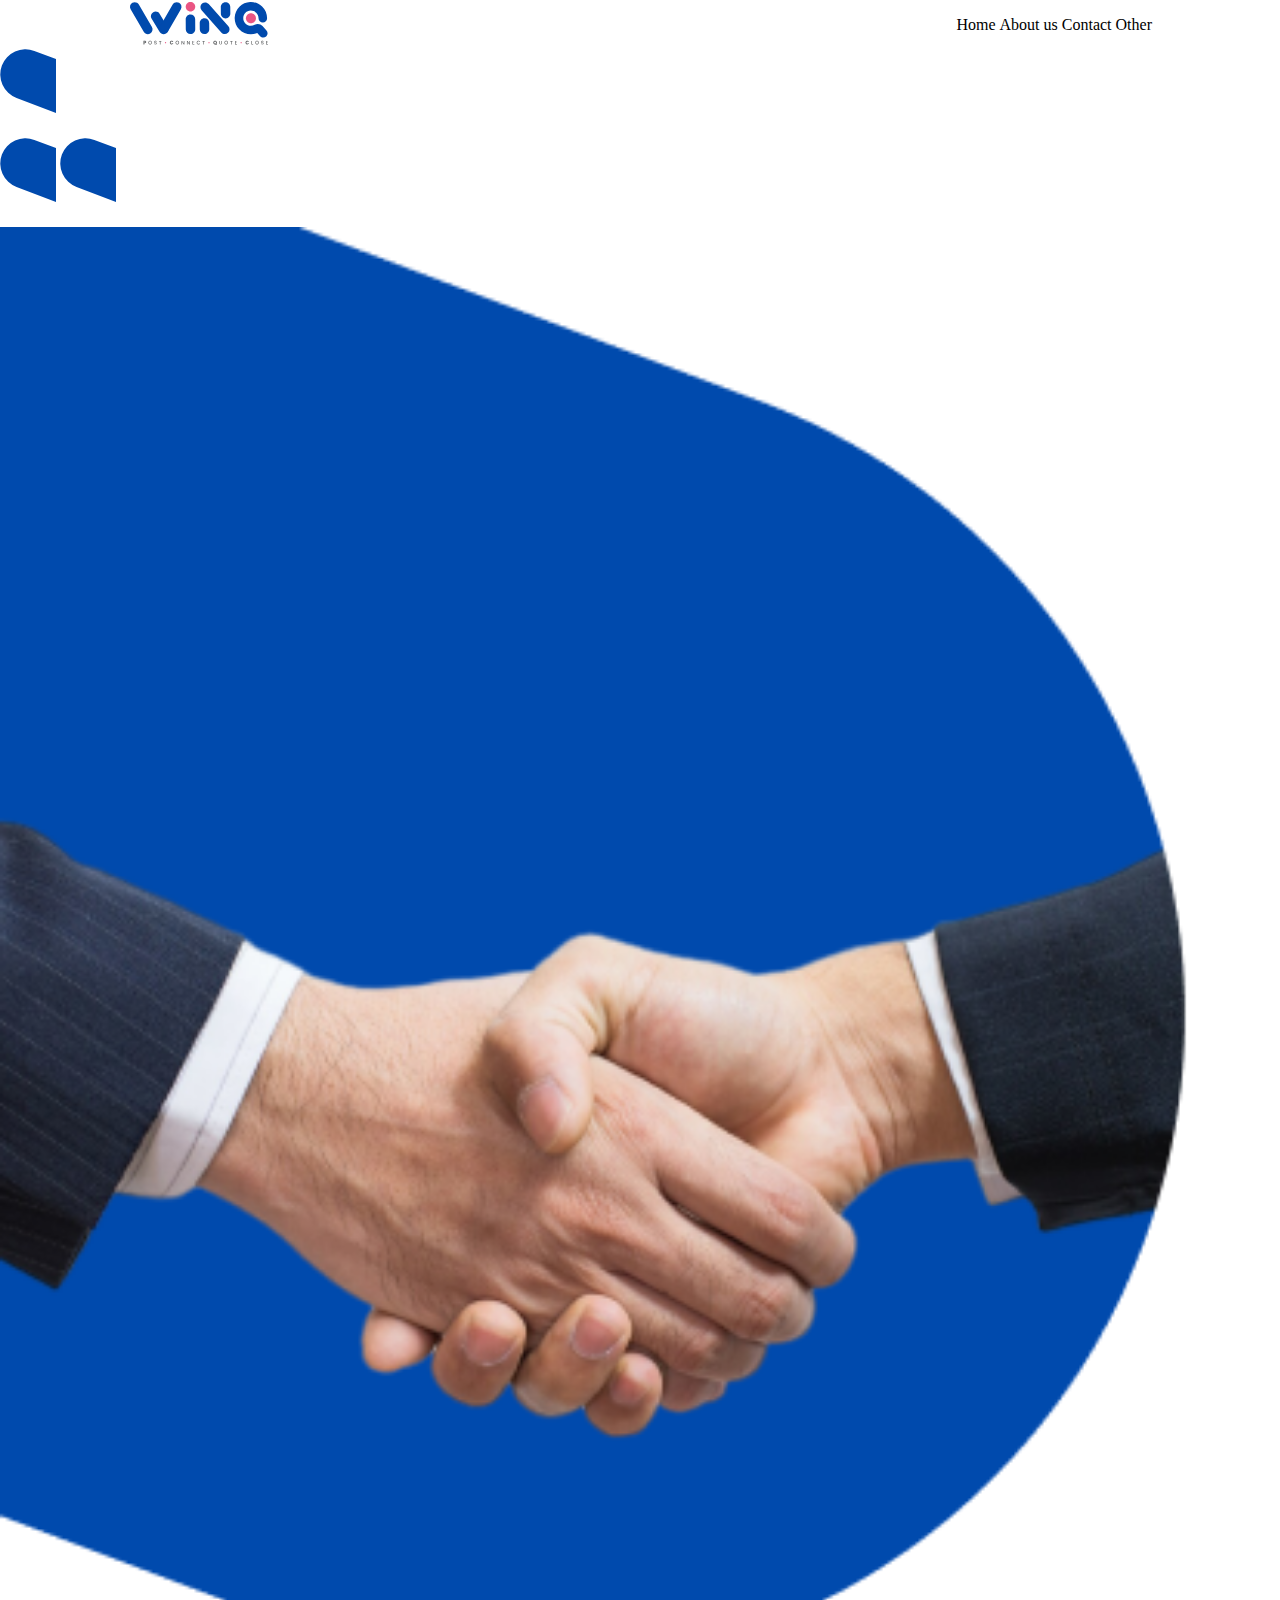
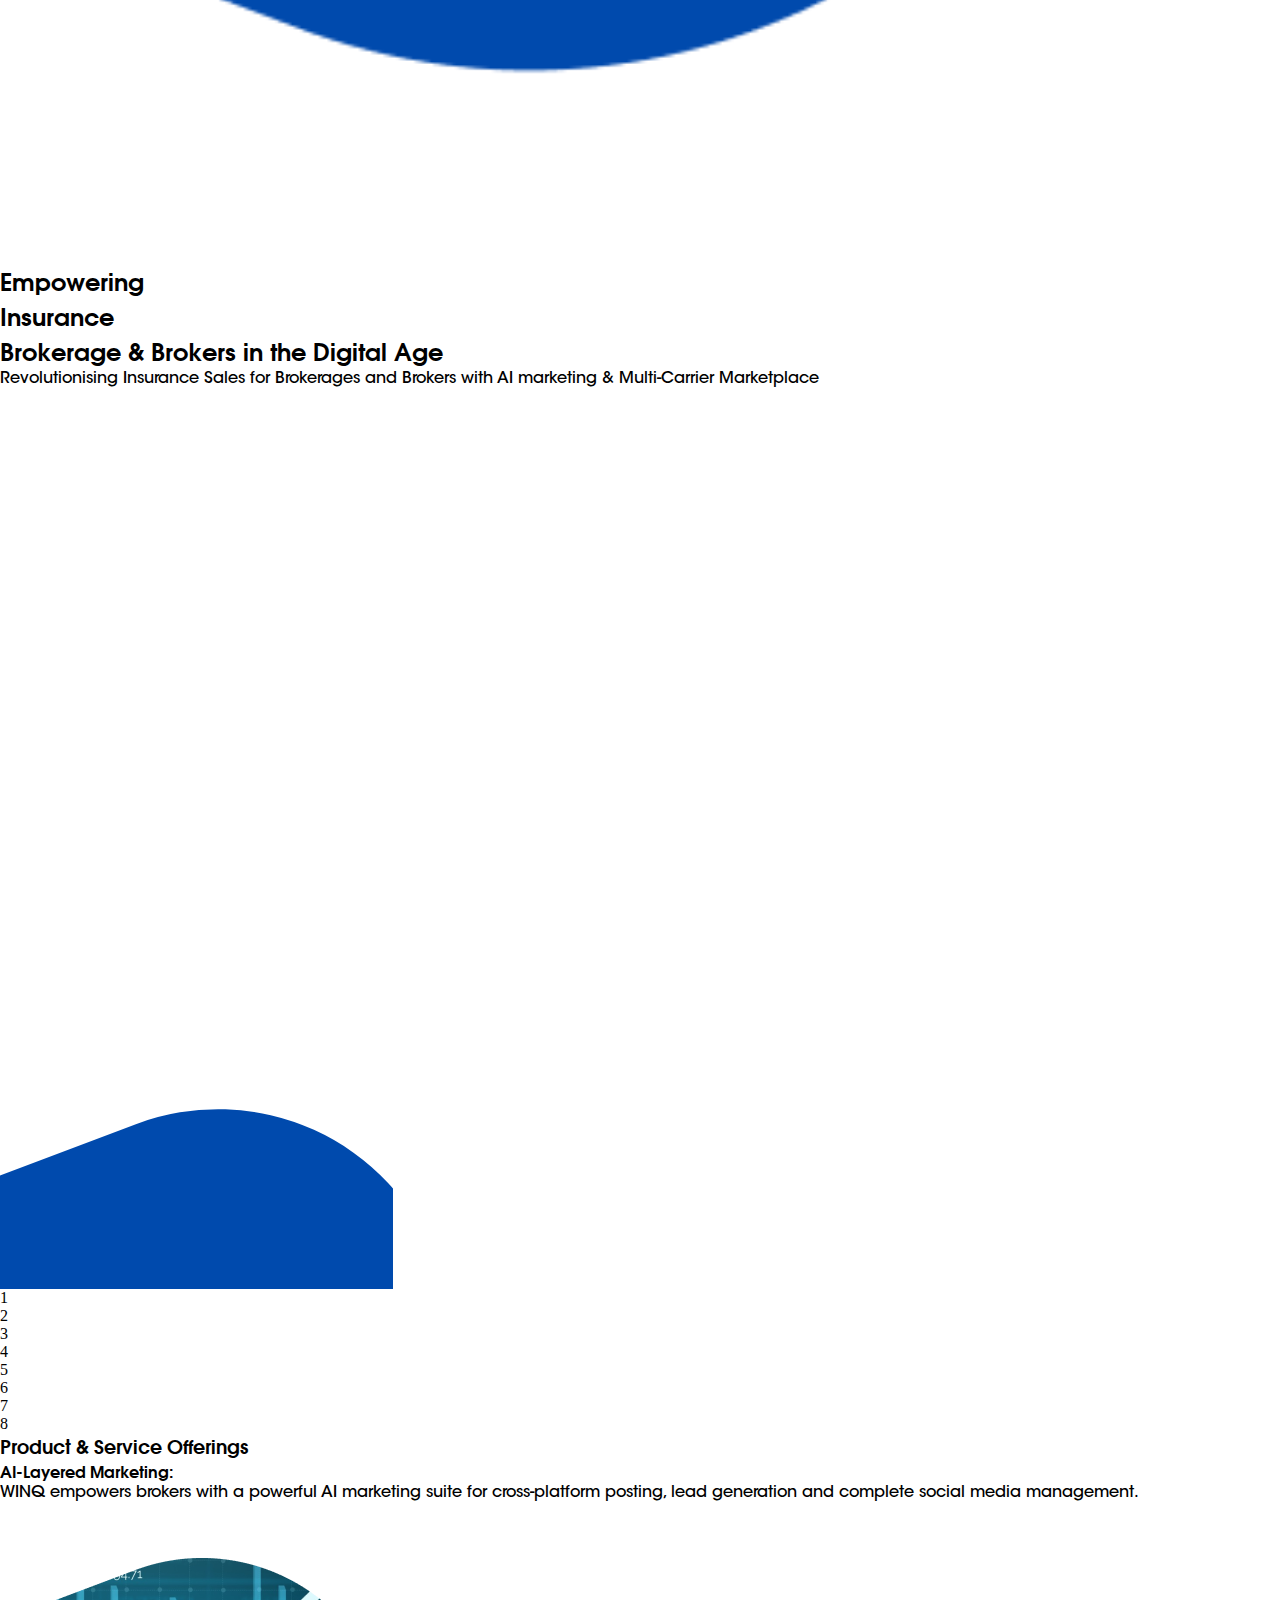
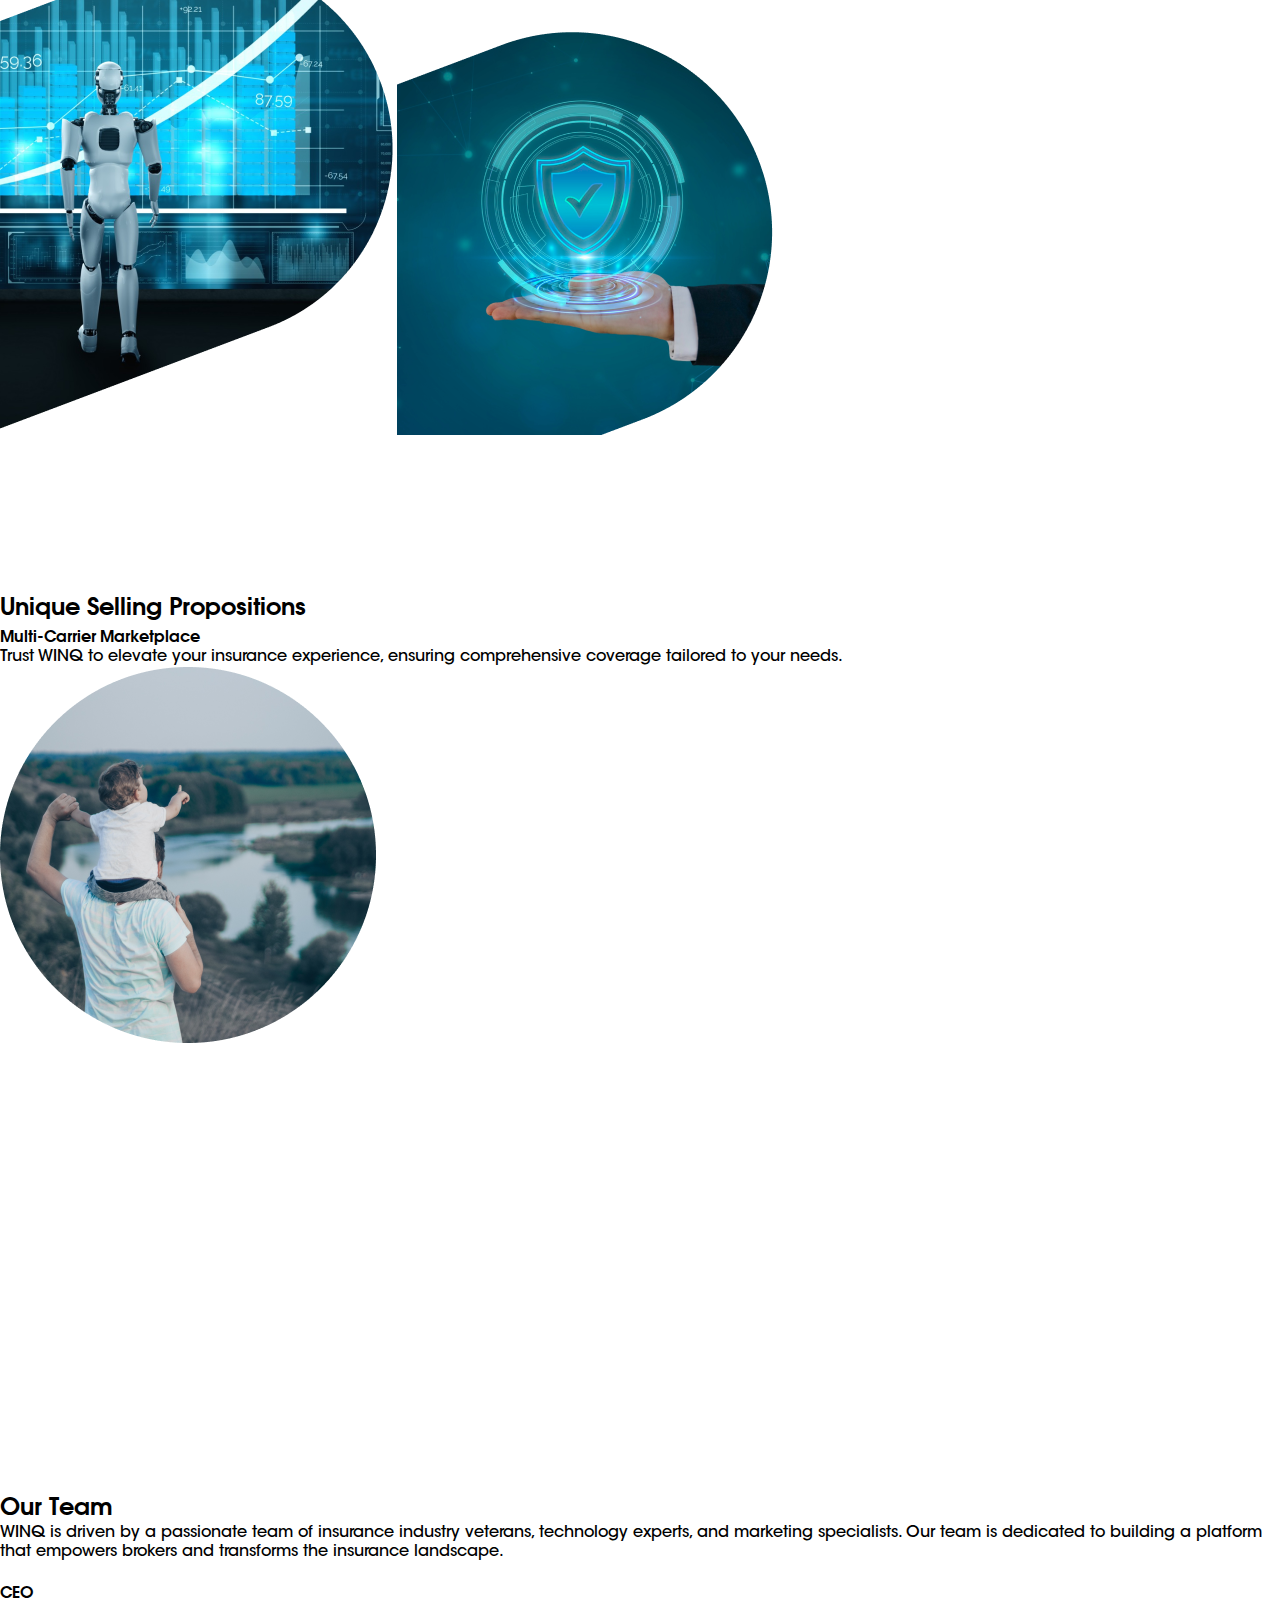
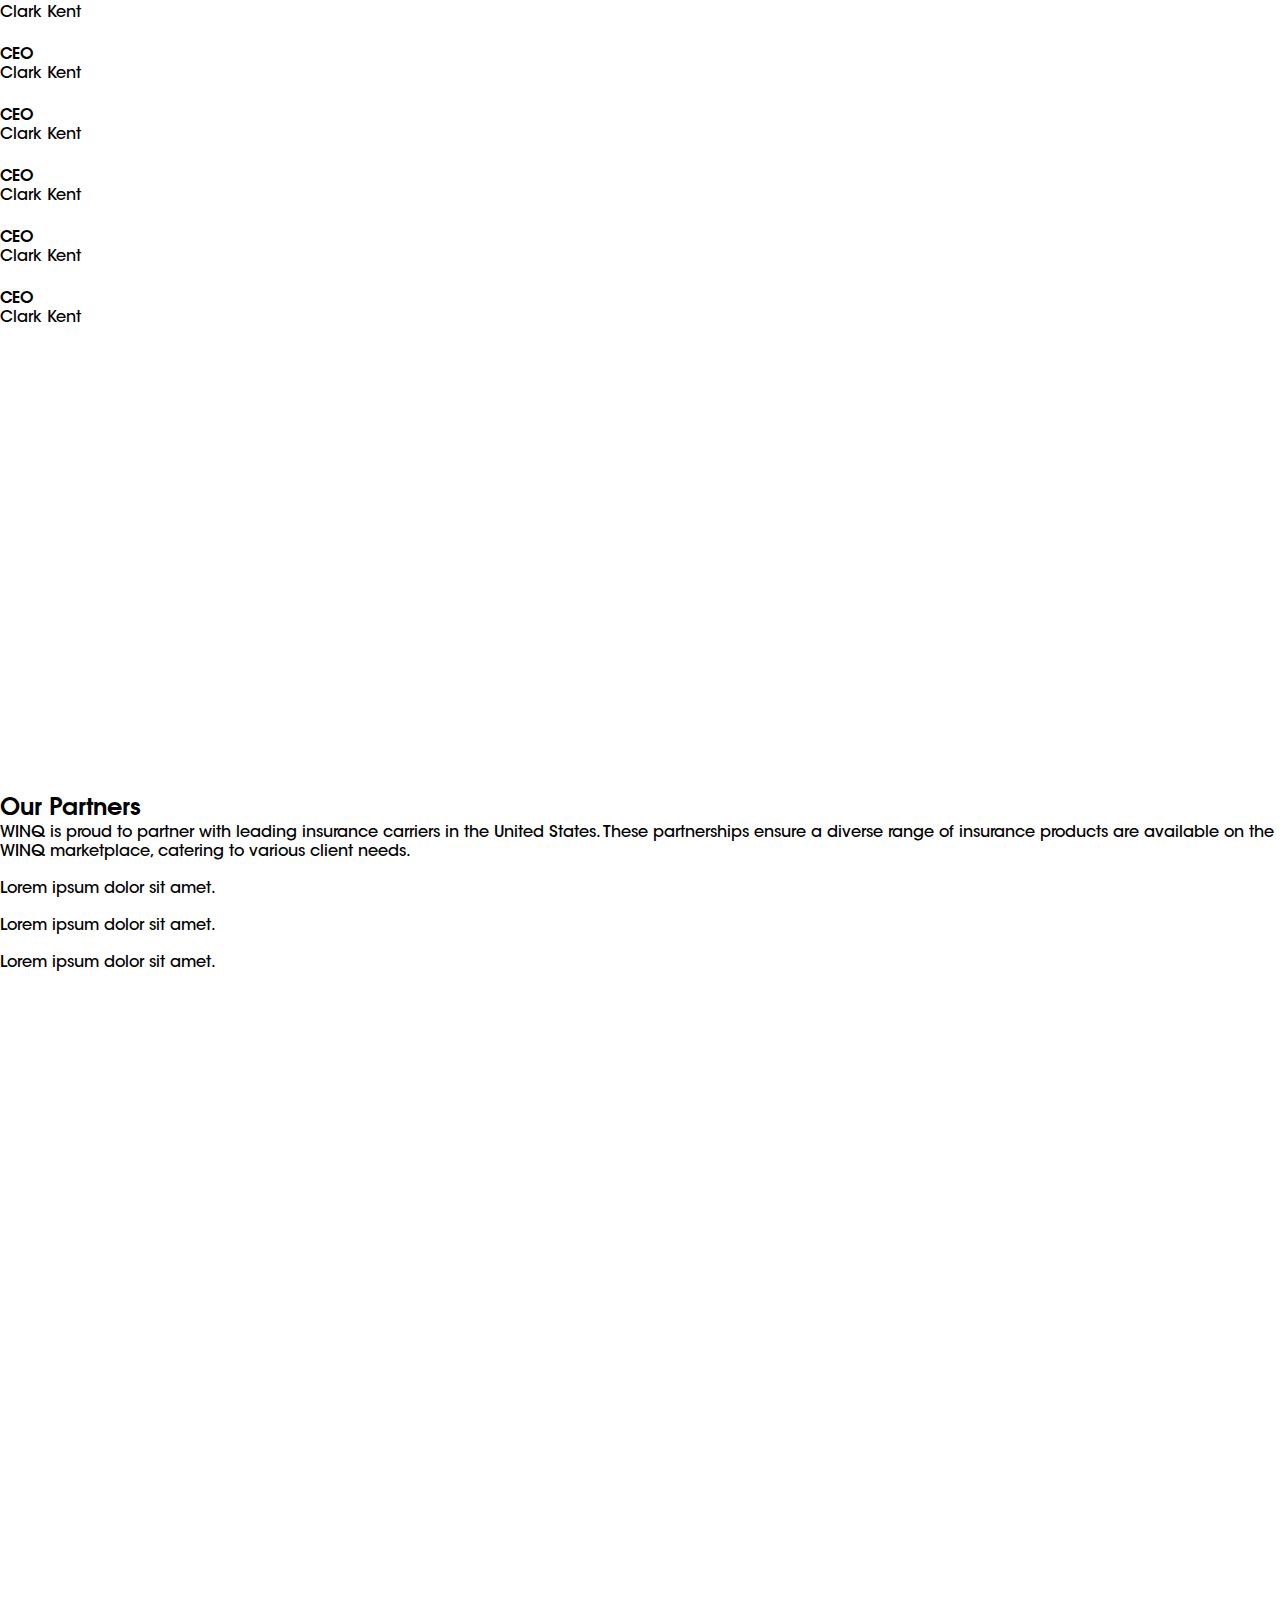
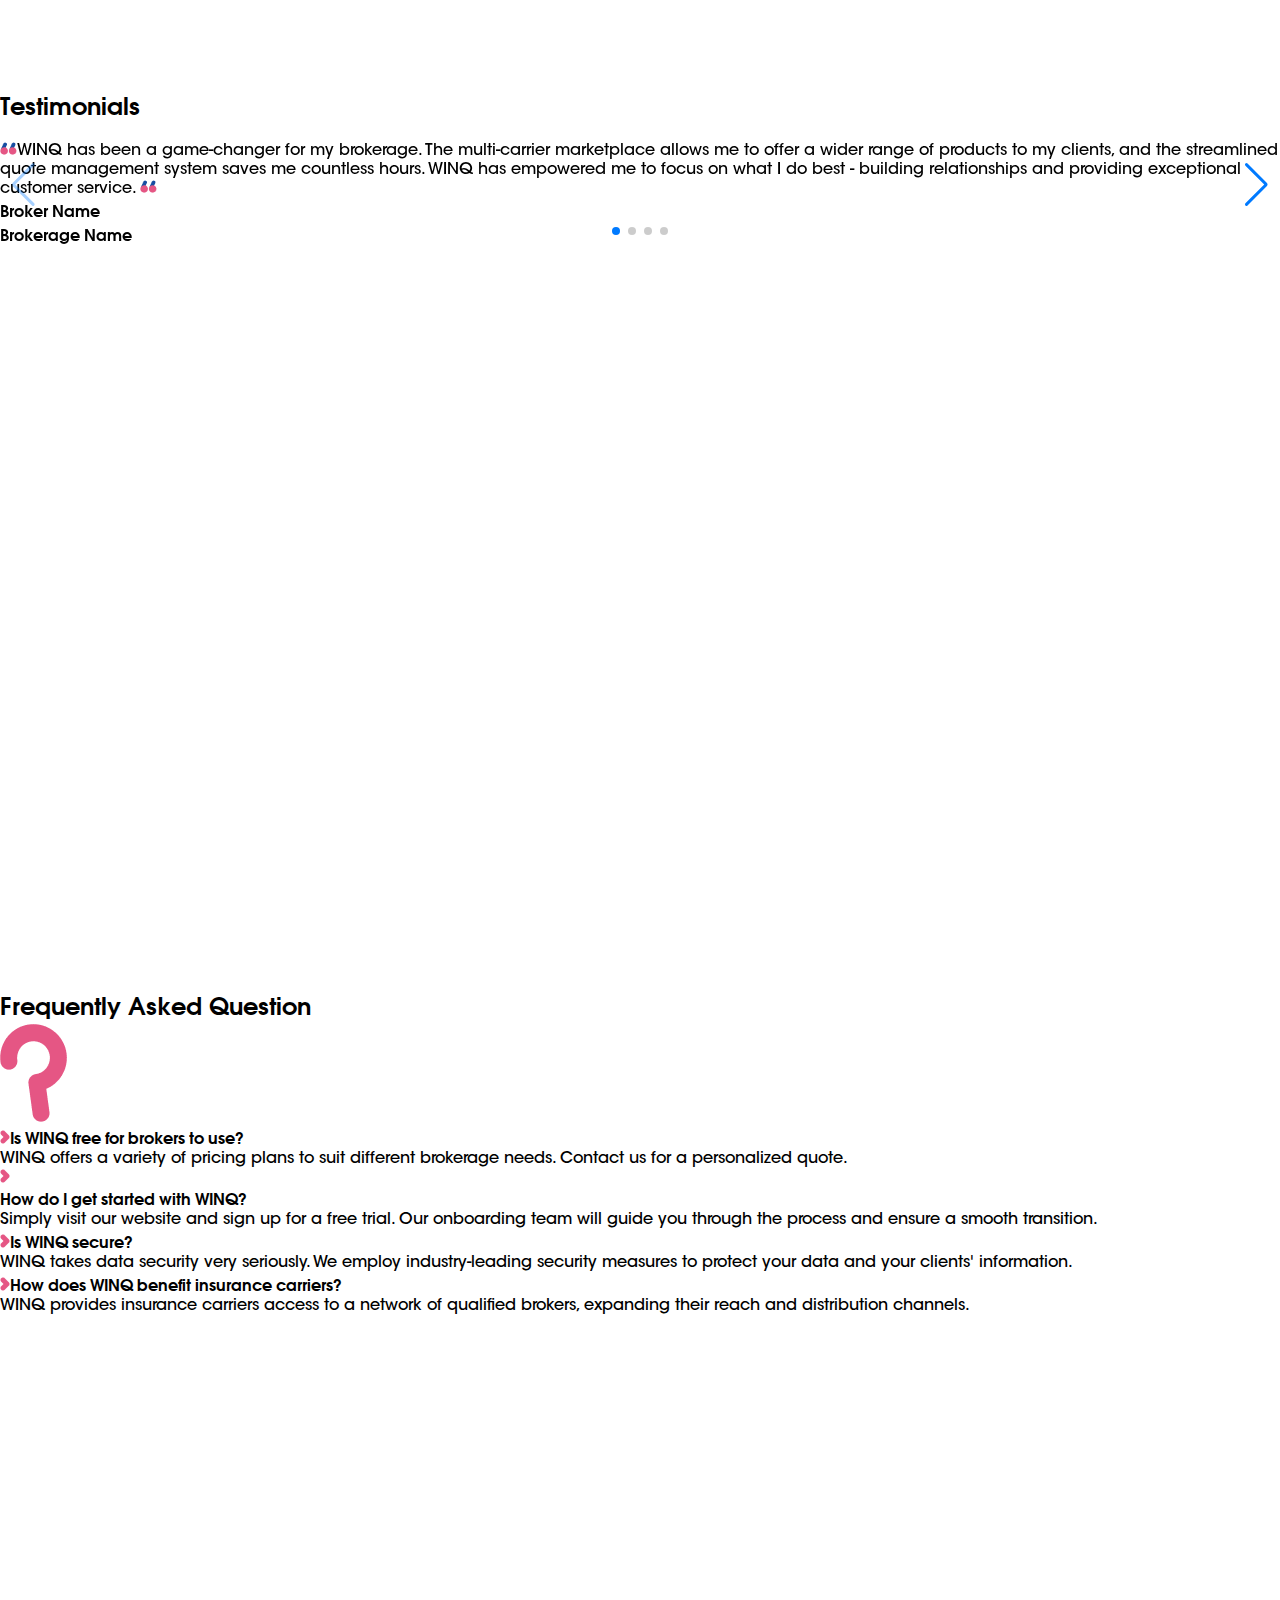
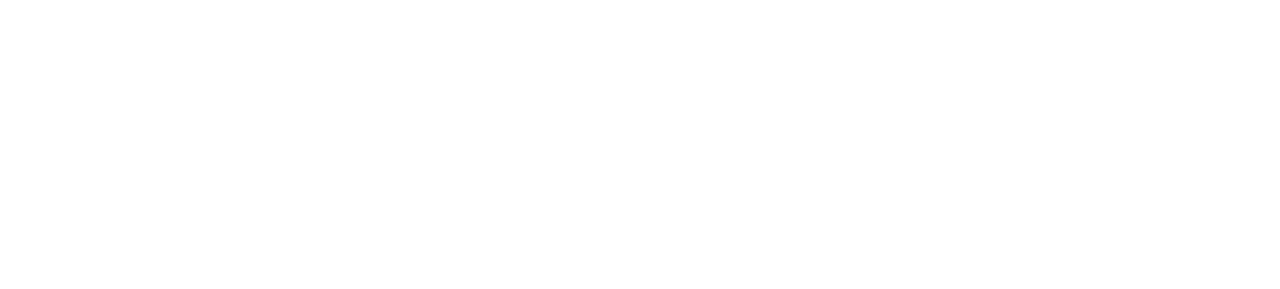
==== index.html @ 621f25bf "all section minus footer" ====
<!DOCTYPE html>
<html lang="en">
<head>
    <meta charset="UTF-8">
    <meta name="viewport" content="width=device-width, initial-scale=1.0">
    <link rel="stylesheet" href="https://cdn.jsdelivr.net/npm/swiper@11/swiper-bundle.min.css" />
    <title>WINQ</title>
    <link rel="stylesheet" href="./styles/styles.css">
</head>
<body>
    <nav>
        <div class="close">
            <span class="bar"></span>
            <span class="bar"></span>
            <span class="bar"></span>
        </div>
        <div class="navbar">
            <div class="logo">
                <img src="./assets/logo.svg" alt="">
            </div>
          
            <div class="navlinks">
                <ul>
                   <li>Home</li>
                   <li>About us</li>
                   <li>Contact</li>
                   <li>Other</li> 
                </ul>
            </div>
        </div>
    </nav>
    <div class="page">
        <!-- <img class="circle" src="./assets/circle.png" alt=""> -->
        <div class="circle"></div>
        
      
        <div class="left-rect-holder">
            
            <img src="./assets/rectangle.svg" alt="">
        </div>
        <section id="hero">
            <div class="right-rect-holder">
                <img src="./assets/rectangle.svg" alt="">
                <img src="./assets/rectangle.svg" alt="">
            </div>
            <div class="hero-holder">

            
            <div class="holder">
                <img src="./assets/handshake.png" alt="">
                

            </div>
            <div class="text-holder">
                <h2>Empowering <br>Insurance <br> Brokerage & Brokers in the Digital Age</h2>
                <p>Revolutionising Insurance Sales for Brokerages and Brokers with AI marketing & Multi-Carrier Marketplace</p>
            </div>
            
        </div>
        </section>
        <section id="us">
<div class="section-holder">
    <h1>Why Us <span></span></h1>
    <div class="p-holder">
        <p>WINQ is an innovative insurtech platform dedicated to empowering insurance brokerages and brokers across the United States, with plans to expand to the United Kingdom and Europe.</p>
        <p>Designed to demystify the complexities of social media marketing, WINQ leverages AI-driven features to enhance brokers' outreach. Additionally, it fosters multi-carrier partnerships through a customised marketplace, enabling brokers to offer an extensive range of insurance products.</p>
        <p> With its dynamic workflow and intuitive quote management system, WINQ creates a vibrant ecosystem that streamlines operations, amplifies sales potential, and enriches the consumer experience.</p>
    </div>
    
</div>

    <img src="./assets/rectangle2.svg" alt="">
  
        </section>
        <section id="products">
            <div class="left-arrow arrow"></div>
            <div class="right-arrow arrow"></div>
            <div class="products-holder">
                <div class="prods-bg">
                    
                </div>
                <!-- <img src="./assets/rectangle2.svg" alt=""> -->
                 <div class="prodcuts-wrapper">
                    <div class="prods-list">
                        <ul>
                            <li>1</li>
                            <li>2</li>
                            <li>3</li>
                            <li>4</li>
                            <li>5</li>
                            <li>6</li>
                            <li>7</li>
                            <li>8</li>
                        </ul>
                    </div>
                    <div class="slide">
                        <div class="product">
                            <div class="text-holder">
                                <h3 id="prod-head">Product & Service Offerings</h3>
                                
                                <h4 id="prod-sub" class="exp" style="position: relative;z-index: 10;">AI-Layered Marketing: </h4>
                                <p id="prod-p">WINQ empowers brokers with a powerful AI marketing suite for cross-platform posting, lead generation and complete social media management.</p>
                            </div>
                            <div class="image-holder">
                                
                                <img src="./assets/bot.png" alt="">
                                <img src="./assets/prods-hand.png" alt="">
                                
                            </div>
                         </div>
                    </div>
                    
                    
                     
                 </div>
                 
                
                
            </div>
            
        </section>
        <section id="usp">
            <!-- <div class="usp-list">
                <ul>
                    <li>1</li>
                    <li>2</li>
                    <li>3</li>
                    <li>4</li>
                </ul>
            </div> -->
            <div class="usp-left-arrow arrow"></div>
            <div class="usp-right-arrow arrow"></div>    
            <div class="usp-text-holder">
                <h2>Unique Selling Propositions</h2>    

                <h4 id="usp-sub">Multi-Carrier Marketplace </h4>
                <p id="usp-p">Trust WINQ to elevate your insurance experience, ensuring comprehensive coverage tailored to your needs.</p>


            </div>
            <div class="usp-holder">
                <div class="usp-image-holder">
                    <div class="usp-overlay"></div>
                    <img src="./assets/usp-img.png" alt="">

                </div>
            </div>
        </section>
        <section id="team">
            <div class="team-bg">

            </div>
            <div class="team-desc">
                <h2>Our Team</h2>
                <p>WINQ is driven by a passionate team of insurance industry veterans, technology experts, and marketing specialists. Our team is dedicated to building a platform that empowers brokers and transforms the insurance landscape. 
                </p>
            </div>
            <div class="team-holder">
<div class="col">
    <div class="team-person">
    <img src="" alt="">
    <div class="person-desc">
        <h4>CEO</h4>
        <p>Clark Kent</p>
    </div>
</div>
<div class="team-person">
    <img src="" alt="">
    <div class="person-desc">
        <h4>CEO</h4>
        <p>Clark Kent</p>
    </div>
</div>
<div class="team-person">
    <img src="" alt="">
    <div class="person-desc">
        <h4>CEO</h4>
        <p>Clark Kent</p>
    </div>
</div></div>
<div class="col">
    <div class="team-person">
        <img src="" alt="">
        <div class="person-desc">
            <h4>CEO</h4>
            <p>Clark Kent</p>
        </div>
    </div>
    <div class="team-person">
        <img src="" alt="">
        <div class="person-desc">
            <h4>CEO</h4>
            <p>Clark Kent</p>
        </div>
    </div>
    <div class="team-person">
        <img src="" alt="">
        <div class="person-desc">
            <h4>CEO</h4>
            <p>Clark Kent</p>
        </div>
    </div>
</div>
            </div>
        </section>
        <section id="partners">
            <div class="partners-bg">

            </div>
            <div class="partners-desc">
                <h2>Our Partners</h2>
                <p>WINQ is proud to partner with leading insurance carriers in the United States. These partnerships ensure a diverse range of insurance products are available on the WINQ marketplace, catering to various client needs.</p>
            </div>
            <div class="partners-holder">
                <div class="partner">
                    <img class="partner-logo" src="" alt="">
                    <p class="partner">Lorem ipsum dolor sit amet.</p>
                </div>
                <div class="partner">
                    <img class="partner-logo" src="" alt="">
                    <p class="partner">Lorem ipsum dolor sit amet.</p>
                </div>
                <div class="partner">
                    <img class="partner-logo" src="" alt="">
                    <p class="partner">Lorem ipsum dolor sit amet.</p>
                </div>
            </div>
        </section>
        <section id="testimonials">
            <h2>Testimonials</h2>
            <div class="testimonials-holder">
                <div class="swiper mySwiper">
                    <div class="swiper-wrapper">
                      <div class="swiper-slide">
                        <div class="slider-image-holder">
                           
                            <div class="inner-holder">
                                <div class="decor"></div>
                                <div class="decor-2"></div>
                                <div class="decor-3"></div>
                                <img src="" alt="">
                            </div>
                            <div class="testi-p-holder">
                                
                                <p>
                                    <span><img src="./assets/quotes.png" alt=""></span>WINQ has been a game-changer for my brokerage. The multi-carrier marketplace allows me to offer a wider range of products to my clients, and the streamlined quote management system saves me countless hours. WINQ has empowered me to focus on what I do best - building relationships and providing exceptional customer service. <span><img class="two" src="./assets/quotes.png" alt=""></span>
                                </p>
                                <h4>Broker Name</h4>
                                <h4>Brokerage Name</h4>
                            </div>
                        </div>
                        
                        <p></p>
                      </div>
                      <div class="swiper-slide">
                        <div class="slider-image-holder">
                           
                            <div class="inner-holder">
                                <div class="decor"></div>
                                <div class="decor-2"></div>
                                <div class="decor-3"></div>
                                <img src="" alt="">
                            </div>
                            <div class="testi-p-holder">
                                
                                <p>
                                    <span><img src="./assets/quotes.png" alt=""></span>WINQ has been a game-changer for my brokerage. The multi-carrier marketplace allows me to offer a wider range of products to my clients, and the streamlined quote management system saves me countless hours. WINQ has empowered me to focus on what I do best - building relationships and providing exceptional customer service. <span><img class="two" src="./assets/quotes.png" alt=""></span>
                                </p>
                                <h4>Broker Name</h4>
                                <h4>Brokerage Name</h4>
                            </div>
                        </div>
                        
                        <p></p>
                      </div>
                      <div class="swiper-slide">
                        <div class="slider-image-holder">
                           
                            <div class="inner-holder">
                                <div class="decor"></div>
                                <div class="decor-2"></div>
                                <div class="decor-3"></div>
                                <img src="" alt="">
                            </div>
                            <div class="testi-p-holder">
                                
                                <p>
                                    <span><img src="./assets/quotes.png" alt=""></span>WINQ has been a game-changer for my brokerage. The multi-carrier marketplace allows me to offer a wider range of products to my clients, and the streamlined quote management system saves me countless hours. WINQ has empowered me to focus on what I do best - building relationships and providing exceptional customer service. <span><img class="two" src="./assets/quotes.png" alt=""></span>
                                </p>
                                <h4>Broker Name</h4>
                                <h4>Brokerage Name</h4>
                            </div>
                        </div>
                        
                        <p></p>
                      </div>
                      <div class="swiper-slide">
                        <div class="slider-image-holder">
                           
                            <div class="inner-holder">
                                <div class="decor"></div>
                                <div class="decor-2"></div>
                                <div class="decor-3"></div>
                                <img src="" alt="">
                            </div>
                            <div class="testi-p-holder">
                                
                                <p>
                                    <span><img src="./assets/quotes.png" alt=""></span>WINQ has been a game-changer for my brokerage. The multi-carrier marketplace allows me to offer a wider range of products to my clients, and the streamlined quote management system saves me countless hours. WINQ has empowered me to focus on what I do best - building relationships and providing exceptional customer service. <span><img class="two" src="./assets/quotes.png" alt=""></span>
                                </p>
                                <h4>Broker Name</h4>
                                <h4>Brokerage Name</h4>
                            </div>
                        </div>
                        
                        <p></p>
                      </div>
                    </div>
                    <div class="swiper-button-next"></div>
    <div class="swiper-button-prev"></div>
                    <div class="swiper-pagination"></div>
                  </div>
            </div>
        </section>
        <section id="faqs">
            <h2>Frequently Asked Question</h2>
            <div class="faqs-bg">
                <div class="bg-holder">
                    <img src="./assets/question.png" alt="">
                    <div class="q-circle"></div>
                </div>
                
                    
            </div>
            <div class="faqs-holder">
                
                
                <div class="faqs-wrapper">
                    <div class="question">
                        <h4><span><img src="./assets/Vector.png" alt=""></span>Is WINQ free for brokers to use?</h4>
                        <div class="answer">
                            <p>WINQ offers a variety of pricing plans to suit different brokerage needs. Contact us for a personalized quote.</p>
                        </div>
                    </div>
                   
                    <div class="question">
                        <span><img src="./assets/Vector.png" alt=""></span><h4>How do I get started with WINQ?</h4>
                        <div class="answer">
                            <p>Simply visit our website and sign up for a free trial. Our onboarding team will guide you through the process and ensure a smooth transition.</p>
                        </div>
                    </div>

                    <div class="question">
                        <h4><span><img src="./assets/Vector.png" alt=""></span>Is WINQ secure?</h4>
                        <div class="answer">
                            <p>WINQ takes data security very seriously. We employ industry-leading security measures to protect your data and your clients' information.</p>
                        </div>
                    </div>
                    <div class="question">
                        <h4><span><img src="./assets/Vector.png" alt=""></span>How does WINQ benefit insurance carriers?</h4>
                        <div class="answer">
                            <p>WINQ provides insurance carriers access to a network of qualified brokers, expanding their reach and distribution channels.</p>
                        </div>
                    </div>
                </div>
            </div>
        </section>
    </div>
    
    <script src="https://cdn.jsdelivr.net/npm/swiper@11/swiper-bundle.min.js"></script>
    <script src="https://cdn.jsdelivr.net/npm/gsap@3.12.5/dist/gsap.min.js"></script>

    <script src="https://cdn.jsdelivr.net/npm/gsap@3.12.5/dist/ScrollTrigger.min.js"></script>
    <script src="https://cdn.jsdelivr.net/npm/gsap@3.12.5/dist/ScrollToPlugin.min.js"></script>
    <script src="./scripts/script.js"></script>
    <script src="./scripts/homePageScript.js"></script>
    <script>
        var swiper = new Swiper(".mySwiper", {
          navigation: {
            nextEl: ".swiper-button-next",
            prevEl: ".swiper-button-prev",
          },
          pagination: {
        el: ".swiper-pagination",
      },
        });
      </script>
</body>
</html>
---- styles/styles.css ----
*{
    margin: 0;
    padding: 0;
    box-sizing: border-box;
}
html{
    overflow-x: hidden;
}
body{
    overflow-x: hidden;
    width:100%;
}
.page{
    margin: auto;
    overflow-x: hidden;
}
@font-face {
    font-family: 'ITC';
    src: url(../fonts/avantgarde_demi.ttf);
}
@font-face {
    font-family: 'ITC-med';
    src: url(../fonts/ITC\ Avant\ Garde\ Gothic\ Std\ Medium.otf);
}
h1,h2,h3,h4,h5,h6{
    font-family: 'ITC';
}
p{
    font-family: 'ITC-med';
}
nav{
    display: flex;
    justify-content: center;
}
.navbar{
    display: flex;
    justify-content: space-between;
    align-items: center;
    width: 80%;
}
.navlinks{

}
.navlinks ul li{
    list-style-type: none;
    display: inline;
}
.close{
    display: none;
    z-index: 1000;
}
#hero{
    height: 100%;
    /* margin-bottom:100px; */
}
section{
    width:100vw;
    height: 100vh;
    position: relative;
    overflow: hidden;
    
}
.holder{
    width:95%;
    height: 100%;
    position: relative;
    /* bottom:60px; */
}
.holder img{
    width: 100%;
    object-fit: contain;
}
.section-holder{
    width:80%;
    height: 80%;
    position: relative;
    top: 10%;
    display: flex;
    flex-direction: column;
    gap:10px;
    margin:auto;
    opacity: 0;
}
.section-holder p{
    opacity: 1;
}
.p-holder{
    display: flex;
   
}

.section-holder span{
    background: #EA5583;
    width:10px;
    height: 10px;
    display: inline-block;
    border-radius: 50%;
    opacity: 0;    
}



@media screen and (min-width:320px) and (max-width:480px) {
h1{
    font-size:3rem;
}
    h2{
    font-size: 2rem;
}
h
p{
    font-size: 1.1rem;
    font-weight: 400;
}
    nav{
        height:60px;
        width:100vw;
        position: fixed;
        /* display: flex; */
        top:0;
        left:0;
        z-index: 1000; 
        background-color: white;;
    }
    .close{
        display: flex;
        flex-direction: column;
        justify-content: center;
        align-items: center;
        position: absolute;
        width:80px;
        height:30px;
        right:0;
        top:15%;
        transition: .3s ease;
    }
    .bar{
        width:30px;
        height: 5px;
        background: #004AAD;
        margin:2px auto;
        transition: .3s ease;
        border-radius: 25px;
    }
    .close.active .bar:nth-of-type(1){
        transform: rotateZ(45deg) translateY(13px);
    }
    .close.active .bar:nth-of-type(2){
        opacity: 0;
    }
    .close.active .bar:nth-of-type(3){
        transform: rotateZ(-45deg) translateY(-13px);
    }
    .navbar{
        justify-content: center;
    }
    .navlinks ul{
        margin-bottom:200px;
        /* margin:auto; */
    }
    .navlinks ul li{
        display: block;
        font-size: 2rem;
        text-align: center;
        margin:5px auto;
        font-family: 'ITC';
    }
    .navlinks{
        width:100vw;
        height: 100vh;
        position: absolute;
        top:-250vh;
        left:0;
        transition: .3s ease;
        display: grid;
        place-items: center;
        background: white;
        z-index: 999;
    }
    .navlinks.active{
        top:0;
        
    }
    .circle{
        position: absolute;
        top:10%;
        right: 5%;
        scale:.5;
        z-index: 10;
        width:50px;
        height: 50px;
        background: #EA5583;
        border-radius: 50%;
    }
    .black{
        background: black;
    }
    .hero-holder{
        position: relative;
        width:100%;
        height: 100%;
    }
    #hero{
        /* margin-top:100px; */
        z-index: 11;
    }
    #hero .text-holder{
        width:85%;
        height: 100%;
        margin: auto;
        position: relative;
        bottom:50px;
        display: flex;
        flex-direction: column;
        gap:10px 0;
    }
    .right-rect-holder,.left-rect-holder{
        display: flex;
        flex-direction: column;
        width: 100px;
        height: 50px;
        position: absolute;
        right: 5%;
        top: 48vh;
    }
    .right-rect-holder img,.left-rect-holder img{
        width: 100%;
        height: 120%;
    }
    .right-rect-holder img:nth-of-type(2){
        position: relative;
        bottom:10px;
    }
    .left-rect-holder{
        top: 88vh;
        right:auto;
        left: -5%!important;
        transform: rotateZ(180deg);
    }
    /* #products{
        bottom:30vh;
    } */
     #us img{
        width: 100%;
        position: relative;
        /* bottom:5%; */
        
     }
     .arrow {
        border: solid #EA5583;
        border-width: 0 5px 5px 0;
        display: inline-block;
        padding: 15px;
        z-index: 101;
        position: absolute;
        top:50%;
        transform: translateY(50%);
      }
      .right-arrow,.usp-right-arrow{
        transform: rotate(-45deg);
        -webkit-transform: rotate(-45deg);
        right:5%;
      }
      .left-arrow,.usp-left-arrow{
        transform: rotate(135deg);
        -webkit-transform: rotate(135deg);
        left:5%;
      }
     .prods-head{
        color:white;
        position: absolute;
        top:15%;
        left:15%;
        width:80%;
        z-index: 11;
     }
     #prod-p,#prod-head{
        padding:0.5rem;
     }
     .product{
        width: 100%;
        height: 80vh;
        position: relative;
        display: flex;
        flex-direction: column;
     }
     .p-holder{
        display: flex;
        flex-direction: column;
        justify-content: space-around;
        align-items: flex-start;
        gap:10px;
        margin:10px auto;
        height: 65%;
        z-index: 11;
    }
    .products-holder{
        width:100%;
        height: 100%;
        position: relative;
        /* bottom:72vh; */
        display: flex;
        justify-content: center;
        align-items: center;
        /* overflow: hidden; */
    }
    /* .products-holder img{
        width: 100%;
        object-position: -150px;
        object-fit: contain;
    } */
    .prods-bg{
        position: absolute;
        width: 830px;
        height: 1300px;
        background: #004AAD;
        /* transform: rotateZ(-110deg);
        border-radius: 25%; */
    }
    .prods-list{
        display: none;
        justify-content: center;
        align-items: center;
        position: absolute;
        top: 45%;
        left: 95%;
        transform: translateX(-50%);
        /* width:80%; */
        height: 35%;
        color:white;
        z-index: 15;
    }
    .prods-list ul{
        display: flex;
        flex-direction: column;
        justify-content: space-evenly;
        height: 100%;
    }
    .prods-list ul li{
        font-family: 'ITC';
        font-size: 1.2rem;
        list-style-type: none;
        z-index: 11;
        display: inline;
        margin:auto 5px;
        text-align: center;
        transition: .2s ease;
        width:100%;
        height:100%;
        vertical-align: middle;
    }
    .prods-list ul li.active{
        /* font-size:1.8rem; */
        color:#EA5583;
        /* border-radius: 50%; */
    }
    .products-holder .text-holder{
        position: relative;
        height: auto;
        width:80%;
        height:30%;
        margin:auto;
        top:-220px;
        opacity: 0;
        color:white;
        display: flex;
        flex-direction: column;
        gap:10px;
        /* padding-left: .5rem; */
    }
    /* .products-holder .text-holder > *{
        padding-left:1rem;
    } */
    #products .image-holder{
        width:80%;
        height: 60%;
        position: absolute;
        z-index: 100;
        top:52%;
        left:-100%;   
    }
    #products .image-holder img{
        width: 100%;
        height: 100%;
        position: absolute;
        opacity: 0;
        object-fit: cover;
        object-position: center;
    }
    #products .image-holder img:nth-of-type(1){
        opacity: 1;
    }
    #prod-p{
        /* height:200px; */
        /* overflow-y: scroll; */
        font-size: 0.8rem;
    }
    h3,h4{
        /* color:white; */
    }
    h3{
        font-size: 2rem;
        /* width:78%; */
    }
    h4{
        font-size: 1.2rem;
        /* background: #EA5583; */
        border-radius: 50px;
        /* padding-left: .5rem; */
    }
    p{
        font-size: .9rem;
    }
    .exp{
        position: absolute;
        width:100%;
        height: auto;
        max-height: 100px;
        z-index: -1;
        transform-origin: right;
        padding: .5rem 0;
        font-size: 1rem;
        /* right:15px; */
        
    }
    /* usp section */
    #usp{
        background:linear-gradient( #004AAD 50%, transparent);
        /* border-radius: 0 0 50% 50%; */
    }
    .usp-holder{
        position: absolute;
        width: 150%;
        height: 50%;
        background: #004AAD;
        border-radius: 0 0 50% 50% ;
        left:50%;
        transform: translateX(-50%);

        /* transform: rotate(-110deg); */
        bottom:0;
    }
    .usp-image-holder{
        /* width: 85vw; */
        height: 70%;
        margin: auto;
        position: absolute;
        left:50%;
        bottom:7%;
        transform: translateX(-50%);
    }
    .usp-overlay{
        position: absolute;
        width:100%;
        height: 100%;
        top:50%;
        left:50%;
        transform: translate(-50%,-50%);
        border-radius: 50%;
        background: #EA5583;
    }
    .usp-image-holder img{
        width: 100%;
        /* height: 100%; */
        object-fit: contain;
        
    }
    #usp{
        color:white;
    }
    #usp h2{
        position: relative;
        width:80%;
        /* margin: auto; */
        /* top:70px; */
    }
    .usp-text-holder{
        position: relative;
        top:80px;
        width:80%;
        margin: auto;
        height:30vh;
        display: flex;
        flex-direction: column;
        justify-content: flex-start;
        align-items: flex-start;
        gap:20px;
        
    }
    .usp-list{
        
        font-family: 'ITC';
        position: absolute;
        top:40%;
        transform: translateY(-40%);
        right:0;
        z-index: 10;
     
        height: 150px;
    }

    .usp-list ul{
        display: flex;
        flex-direction: column;
        justify-content: space-between  ;
        align-items: center;
        height: 100%;
    }
    .usp-list ul li{
        list-style-type: none;
        display:block;
        width:2rem;
        font-size: 1.2rem;
        text-align: center;
    }
    #usp h4{
        font-size: 1rem;
    }
    #usp p{
        font-size: .8rem;
        font-family: 'ITC-med';
    }
    /* team section */
    #team{
        color:white;
        display: flex;
        flex-direction: column;
        justify-content: center;
        height:130vh;
        min-height: 150vh;
        /* overflow: scroll; */

    }
    .team-bg,.partners-bg{
    position: relative;
    width: 450px;
    height: 454px;
    border-radius: 0 350px 350px 0;
    background: #004aad;
    transform: rotateZ(15deg);
    left: -12%;
    top:8vh;
    }
    .team-desc,.partners-desc{
        position: relative;
        width: 300px;
        top: -20vh;
        left: 8%;
        color:white;
        display: flex;
        flex-direction: column;
        /* justify-content: center;
        align-items: flex-start; */
        gap:10px;
    }
    .person-desc{
        color:black;
    }
    .team-holder{
        width: 100%;
        height: 100%;
        /* background: red; */
        display: grid;
        grid-template-columns: repeat(2,1fr);
        place-items:center;
        position: relative;
        bottom:50px;
    }
    .col{
        display: flex;
        flex-direction: column;
        justify-content: space-around;
        align-items: center;
        width:100%;
        height: 90%;
        margin: 0 auto 100px auto;
        position: relative;
    }
    .col:nth-of-type(2){
        top:80px;
    }
    .team-person{
        display: flex;
        flex-direction: column;
        justify-content: center;
        align-items: center;
        text-align: center;
        gap:10px;
    }
    .team-person img{
        width:150px;
        height: 150px;
        border-radius: 100%;
        background: #004AAD;
        /* border:1px solid #004AAD */

    }
    .person-desc{
        border:1px solid #004AAD;
        width:150px;
        border-radius: 40px;
        padding:.2rem;
    }
 /* partners section */
 #partners{
    height: 100%;
 }
 .partners-bg{
height: 300px;
 }
 .partners-holder{
    width:80%;
    /* height: 100%; */
    display: flex;
    justify-content: center;
    align-items: center;
    flex-direction: column;
    gap:10px;
    margin: auto;
 }

 .partner{
    display: flex;
    justify-content: space-between;
    align-items: center;
    gap: 10px;
    padding: 1rem;

 }
 .partner:nth-last-of-type(odd){
    flex-direction: row-reverse;
 }
 .partner img{
    width:120px;
    height: 120px;
    border-radius: 50%;
    background: gray;
 }
 /* testimonials section  */
 #testimonials{
    display: flex;
    flex-direction: column;
    justify-content: center;
    /* align-items: center; */
 }
 #testimonials h3, #testimonials h4{
    color:#004AAD;
 }
 #testimonials h2{
    width:80%;
    margin: auto;
    color:#004AAD;
    position: relative;
    top: 50px;
 }
 .testimonials-holder{
    height:80%;
    width:80%;
    margin:auto;
 }
 .swiper {
    width: 100%;
    height: 100%;
  }

  .swiper-slide {
    text-align: center;
    font-size: 18px;
    background: #fff;
    display: flex;
    justify-content: center;
    align-items: center;
    /* width:80%!important; */
    /* margin: auto; */
  }

  .swiper-slide img {
    display: block;
    width: 100%;
    height: 100%;
    object-fit: cover;
  }
  .slider-image-holder{
    width: 80%;
    height: 80%;
    display: flex;
    flex-direction: column;
    position: relative;
    bottom:35px;
  }
  .inner-holder {
    display: grid;
    place-items:center;
    width: 80%;
    height:200px;
    margin: auto;
    position: relative;
  }
  .inner-holder img{
    width:200px;
    height: 200px;
    border-radius: 100%;
    background: gray;
  }
  .testi-p-holder p{
    position: relative;
  }
  .testi-p-holder p img{
    width:15px;
    height: 12px;
    display: inline;
    margin:0 5px;
    position: relative;
    object-fit: contain;
  }

  .two{
    transform: rotateZ(180deg)!important;
  }
  .swiper-button-next,.swiper-button-prev{
    color:#EA5583;
    height:20px;
  }
  .swiper-button-next{
    right:0;
  }
  .swiper-button-prev{
    left:0;
  }
  .swiper-pagination-bullet-active{
    background: #EA5583;
  }
  .decor,.decor-2,.decor-3{
    position: absolute;
    background: #004AAD;
  }
  .decor{
    width:17px;
    height: 37px;
    border-radius: 25px;
    transform: rotateZ(-45deg);
    top: 5%;
    left: -5%;
  }
  .decor-2{
    width:17px;
    height:17px;
    border-radius: 100%;
    top: 5%;
    left: 5%;
  }
  .decor-3{
    width: 36px;
    height: 36px;
    border-radius: 100%;
    bottom: -5%;
    right: -5%;
  }
  /* faqs section */
  #faqs h2{
    color:white;
    position: relative;
    width: 80%;
    margin: auto;
    top:50px;
  }
  .faqs-bg{
    background: #004AAD;
    width: 100%;
    height:300px;
    border-radius: 0 25% 25% 0;
    position: absolute;
    top:-15%;
    z-index: -1;
  }
  .bg-holder{
    position: absolute;
    right:0;
    bottom:-5%;
    display: grid;
    place-items:center;
  }
  
  .faqs-bg img.active{
    bottom:0;
  }
  .q-circle{
    width:20px;
    height: 20px;
    border-radius: 50%;
    background: #EA5583;
    position: relative;
    left:10px;
  }
  .faqs-holder{
    position: relative;
    top:15%;
    width:80%;
    margin:auto
  }
  .faqs-wrapper{
    width: 100%;
    height: 100%;
    display: flex;
    flex-direction: column;
    justify-content: center;
    align-items: center;
    gap:10px;
  }
  .question{
    margin:10px auto;
    transition:.2s ease;
  }
  
  .question span{
    margin-right:10px;
    display: inline;
    position: absolute;
    left:-5%
  }
  .question h4{
    color:#004AAD;
  }
  .answer{
    height: 0;
    opacity: 0;
  }
  .answer.active{
    height:auto;
    opacity: 1;
    transition: .3s ease;
    /* margin-left:10px; */
  }
}
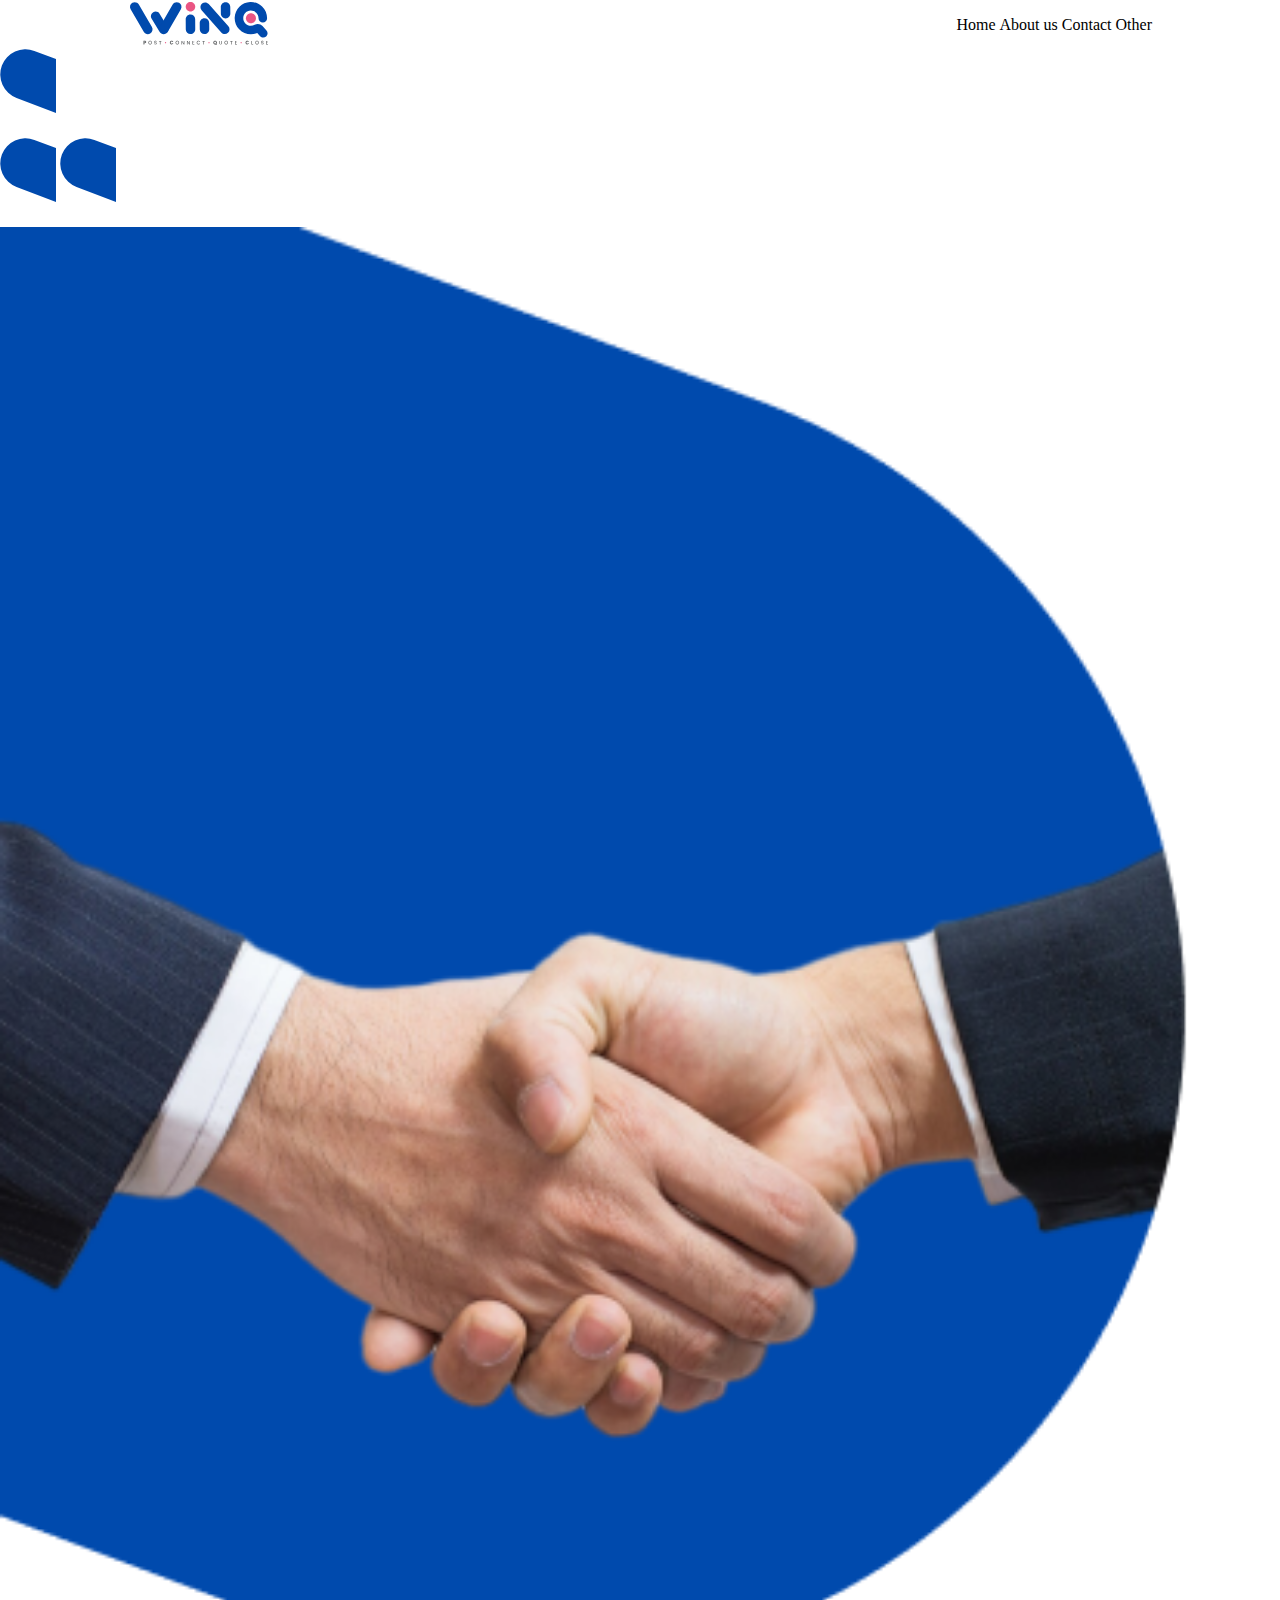
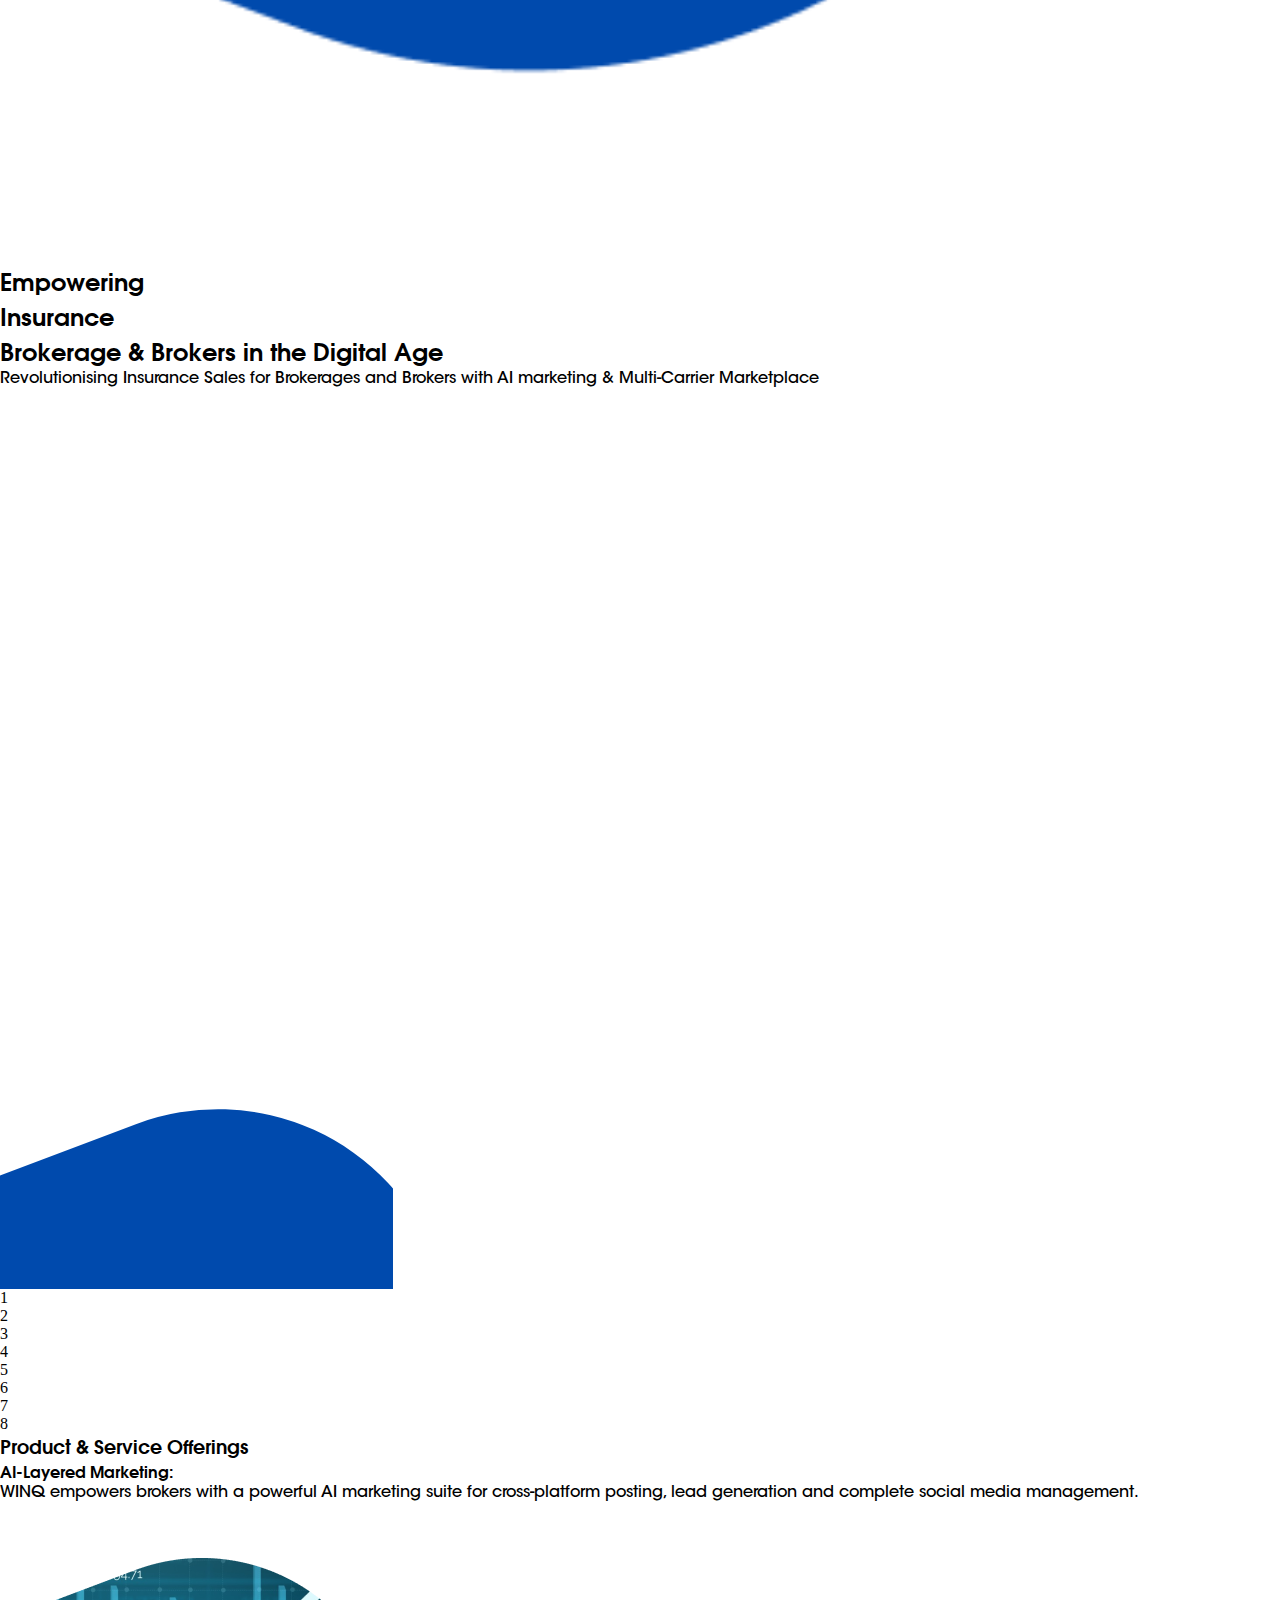
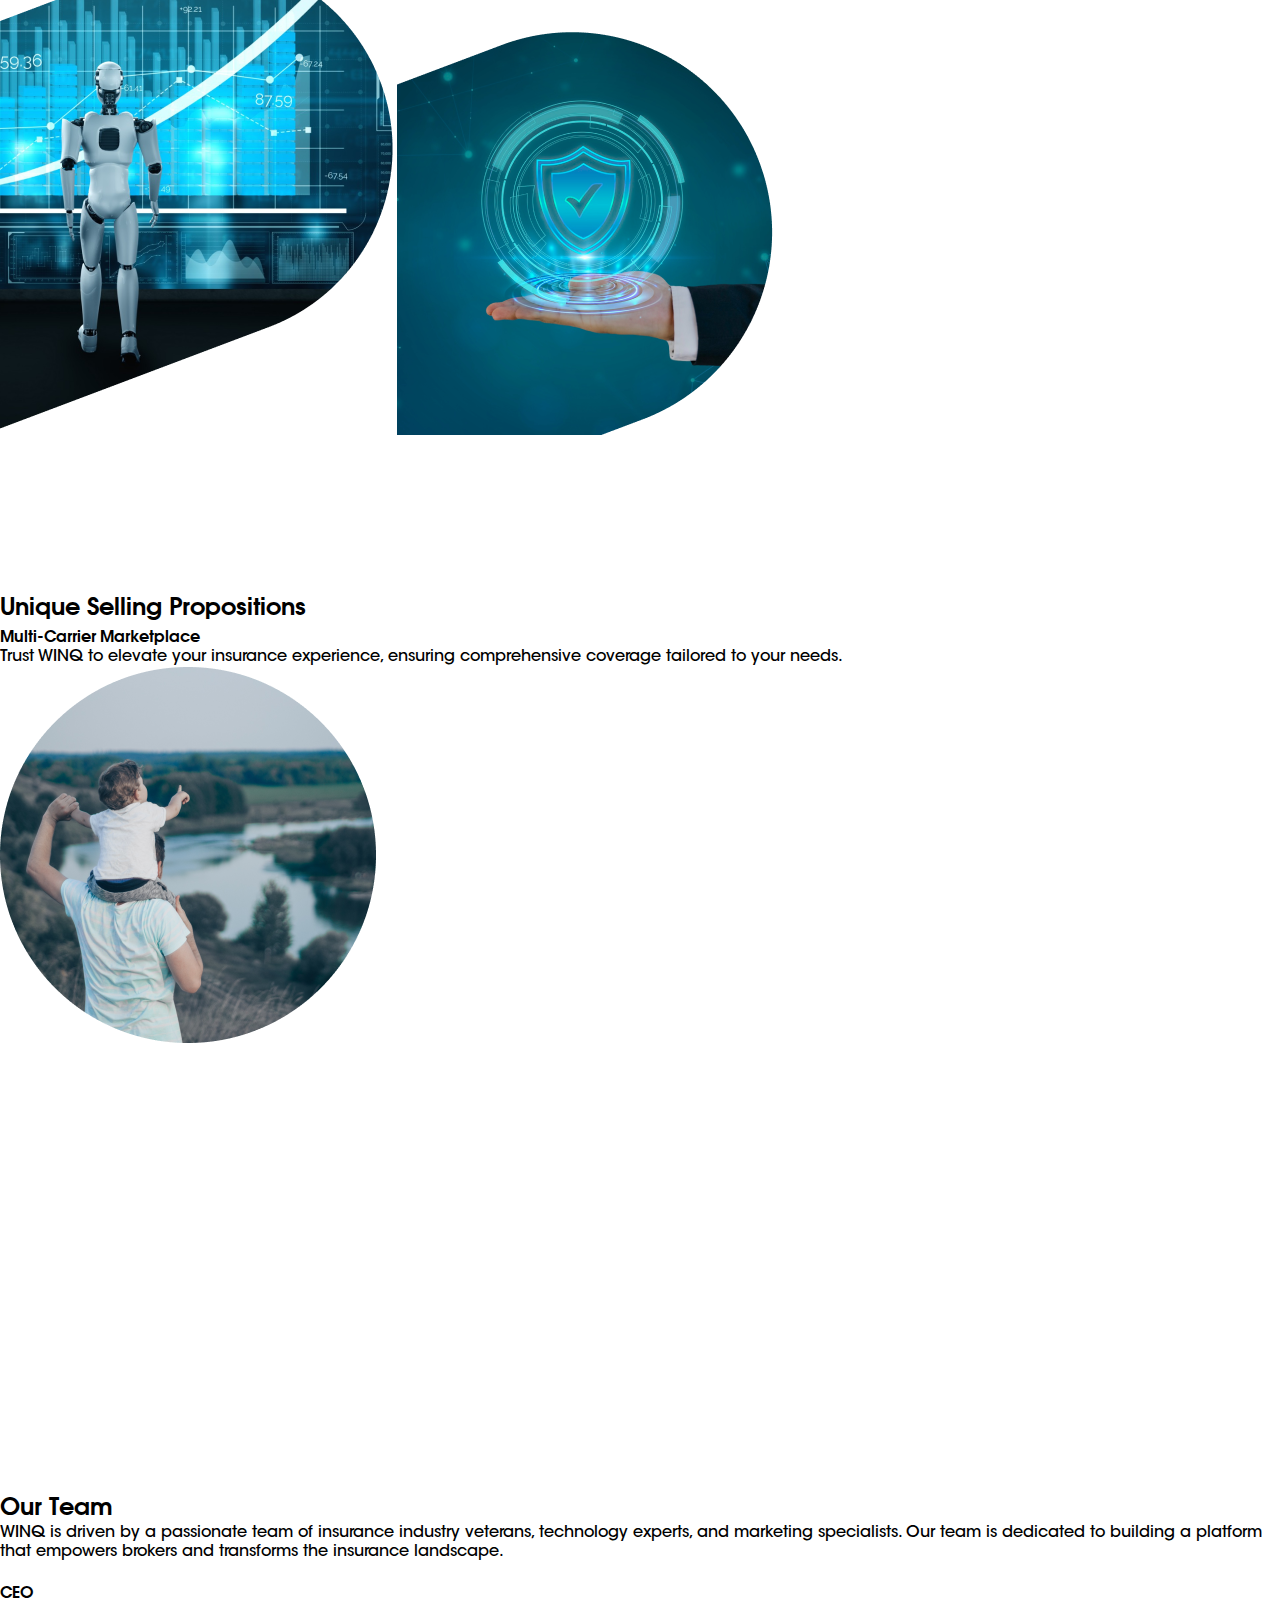
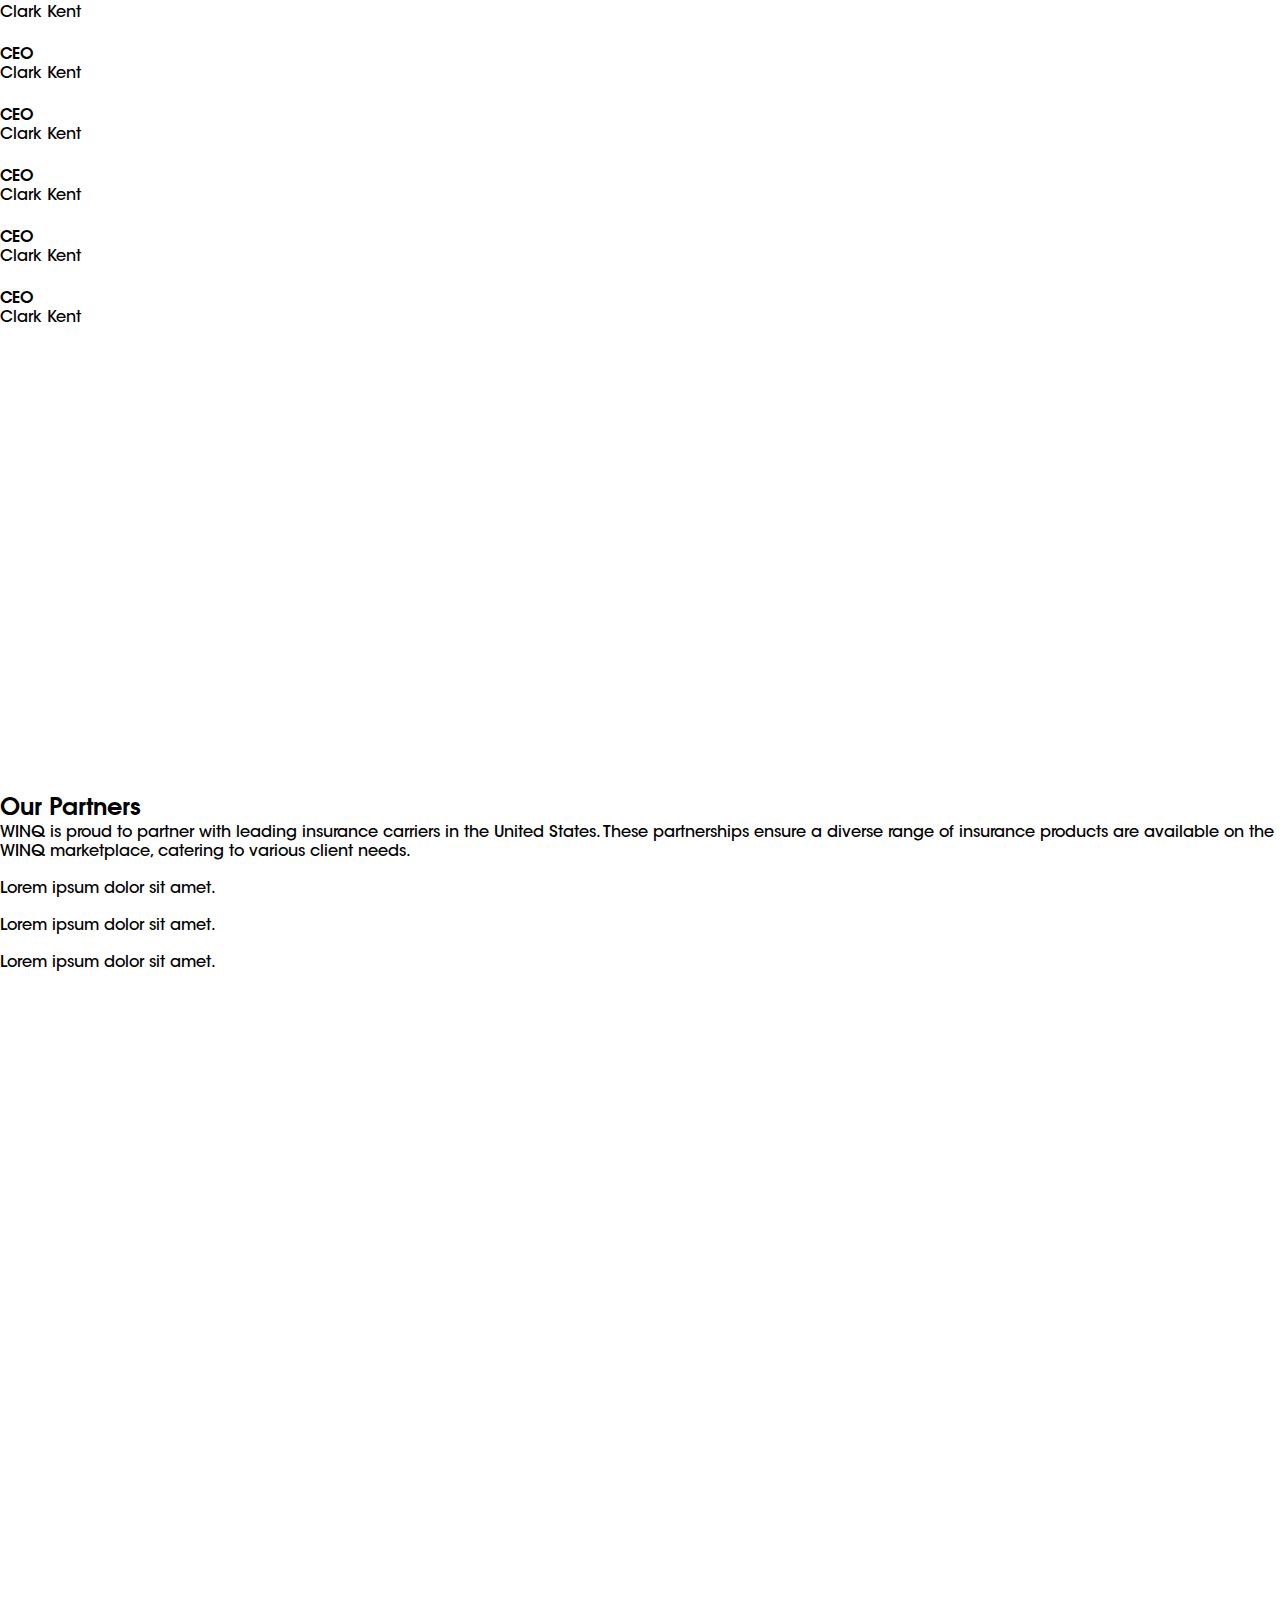
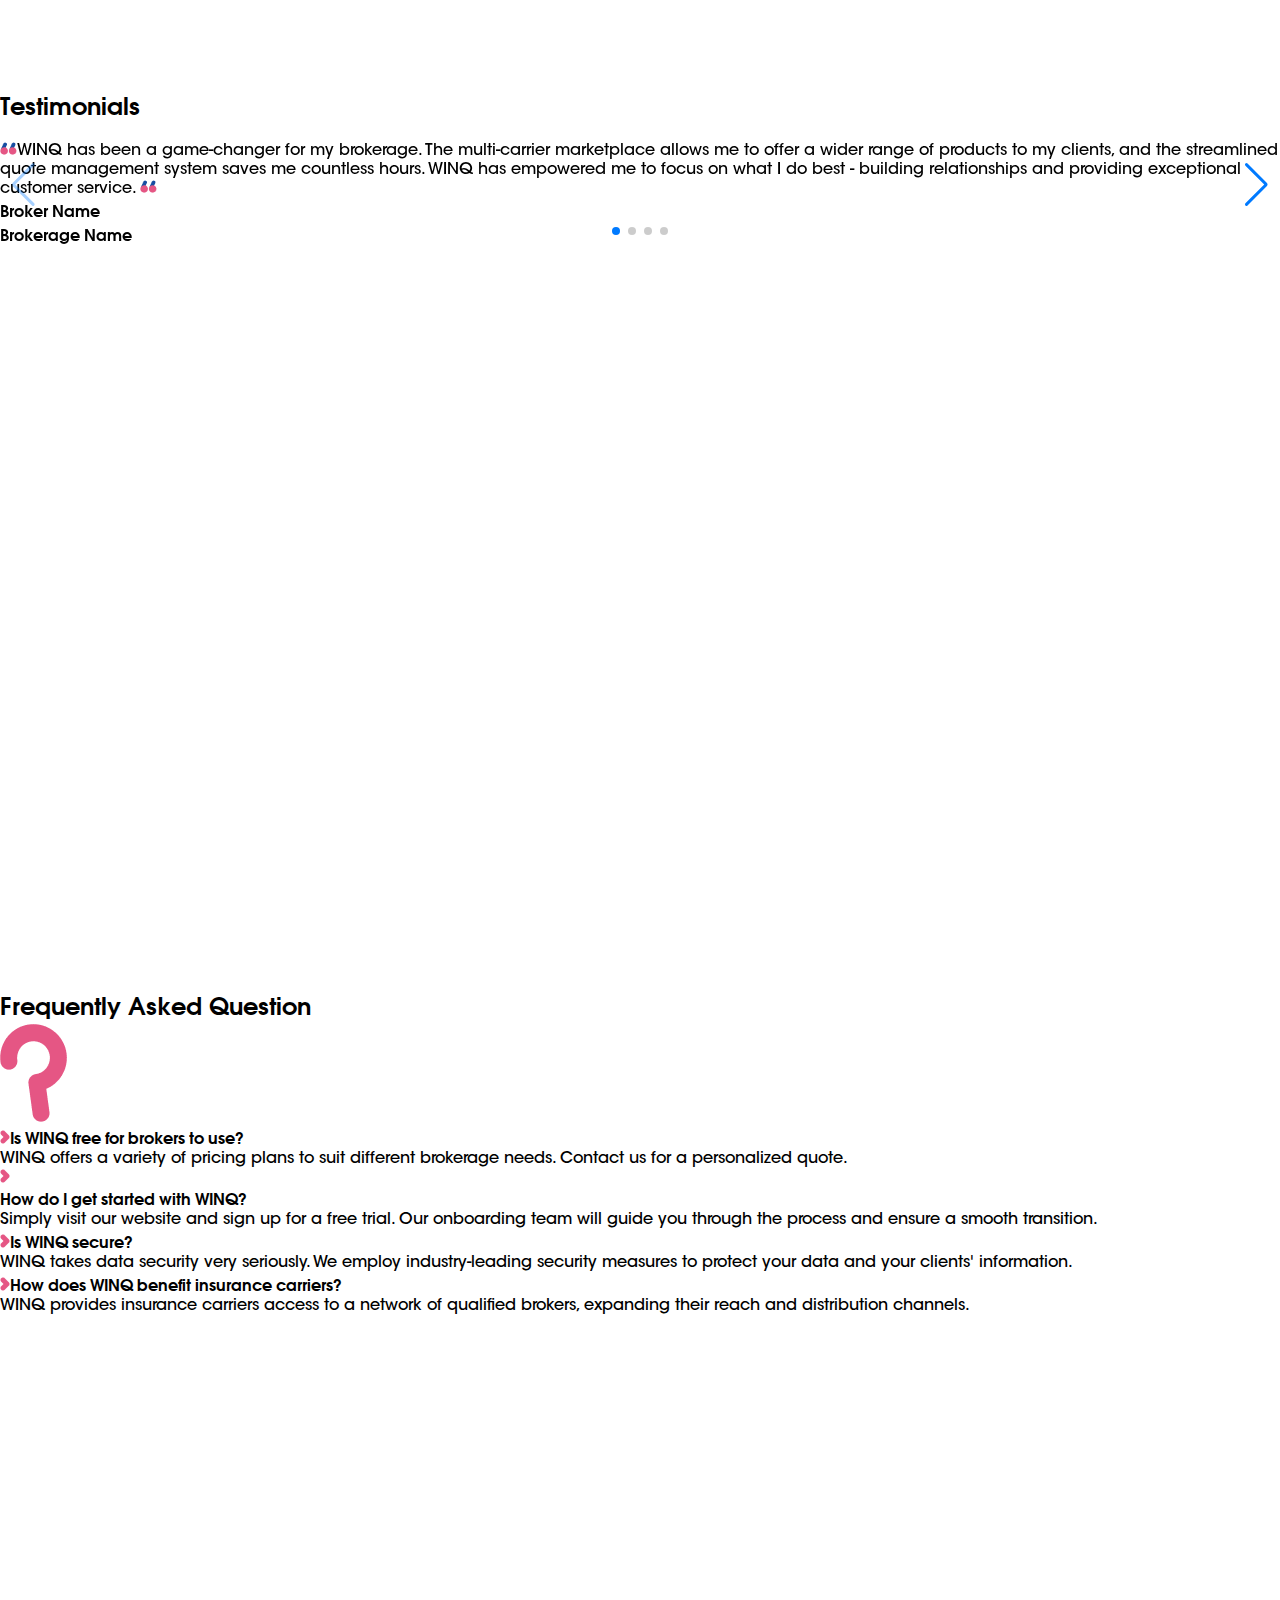
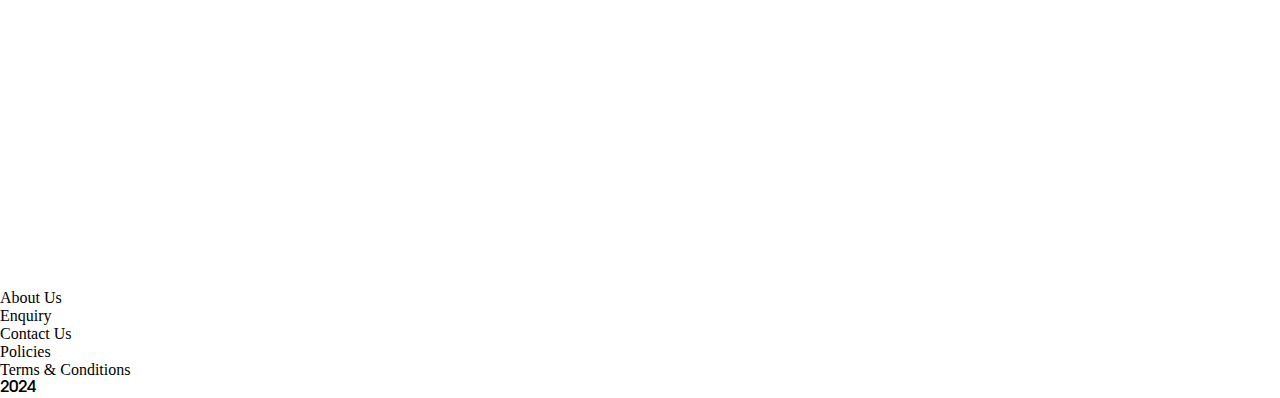
==== commit 51f90b1b: "complete section with animations" ====
--- a/index.html
+++ b/index.html
@@ -365,6 +365,18 @@
                 </div>
             </div>
         </section>
+        <footer>
+            <div class="footer-links">
+                <ul>
+                <li>About Us</li>
+                <li>Enquiry</li>
+                <li>Contact Us</li>
+                <li>Policies</li>
+                <li>Terms & Conditions</li>
+            </ul>
+            <p>2024</p>
+            </div>
+        </footer>
     </div>
     
     <script src="https://cdn.jsdelivr.net/npm/swiper@11/swiper-bundle.min.js"></script>
--- a/styles/styles.css
+++ b/styles/styles.css
@@ -762,7 +762,7 @@
     position: relative;
     width: 80%;
     margin: auto;
-    top:50px;
+    top:80px;
   }
   .faqs-bg{
     background: #004AAD;
@@ -775,12 +775,18 @@
   }
   .bg-holder{
     position: absolute;
-    right:0;
-    bottom:-5%;
+    right:5%;
+    bottom:-8%;
     display: grid;
     place-items:center;
-  }
-  
+    transition: .3s ease;
+    transform: rotateZ(20deg);
+  }
+  .bg-holder.active{
+    transform: rotateZ(10deg) translateY(-10px);
+    bottom:-5%;
+    right:3%;
+  }
   .faqs-bg img.active{
     bottom:0;
   }
@@ -790,11 +796,12 @@
     border-radius: 50%;
     background: #EA5583;
     position: relative;
-    left:10px;
+    left:15px;
+    top:10px;
   }
   .faqs-holder{
     position: relative;
-    top:15%;
+    top:22%;
     width:80%;
     margin:auto
   }
@@ -805,31 +812,82 @@
     flex-direction: column;
     justify-content: center;
     align-items: center;
-    gap:10px;
+    /* gap:10px; */
   }
   .question{
-    margin:10px auto;
+    /* margin:10px auto; */
     transition:.2s ease;
+    /* min-height:25px; */
+    /* border:1px solid #EA5583; */
+    /* border-radius: 25 px; */
+    /* padding:.5rem; */
   }
   
   .question span{
     margin-right:10px;
     display: inline;
     position: absolute;
-    left:-5%
+    left:-5%;
+    transition: 0.3s ease;
+  }
+  .question span.active{
+    transform: rotateZ(90deg);
   }
   .question h4{
     color:#004AAD;
   }
   .answer{
-    height: 0;
+    height: 10px;
     opacity: 0;
+    margin-top:10px;
+    transform: translateY(-30px);
   }
   .answer.active{
-    height:auto;
+    height:80px;
     opacity: 1;
     transition: .3s ease;
+    transform: translateY(0);
     /* margin-left:10px; */
   }
-}
-
+  footer{
+    width:100%;
+    height:20vh;
+    background: #EA5583;
+    position: relative;
+  }
+  .footer-links{
+    position: relative;
+    height:200%;
+    width:80vw;
+    background: #004AAD;
+    margin: auto;
+    border-radius: 25px;
+    bottom:120%;
+    display: flex;
+    flex-direction: column;
+    justify-content: center;
+    align-items: center;
+    color:White;
+  }
+  footer p{
+    font-size: .6rem;
+    position: relative;
+    top:6%;
+  }
+  .footer-links ul{
+    display: flex;
+    flex-direction: column;
+    justify-content: space-around;
+    align-items: center;
+    height: 80%;
+
+  }
+  .footer-links ul li{
+    /* display: inline; */
+    font-size: 1rem;
+    color:white;
+    list-style-type: none;
+    font-family: 'ITC-med';
+  }
+}
+
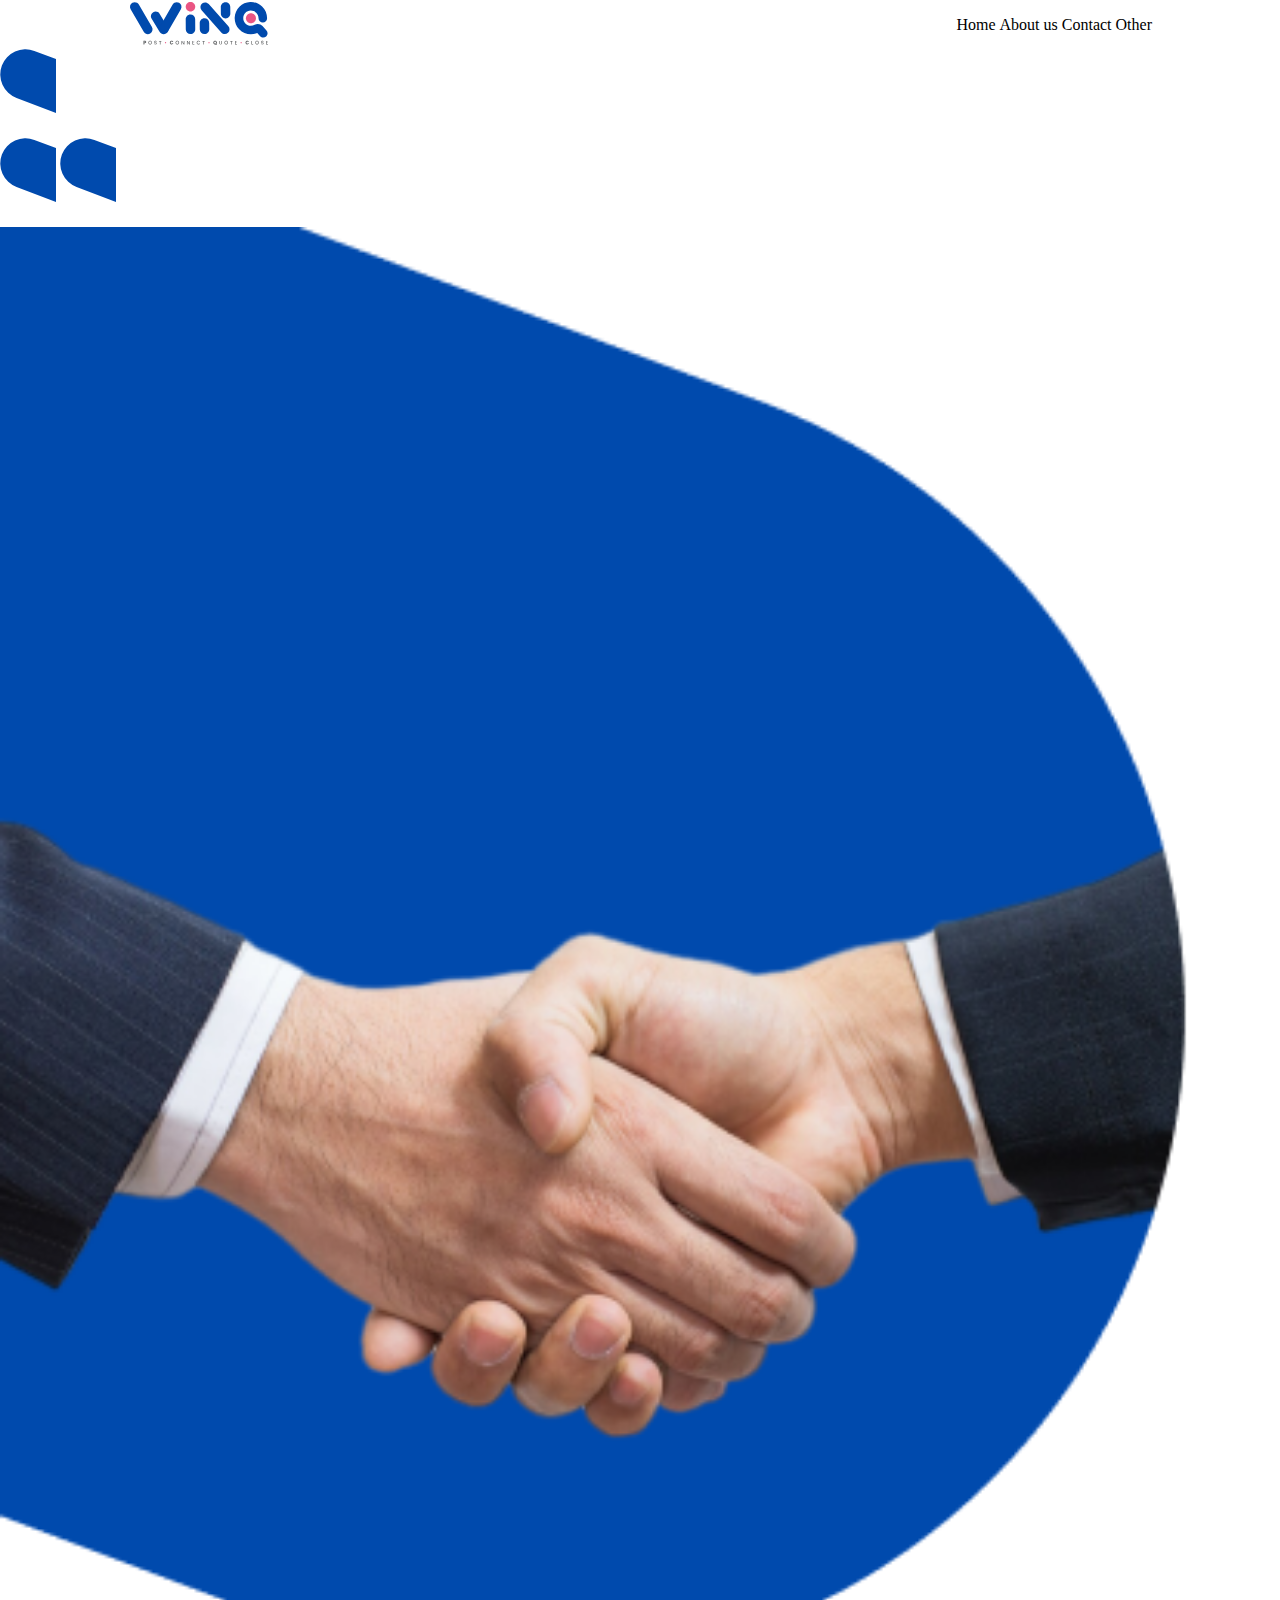
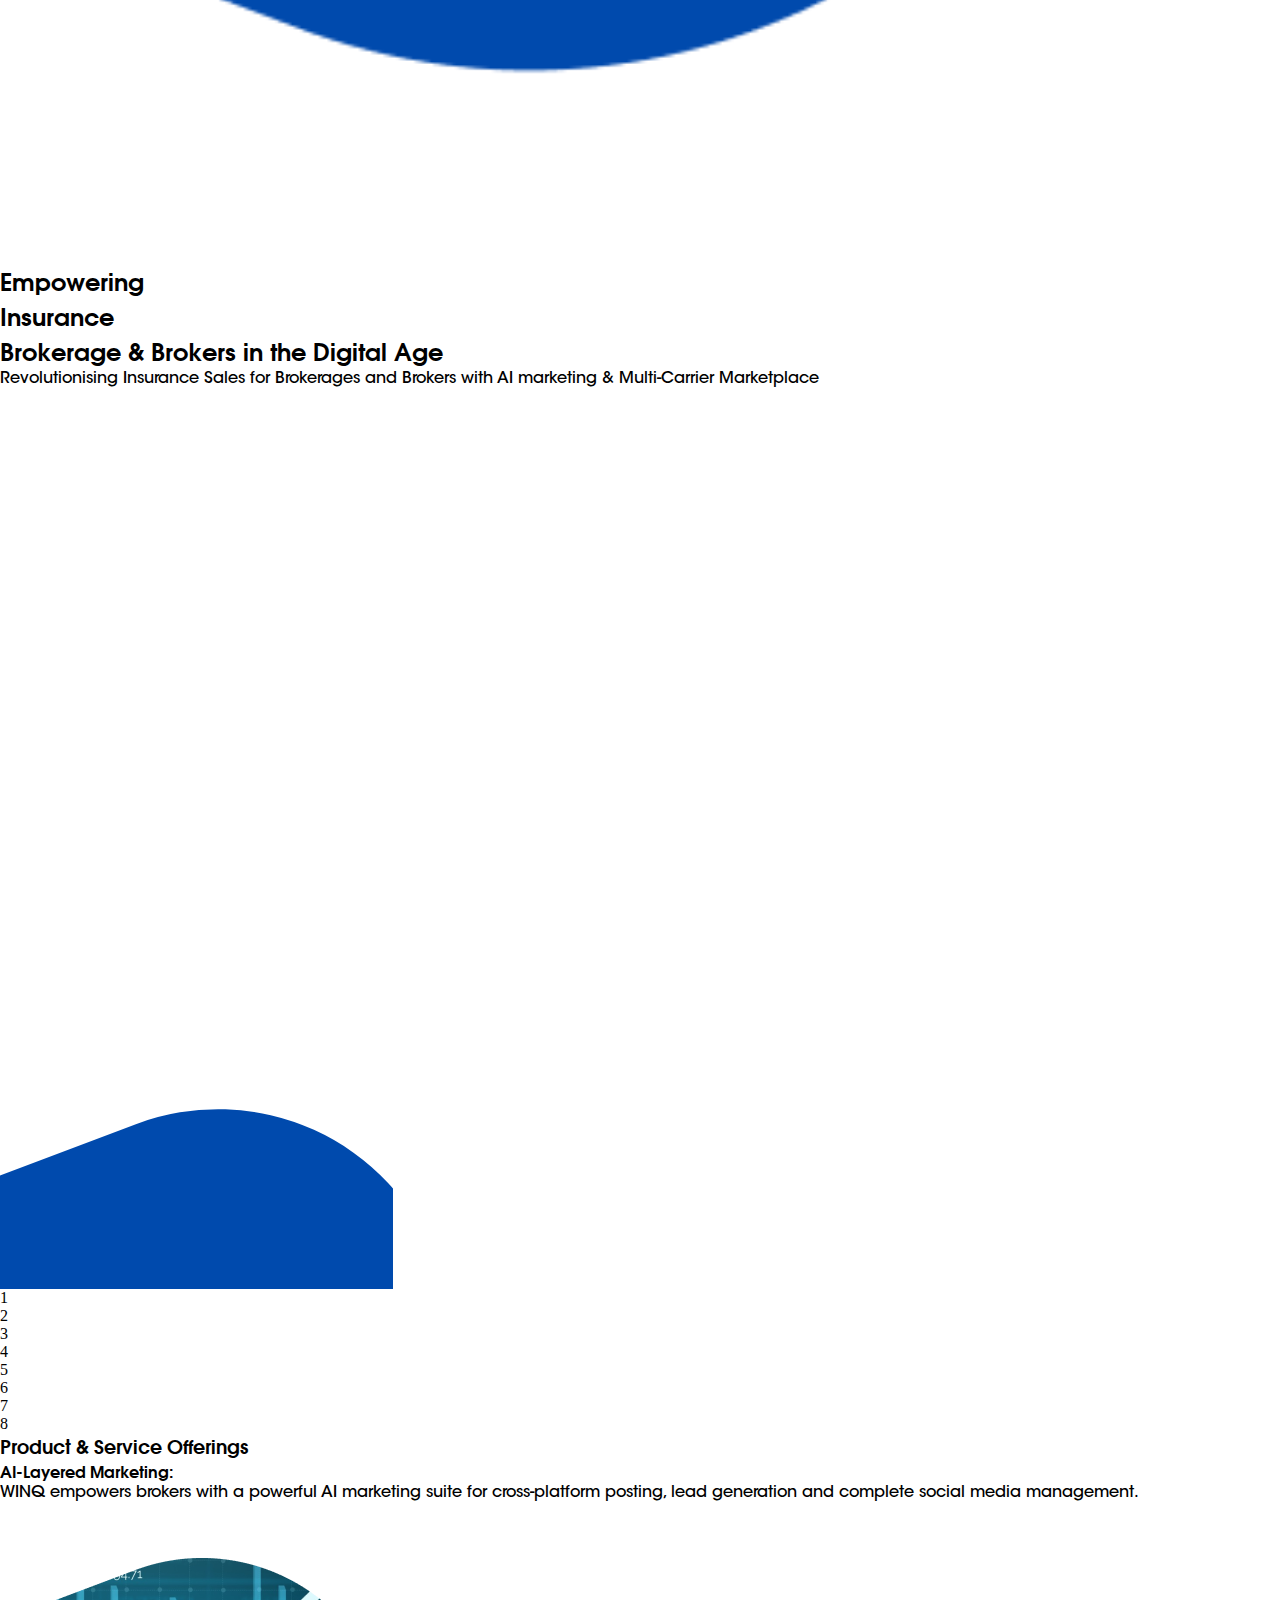
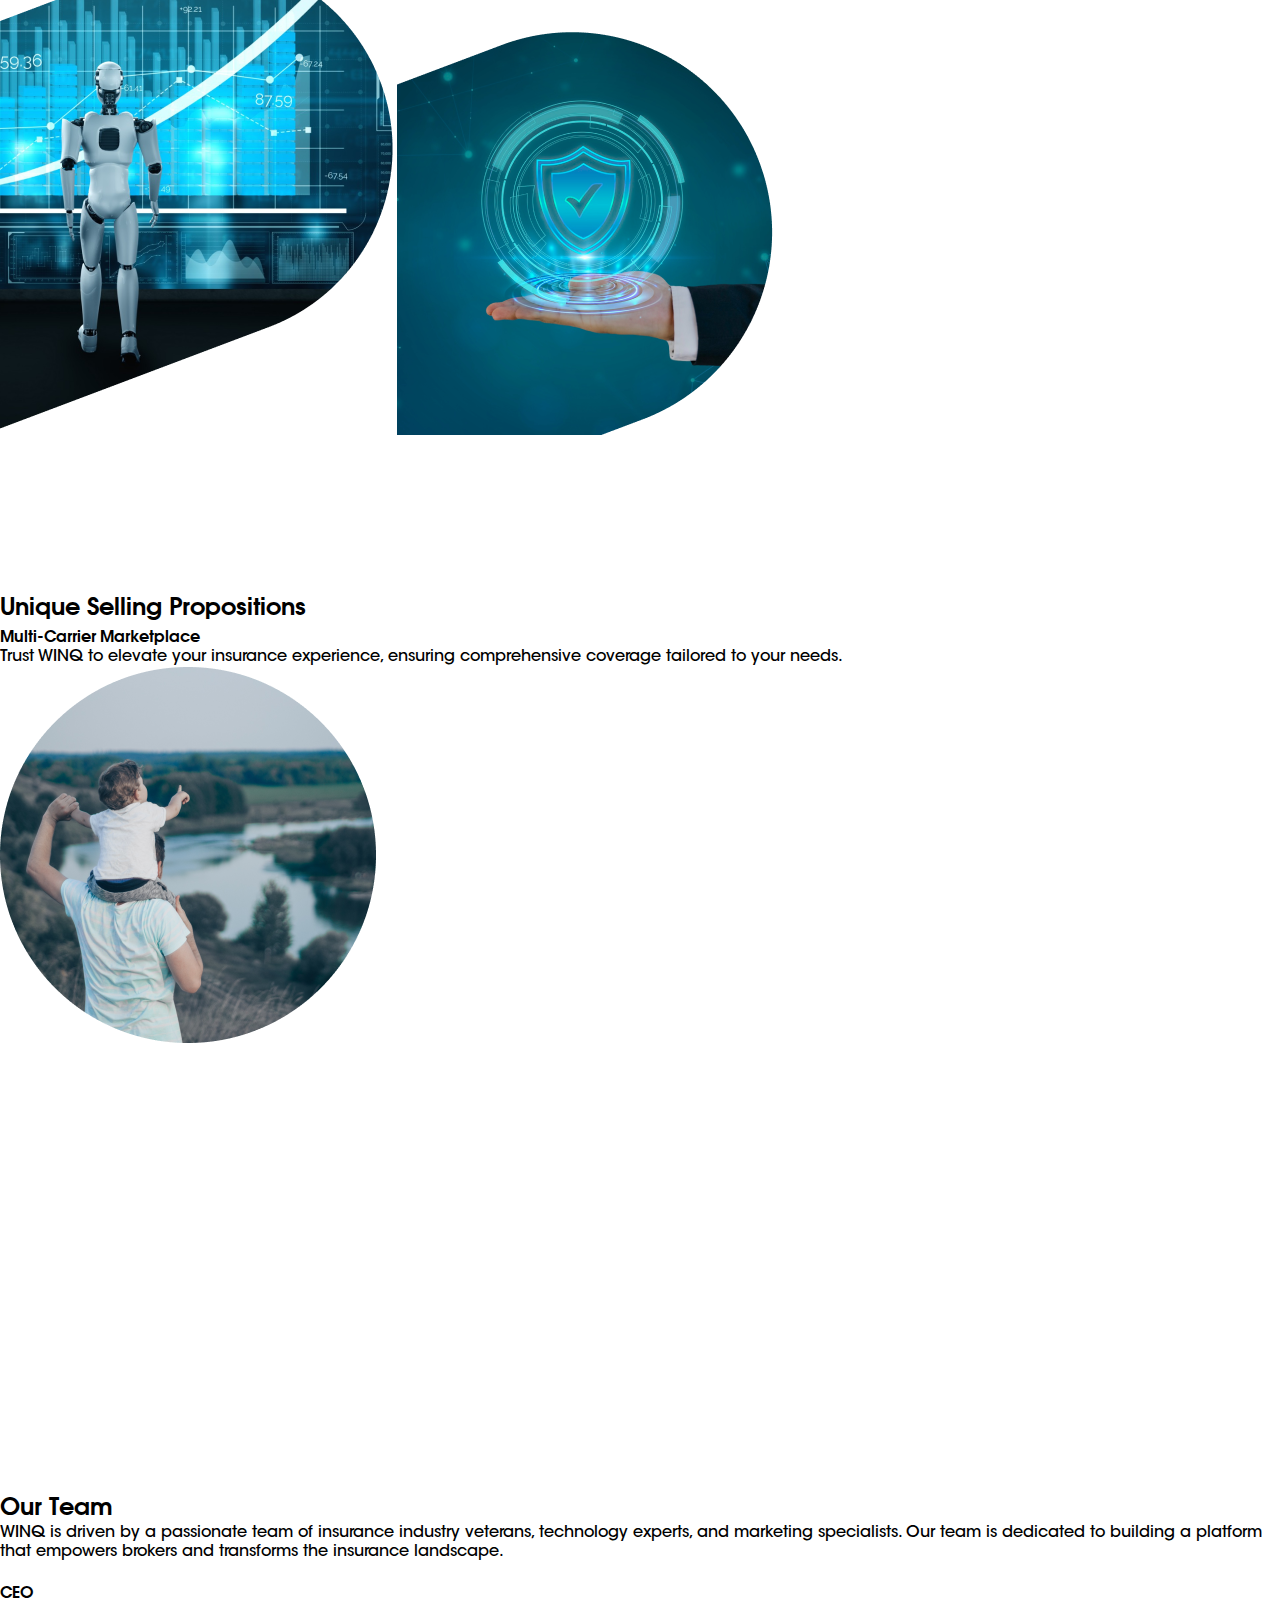
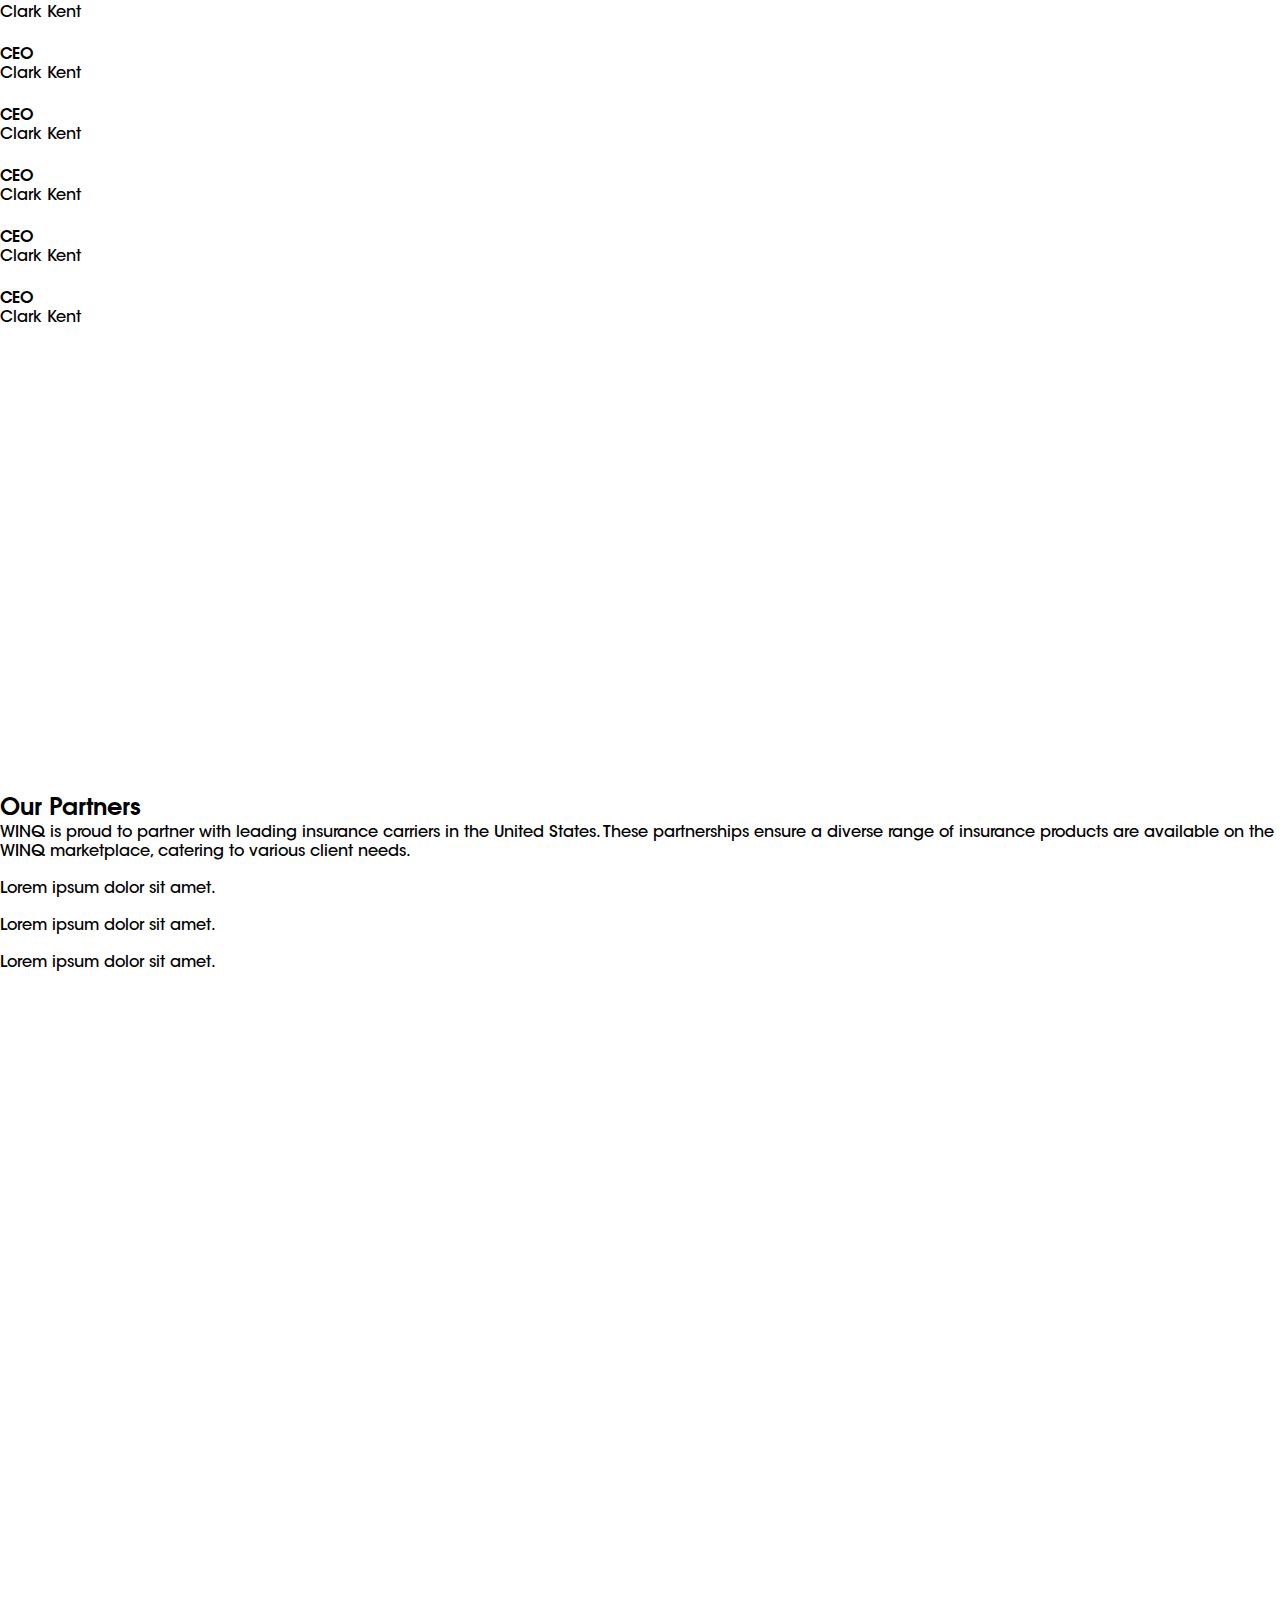
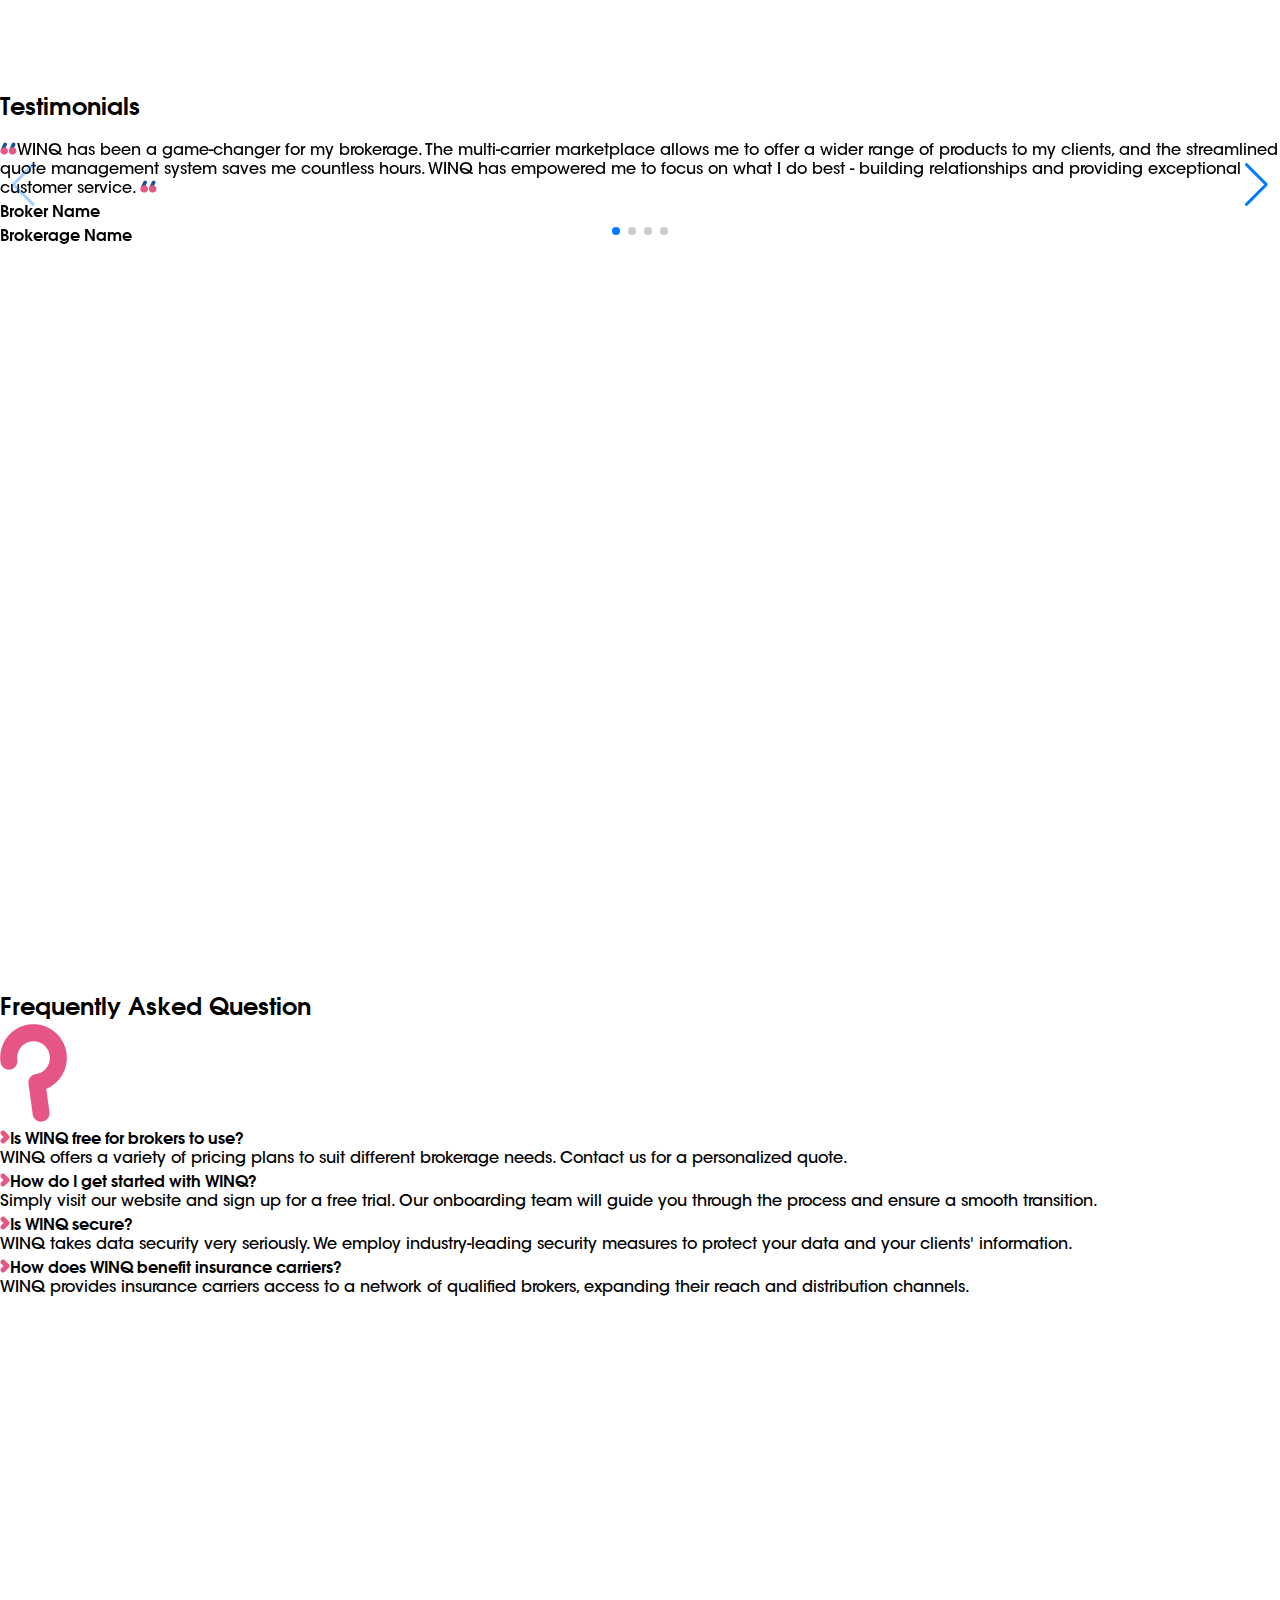
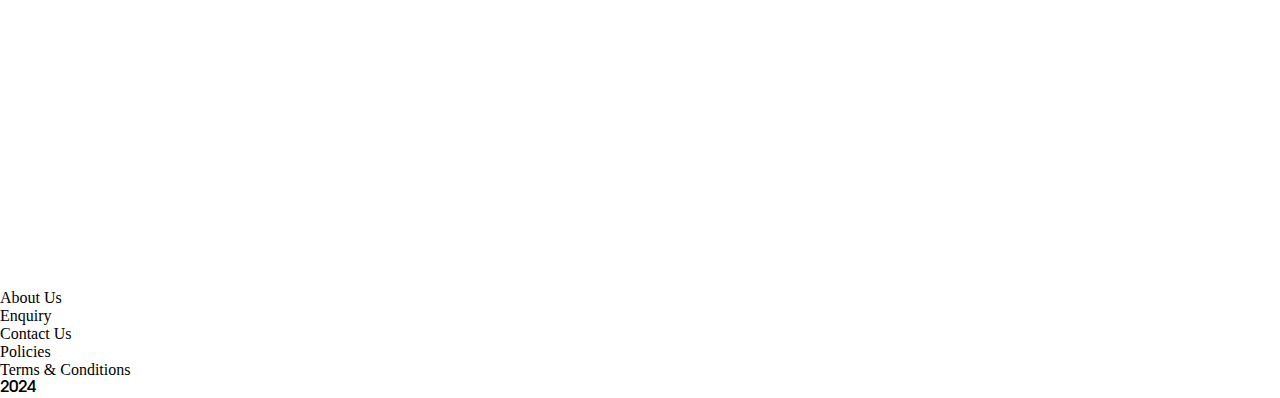
==== commit 181a90a2: "new updates in animations and spacing" ====
--- a/index.html
+++ b/index.html
@@ -344,7 +344,7 @@
                     </div>
                    
                     <div class="question">
-                        <span><img src="./assets/Vector.png" alt=""></span><h4>How do I get started with WINQ?</h4>
+                        <h4><span><img src="./assets/Vector.png" alt=""></span>How do I get started with WINQ?</h4>
                         <div class="answer">
                             <p>Simply visit our website and sign up for a free trial. Our onboarding team will guide you through the process and ensure a smooth transition.</p>
                         </div>
--- a/styles/styles.css
+++ b/styles/styles.css
@@ -100,7 +100,7 @@
 
 
 
-@media screen and (min-width:320px) and (max-width:480px) {
+@media screen and (min-width:320px) and (max-width:500px) {
 h1{
     font-size:3rem;
 }
@@ -240,6 +240,7 @@
     /* #products{
         bottom:30vh;
     } */
+     
      #us img{
         width: 100%;
         position: relative;
@@ -259,12 +260,12 @@
       .right-arrow,.usp-right-arrow{
         transform: rotate(-45deg);
         -webkit-transform: rotate(-45deg);
-        right:5%;
+        right:3%;
       }
       .left-arrow,.usp-left-arrow{
         transform: rotate(135deg);
         -webkit-transform: rotate(135deg);
-        left:5%;
+        left:3%;
       }
      .prods-head{
         color:white;
@@ -311,8 +312,10 @@
     } */
     .prods-bg{
         position: absolute;
-        width: 830px;
-        height: 1300px;
+        /* width: 830px;
+        height: 1300px; */
+        width:195%;
+        height:125%;
         background: #004AAD;
         /* transform: rotateZ(-110deg);
         border-radius: 25%; */
@@ -438,7 +441,7 @@
         transform: translateX(-50%);
 
         /* transform: rotate(-110deg); */
-        bottom:0;
+        bottom:60px;
     }
     .usp-image-holder{
         /* width: 85vw; */
@@ -451,8 +454,8 @@
     }
     .usp-overlay{
         position: absolute;
-        width:100%;
-        height: 100%;
+        width:120%;
+        height: 120%;
         top:50%;
         left:50%;
         transform: translate(-50%,-50%);
@@ -476,7 +479,7 @@
     }
     .usp-text-holder{
         position: relative;
-        top:80px;
+        top:60px;
         width:80%;
         margin: auto;
         height:30vh;
@@ -485,7 +488,7 @@
         justify-content: flex-start;
         align-items: flex-start;
         gap:20px;
-        
+        z-index: 10;
     }
     .usp-list{
         
@@ -495,7 +498,6 @@
         transform: translateY(-40%);
         right:0;
         z-index: 10;
-     
         height: 150px;
     }
 
@@ -519,6 +521,8 @@
     #usp p{
         font-size: .8rem;
         font-family: 'ITC-med';
+        position:relative;
+        /* top:30px; */
     }
     /* team section */
     #team{
@@ -757,12 +761,15 @@
     right: -5%;
   }
   /* faqs section */
+  #faqs{
+    height: 90vh;
+  }
   #faqs h2{
     color:white;
     position: relative;
     width: 80%;
     margin: auto;
-    top:80px;
+    top:60px;
   }
   .faqs-bg{
     background: #004AAD;
@@ -796,8 +803,8 @@
     border-radius: 50%;
     background: #EA5583;
     position: relative;
-    left:15px;
-    top:10px;
+    left:12px;
+    top:12px;
   }
   .faqs-holder{
     position: relative;
@@ -815,12 +822,7 @@
     /* gap:10px; */
   }
   .question{
-    /* margin:10px auto; */
     transition:.2s ease;
-    /* min-height:25px; */
-    /* border:1px solid #EA5583; */
-    /* border-radius: 25 px; */
-    /* padding:.5rem; */
   }
   
   .question span{
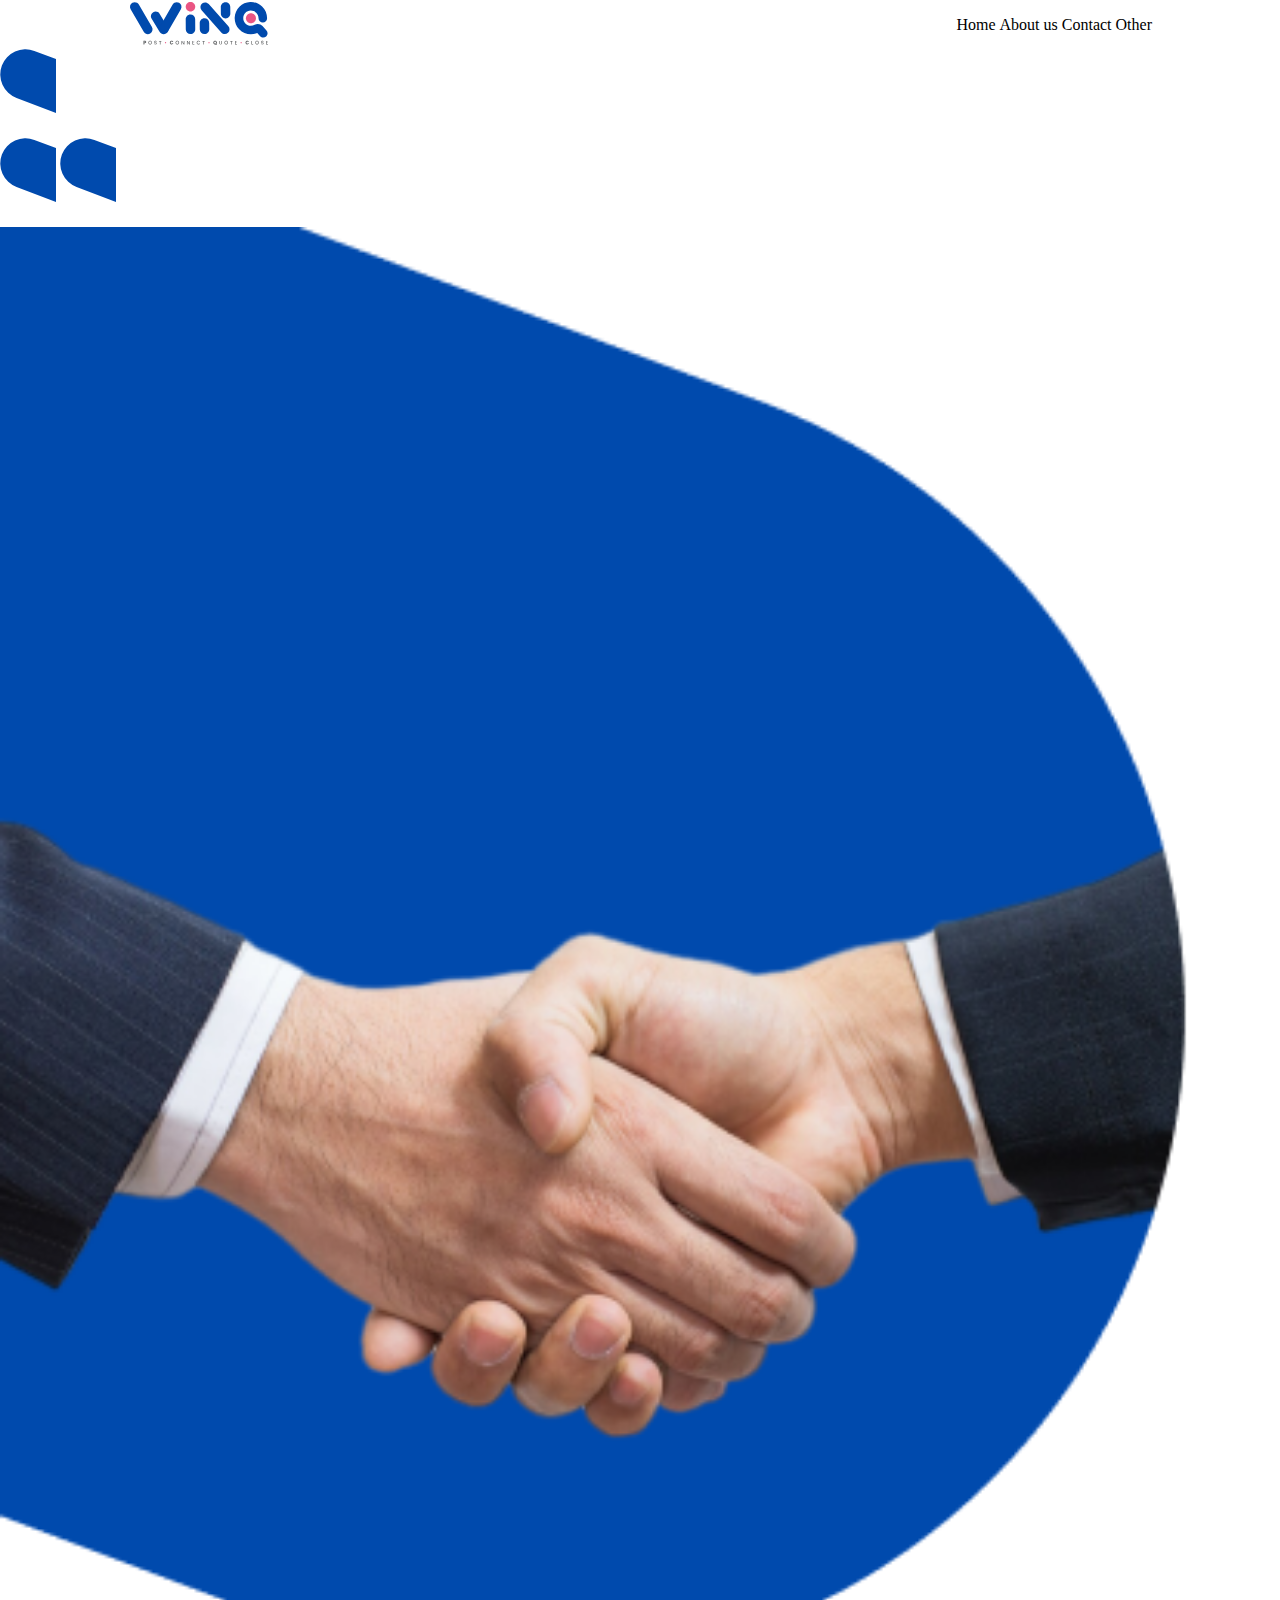
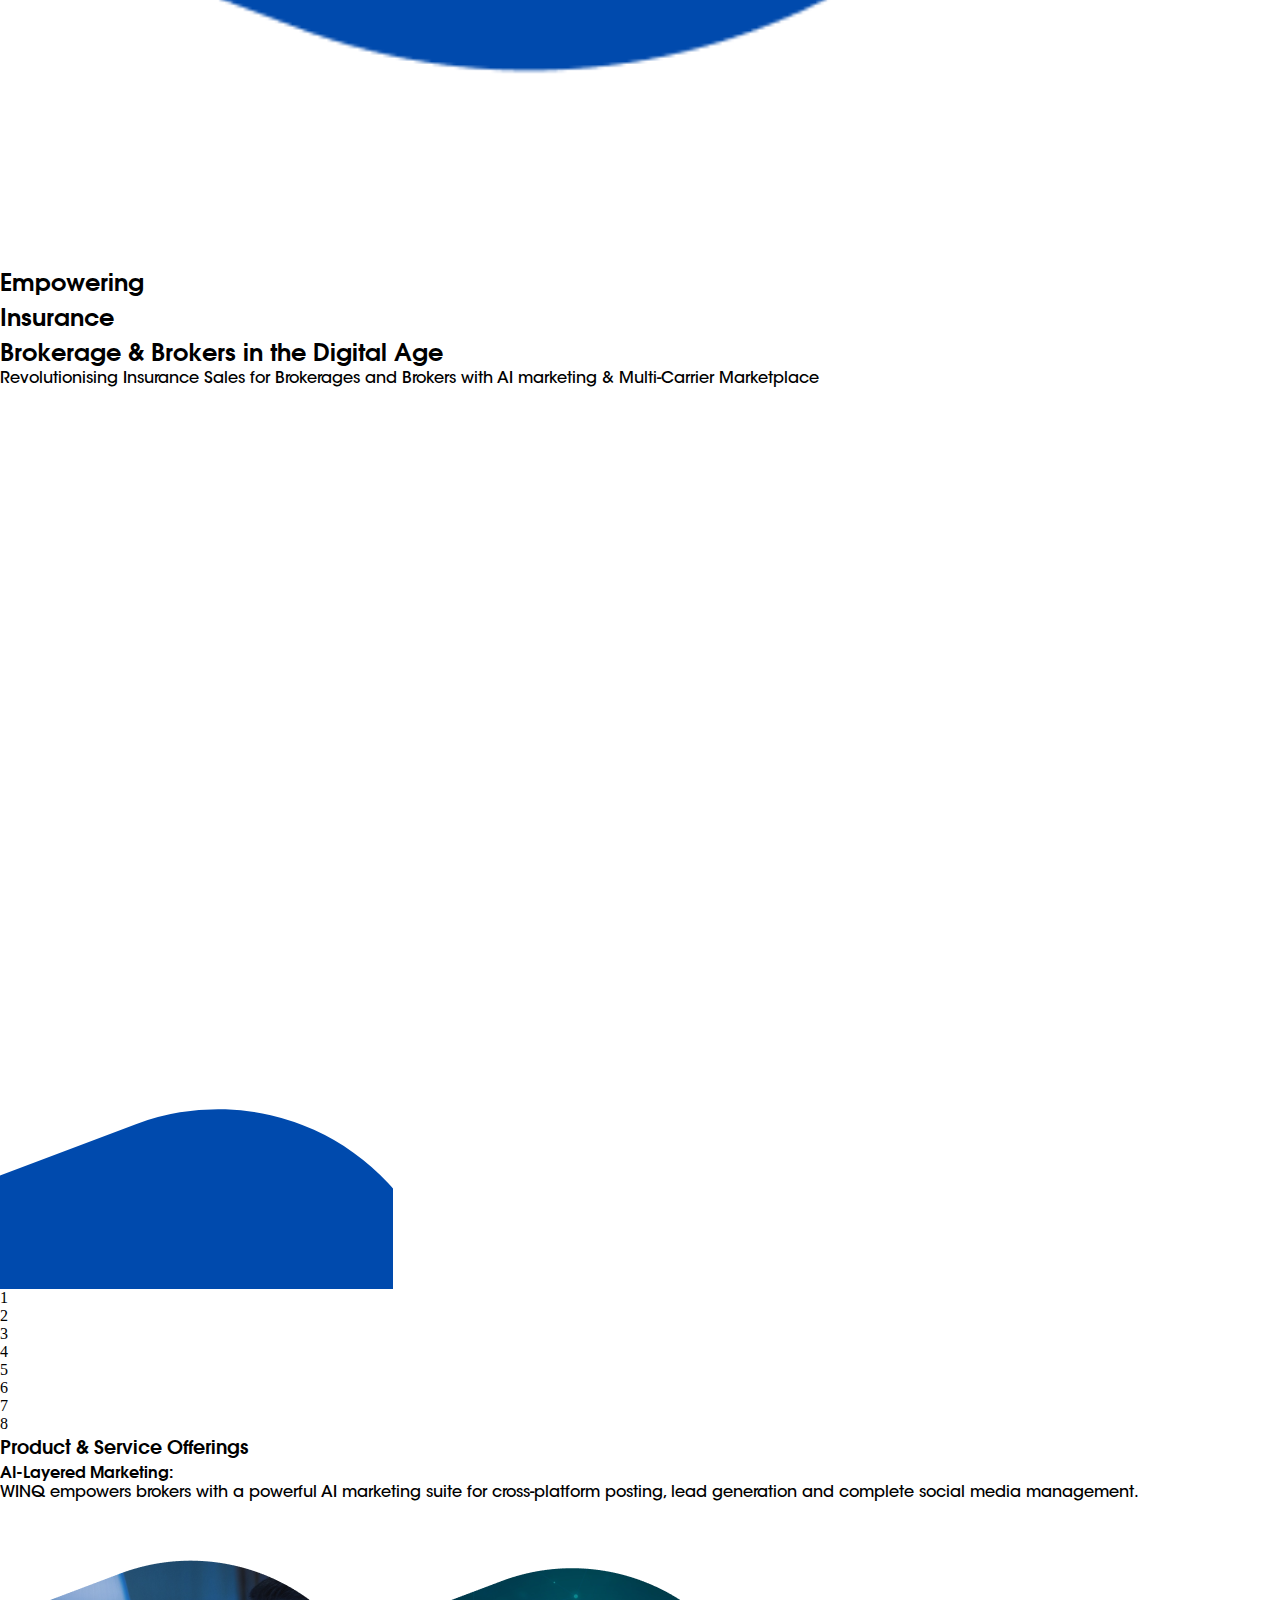
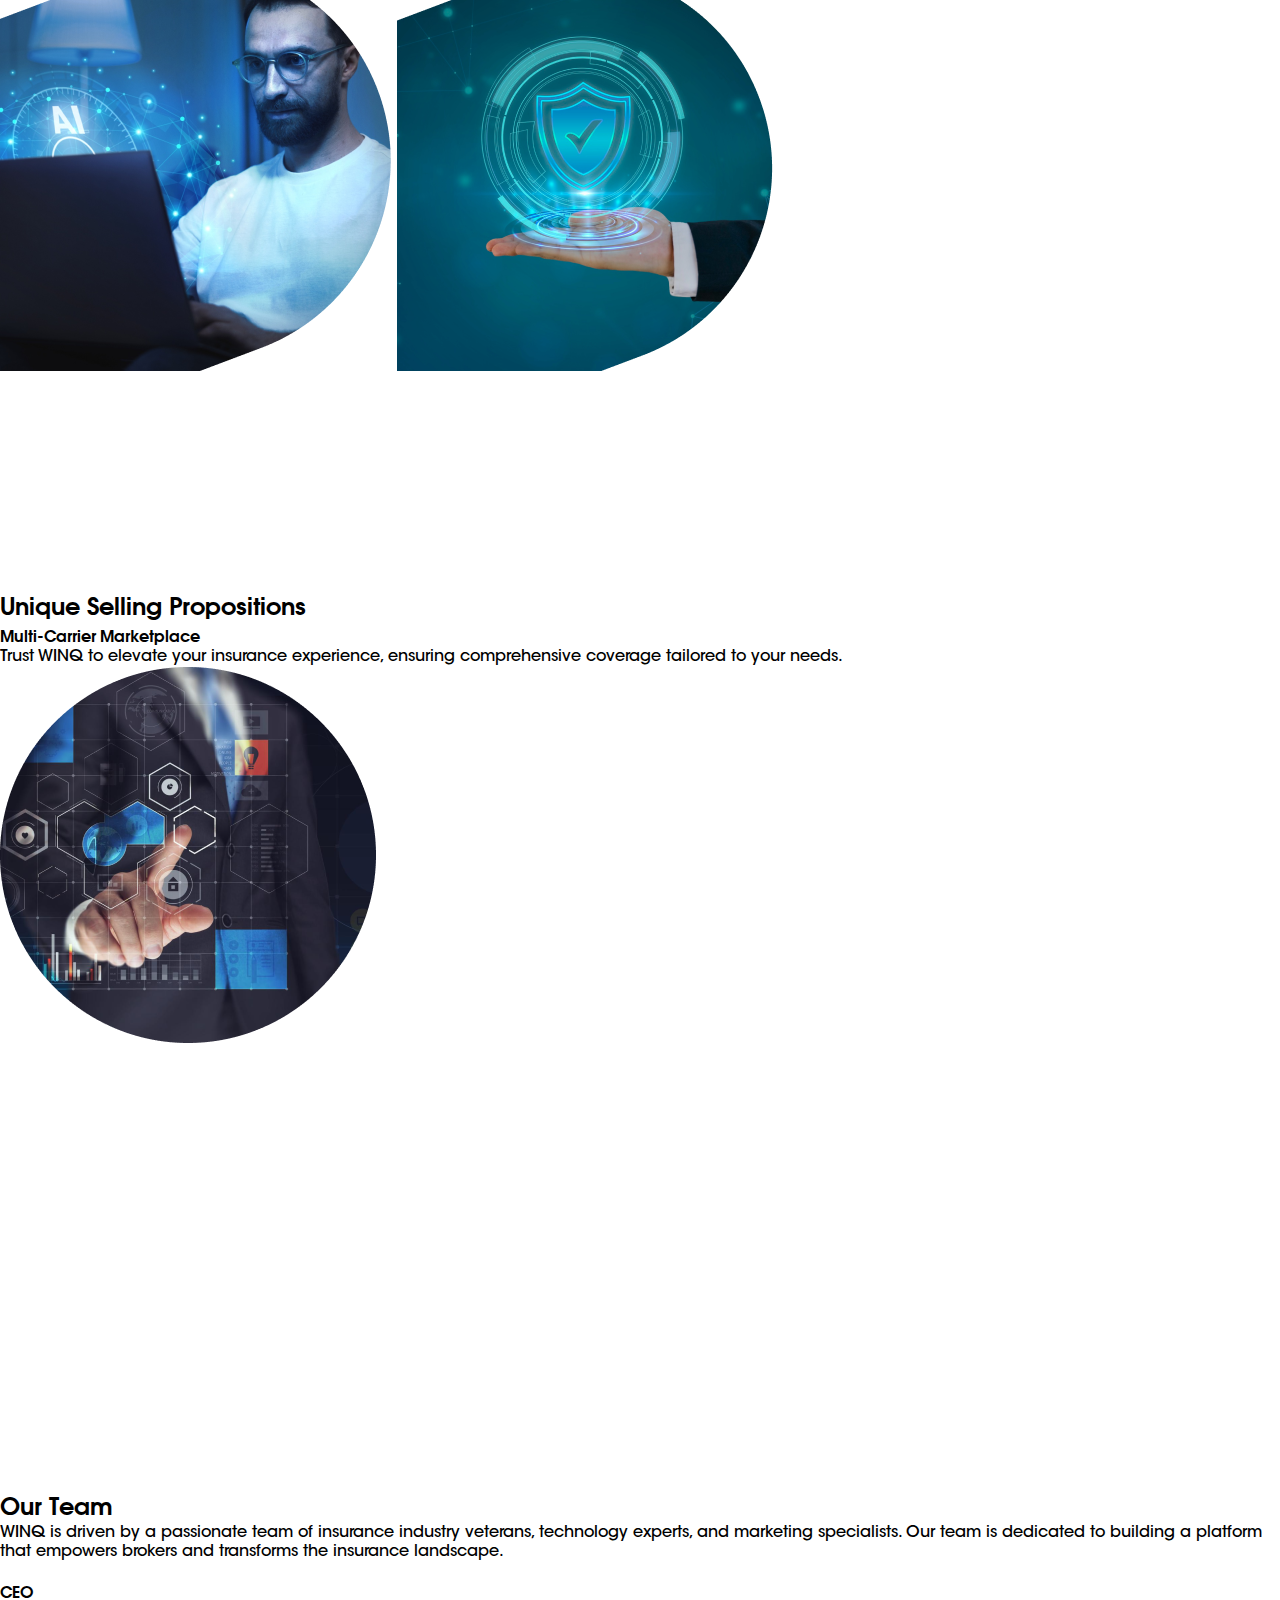
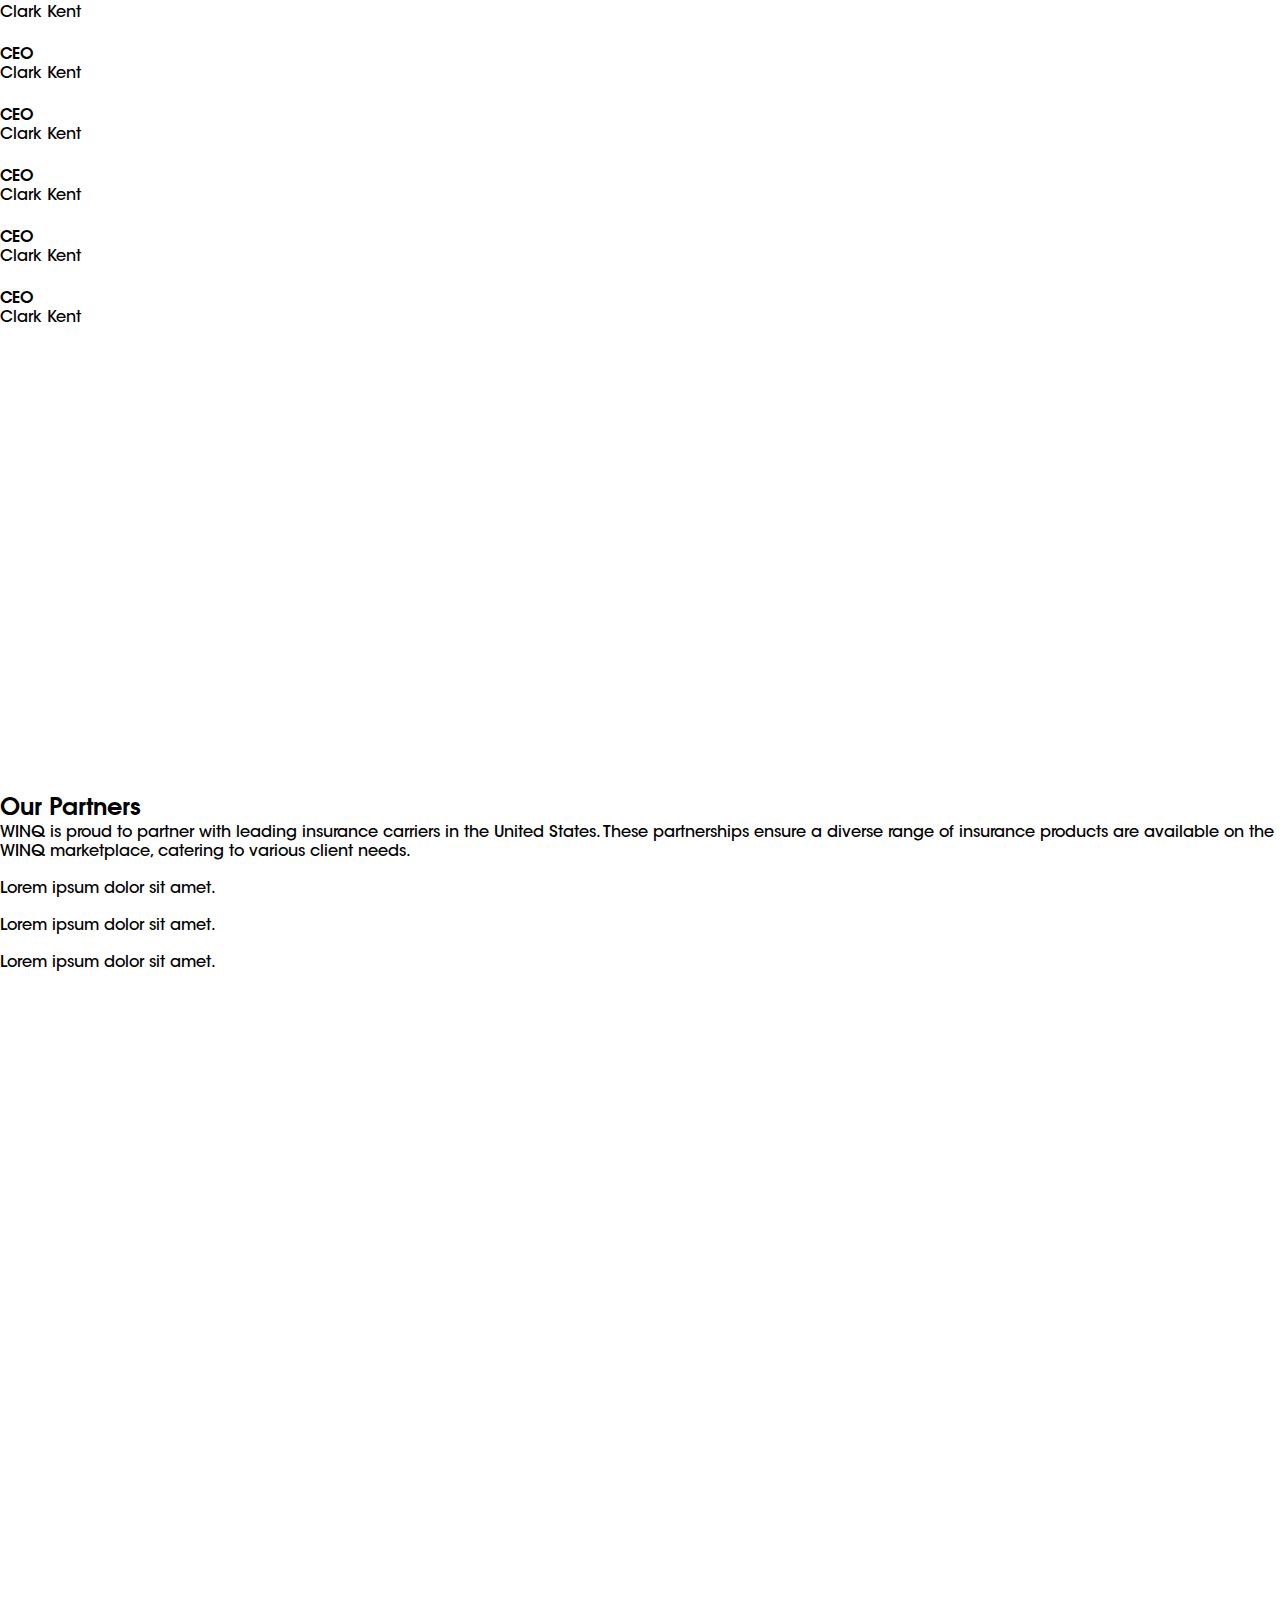
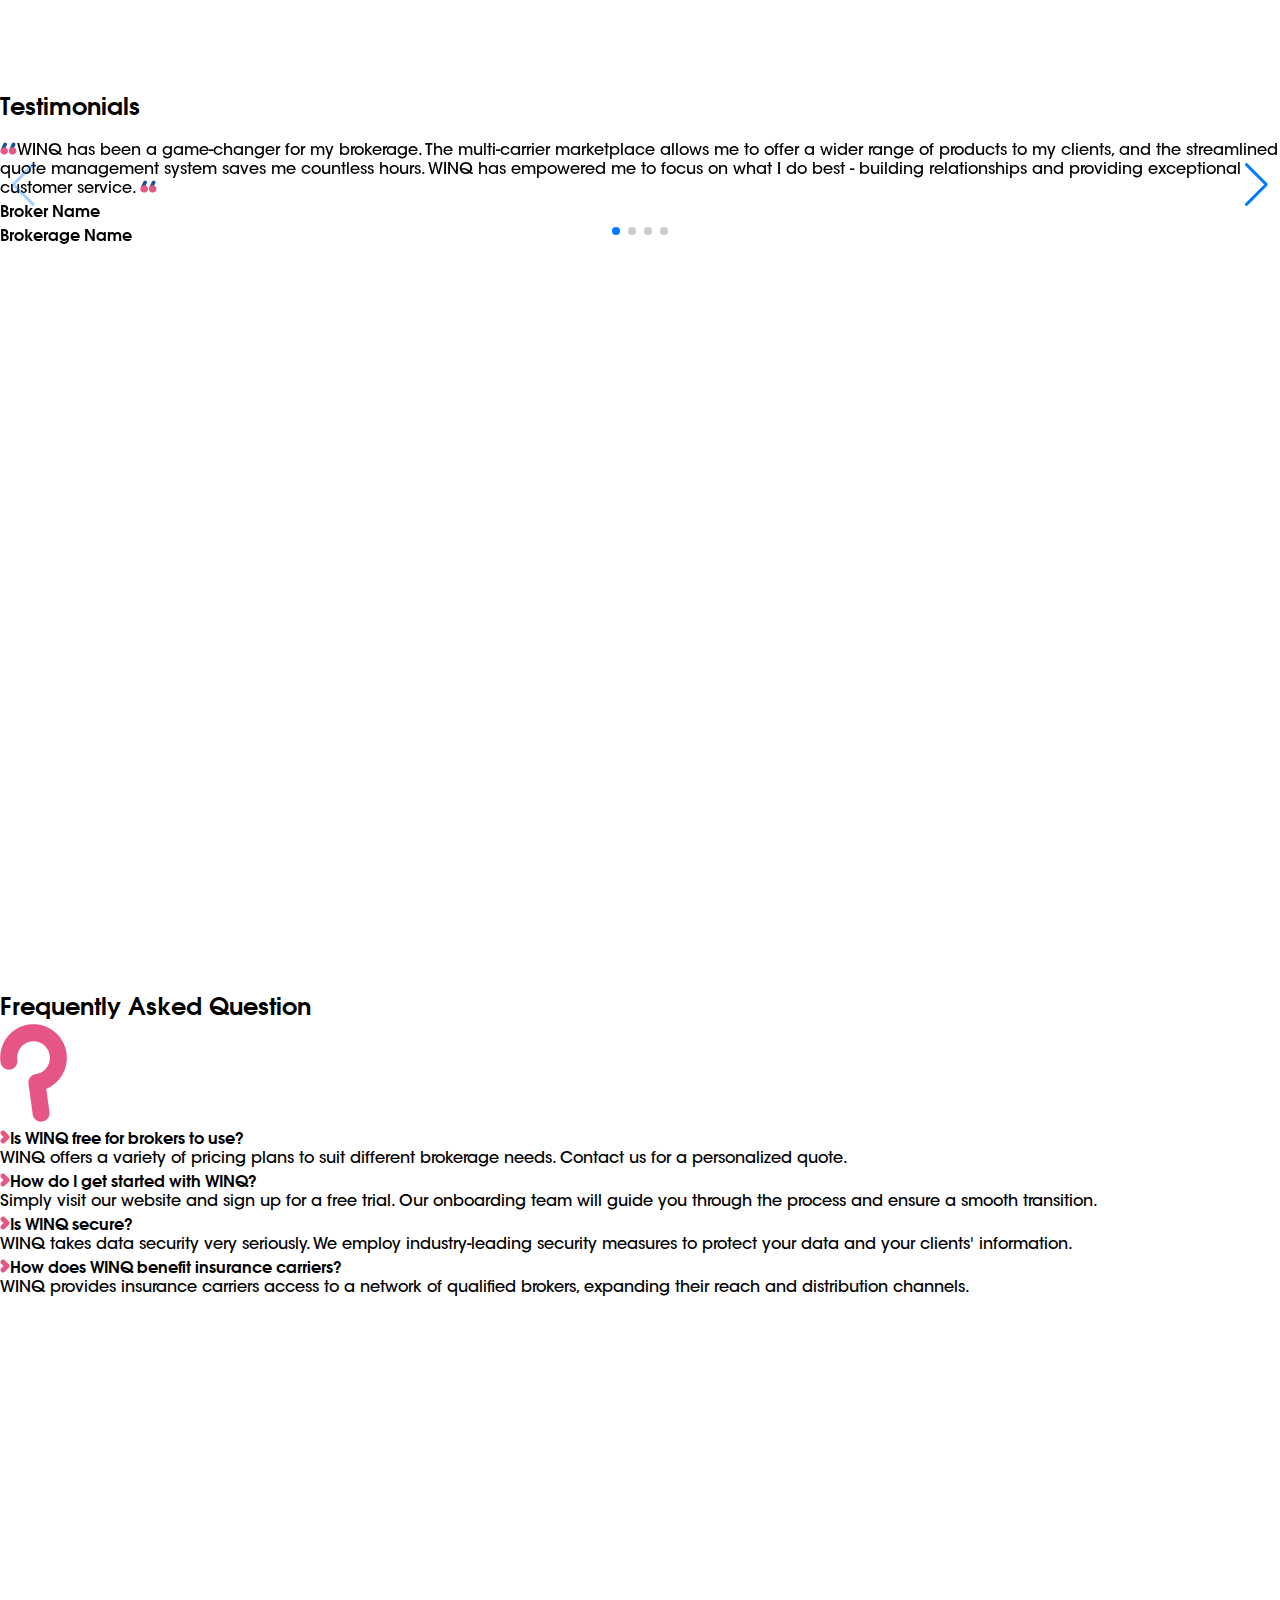
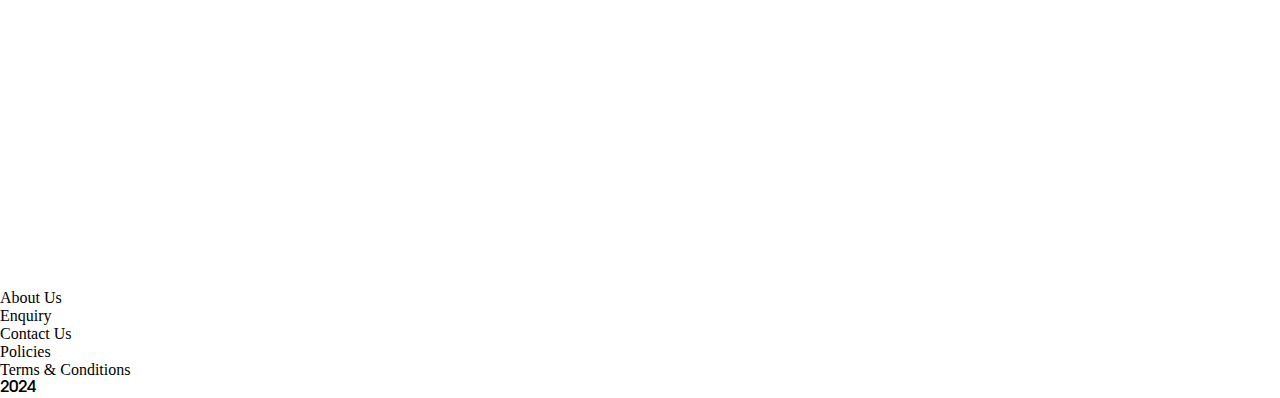
==== commit 274776bb: "mobile pre-final" ====
--- a/index.html
+++ b/index.html
@@ -103,7 +103,7 @@
                             </div>
                             <div class="image-holder">
                                 
-                                <img src="./assets/bot.png" alt="">
+                                <img src="./assets/prods-ai.png" alt="">
                                 <img src="./assets/prods-hand.png" alt="">
                                 
                             </div>
@@ -141,7 +141,7 @@
             <div class="usp-holder">
                 <div class="usp-image-holder">
                     <div class="usp-overlay"></div>
-                    <img src="./assets/usp-img.png" alt="">
+                    <img src="./assets/multi-usp.png" alt="">
 
                 </div>
             </div>
--- a/styles/styles.css
+++ b/styles/styles.css
@@ -317,8 +317,8 @@
         width:195%;
         height:125%;
         background: #004AAD;
-        /* transform: rotateZ(-110deg);
-        border-radius: 25%; */
+        /* transform: translate(20%, 10%) rotate(-110deg); */
+        border-radius: 35%;
     }
     .prods-list{
         display: none;
@@ -363,7 +363,7 @@
         width:80%;
         height:30%;
         margin:auto;
-        top:-220px;
+        top:-190px;
         opacity: 0;
         color:white;
         display: flex;
@@ -375,10 +375,10 @@
         padding-left:1rem;
     } */
     #products .image-holder{
-        width:80%;
+        width:90%;
         height: 60%;
         position: absolute;
-        z-index: 100;
+        z-index: 8;
         top:52%;
         left:-100%;   
     }
@@ -389,6 +389,8 @@
         opacity: 0;
         object-fit: cover;
         object-position: center;
+        left:0;
+        bottom:0;
     }
     #products .image-holder img:nth-of-type(1){
         opacity: 1;
@@ -413,6 +415,7 @@
     }
     p{
         font-size: .9rem;
+        line-height: 1.2;
     }
     .exp{
         position: absolute;
@@ -428,7 +431,7 @@
     }
     /* usp section */
     #usp{
-        background:linear-gradient( #004AAD 50%, transparent);
+        /* background:linear-gradient( #004AAD 50%, transparent 51%); */
         /* border-radius: 0 0 50% 50%; */
     }
     .usp-holder{
@@ -439,9 +442,7 @@
         border-radius: 0 0 50% 50% ;
         left:50%;
         transform: translateX(-50%);
-
-        /* transform: rotate(-110deg); */
-        bottom:60px;
+        bottom:100px;
     }
     .usp-image-holder{
         /* width: 85vw; */
@@ -479,7 +480,7 @@
     }
     .usp-text-holder{
         position: relative;
-        top:60px;
+        top:100px;
         width:80%;
         margin: auto;
         height:30vh;
@@ -621,6 +622,8 @@
     flex-direction: column;
     gap:10px;
     margin: auto;
+    position: relative;
+    z-index: 12;
  }
 
  .partner{
@@ -637,7 +640,7 @@
  .partner img{
     width:120px;
     height: 120px;
-    border-radius: 50%;
+    border-radius: 100%;
     background: gray;
  }
  /* testimonials section  */
@@ -783,7 +786,7 @@
   .bg-holder{
     position: absolute;
     right:5%;
-    bottom:-8%;
+    bottom:0;
     display: grid;
     place-items:center;
     transition: .3s ease;
@@ -805,10 +808,11 @@
     position: relative;
     left:12px;
     top:12px;
+    opacity: 0;
   }
   .faqs-holder{
     position: relative;
-    top:22%;
+    top:25%;
     width:80%;
     margin:auto
   }
@@ -864,7 +868,7 @@
     background: #004AAD;
     margin: auto;
     border-radius: 25px;
-    bottom:120%;
+    bottom:102%;
     display: flex;
     flex-direction: column;
     justify-content: center;
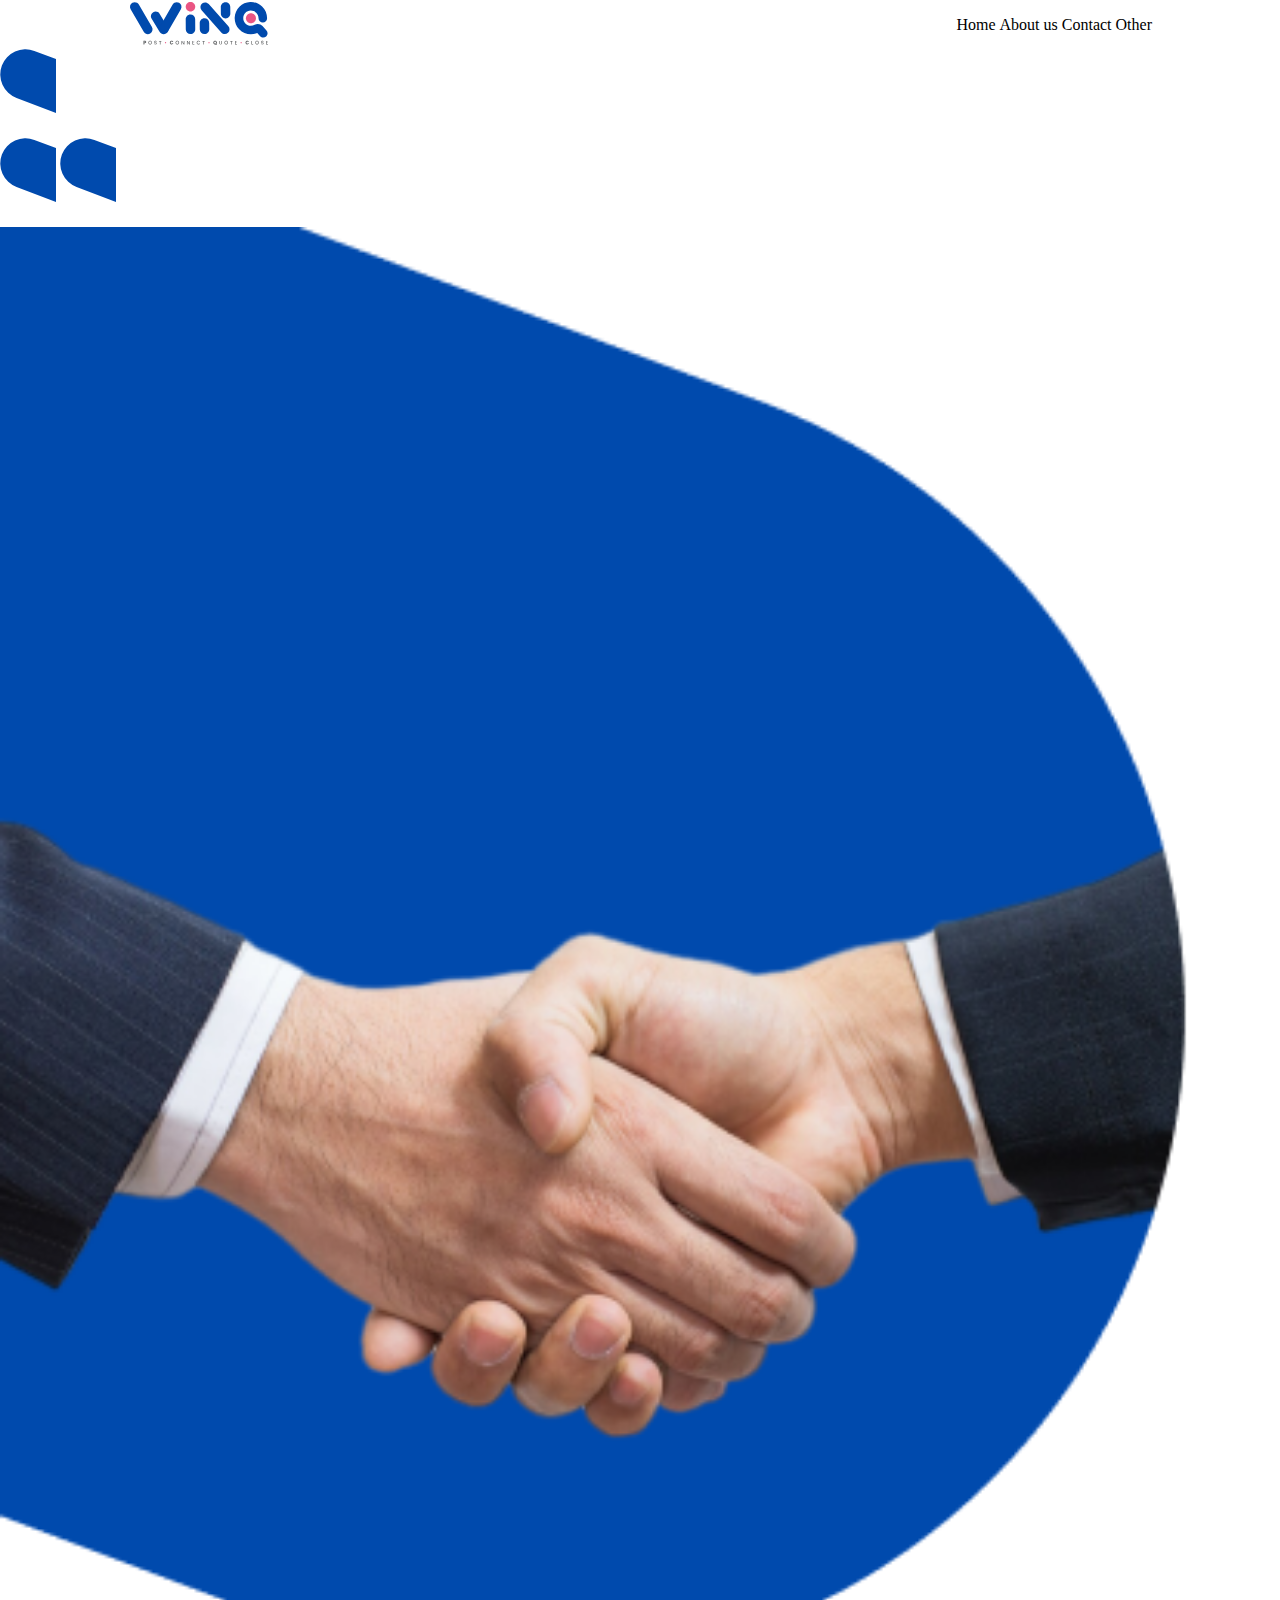
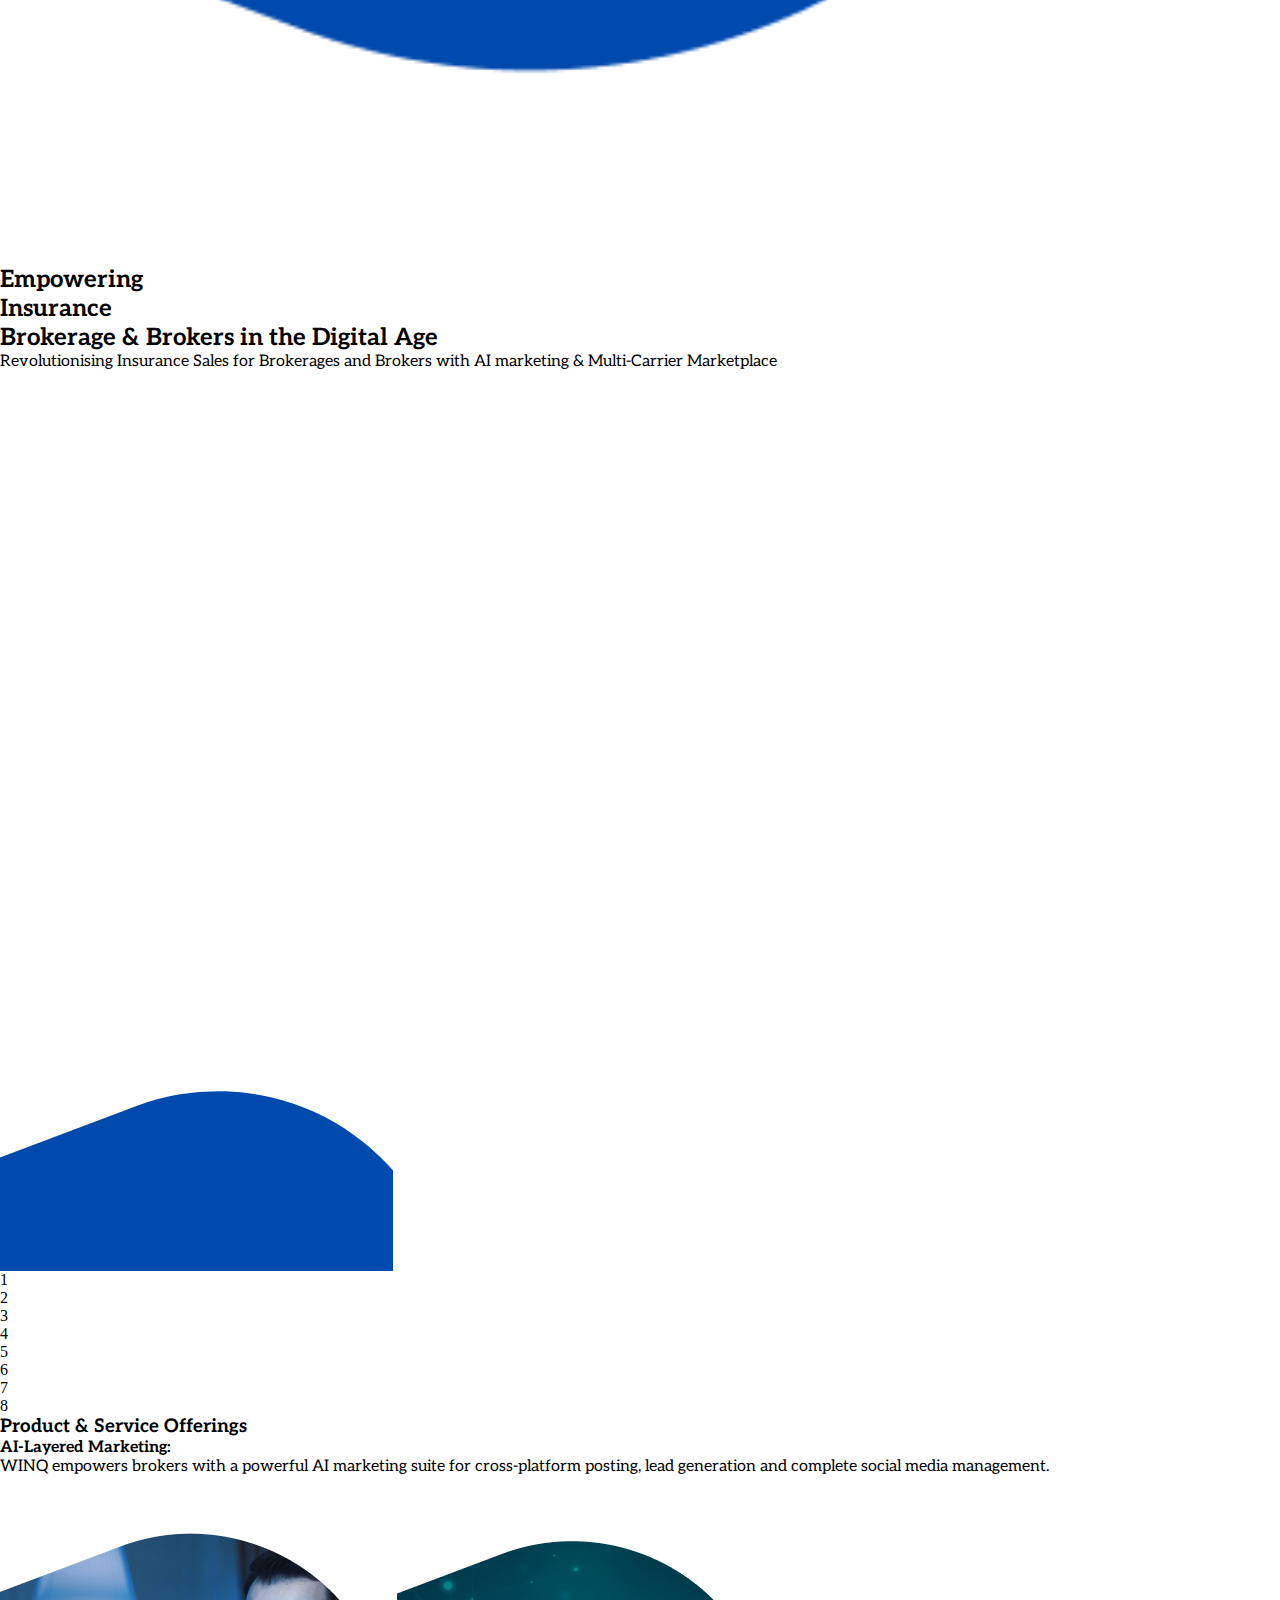
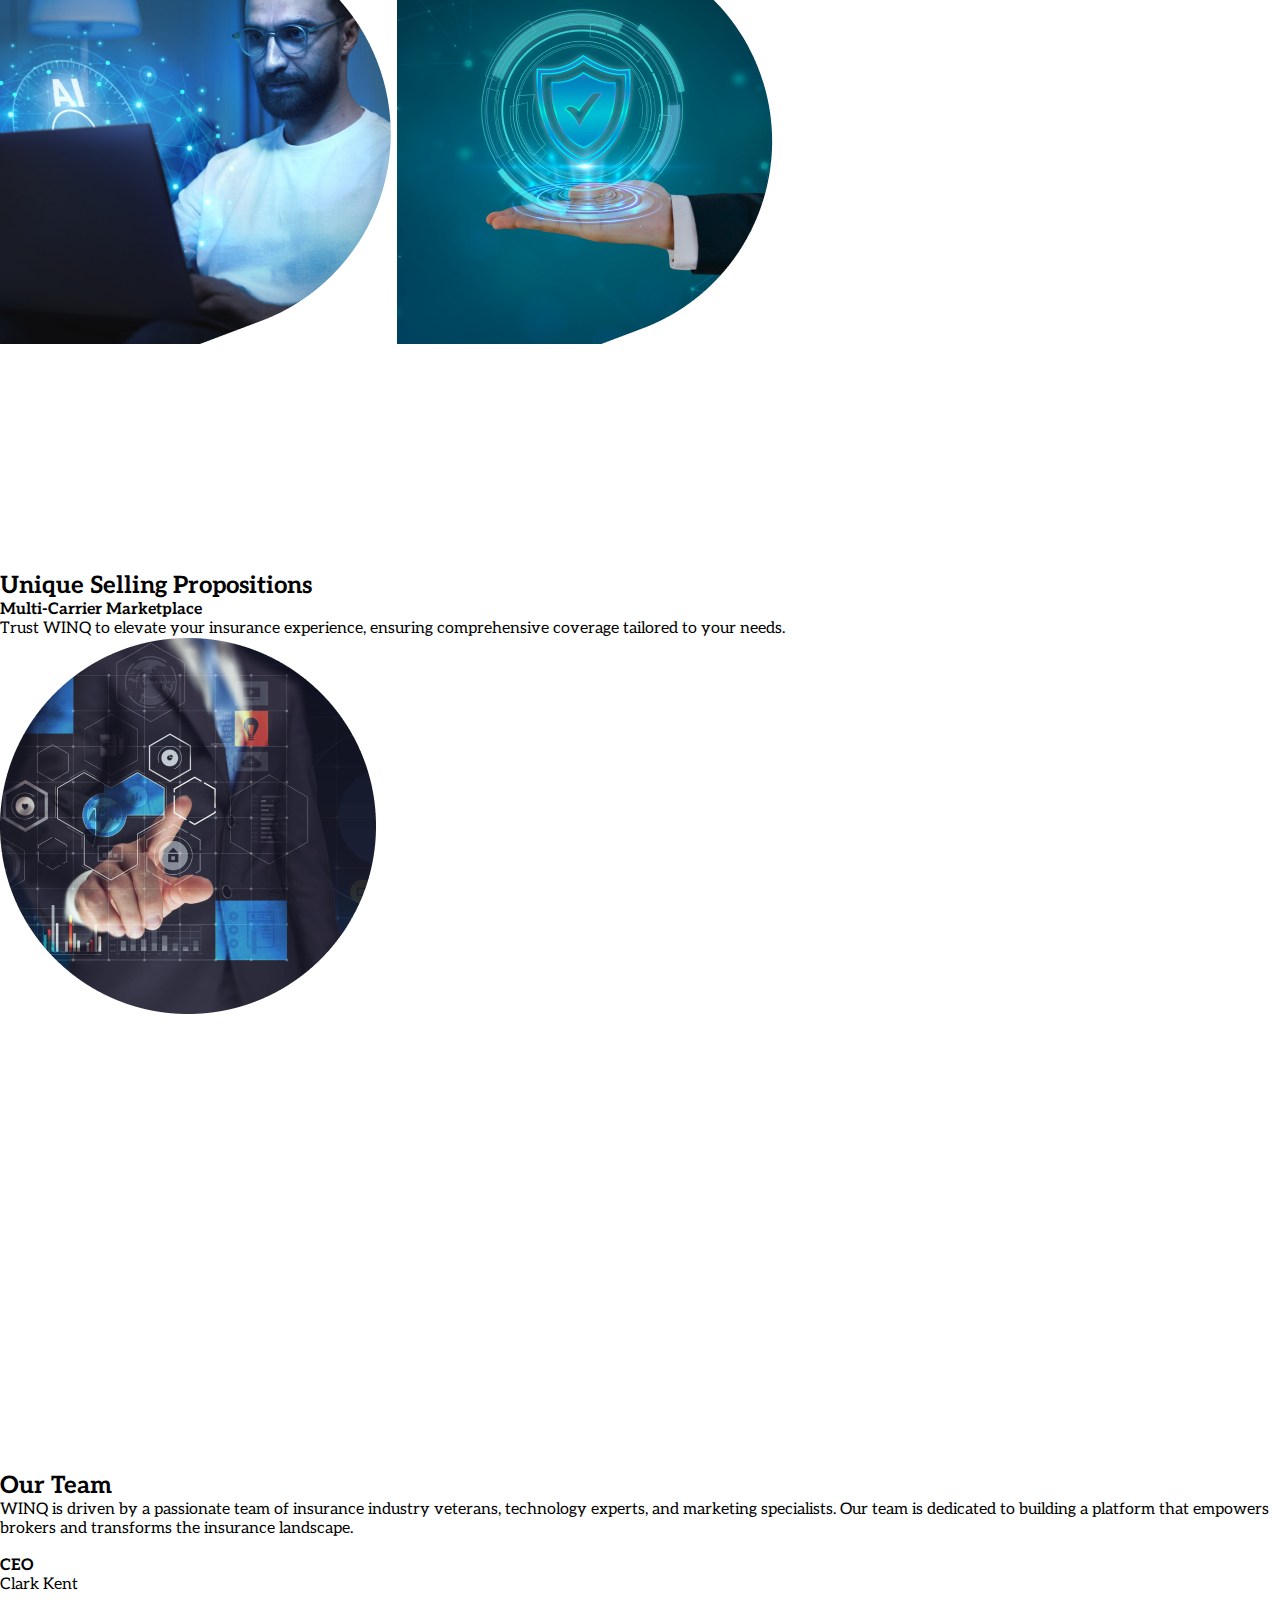
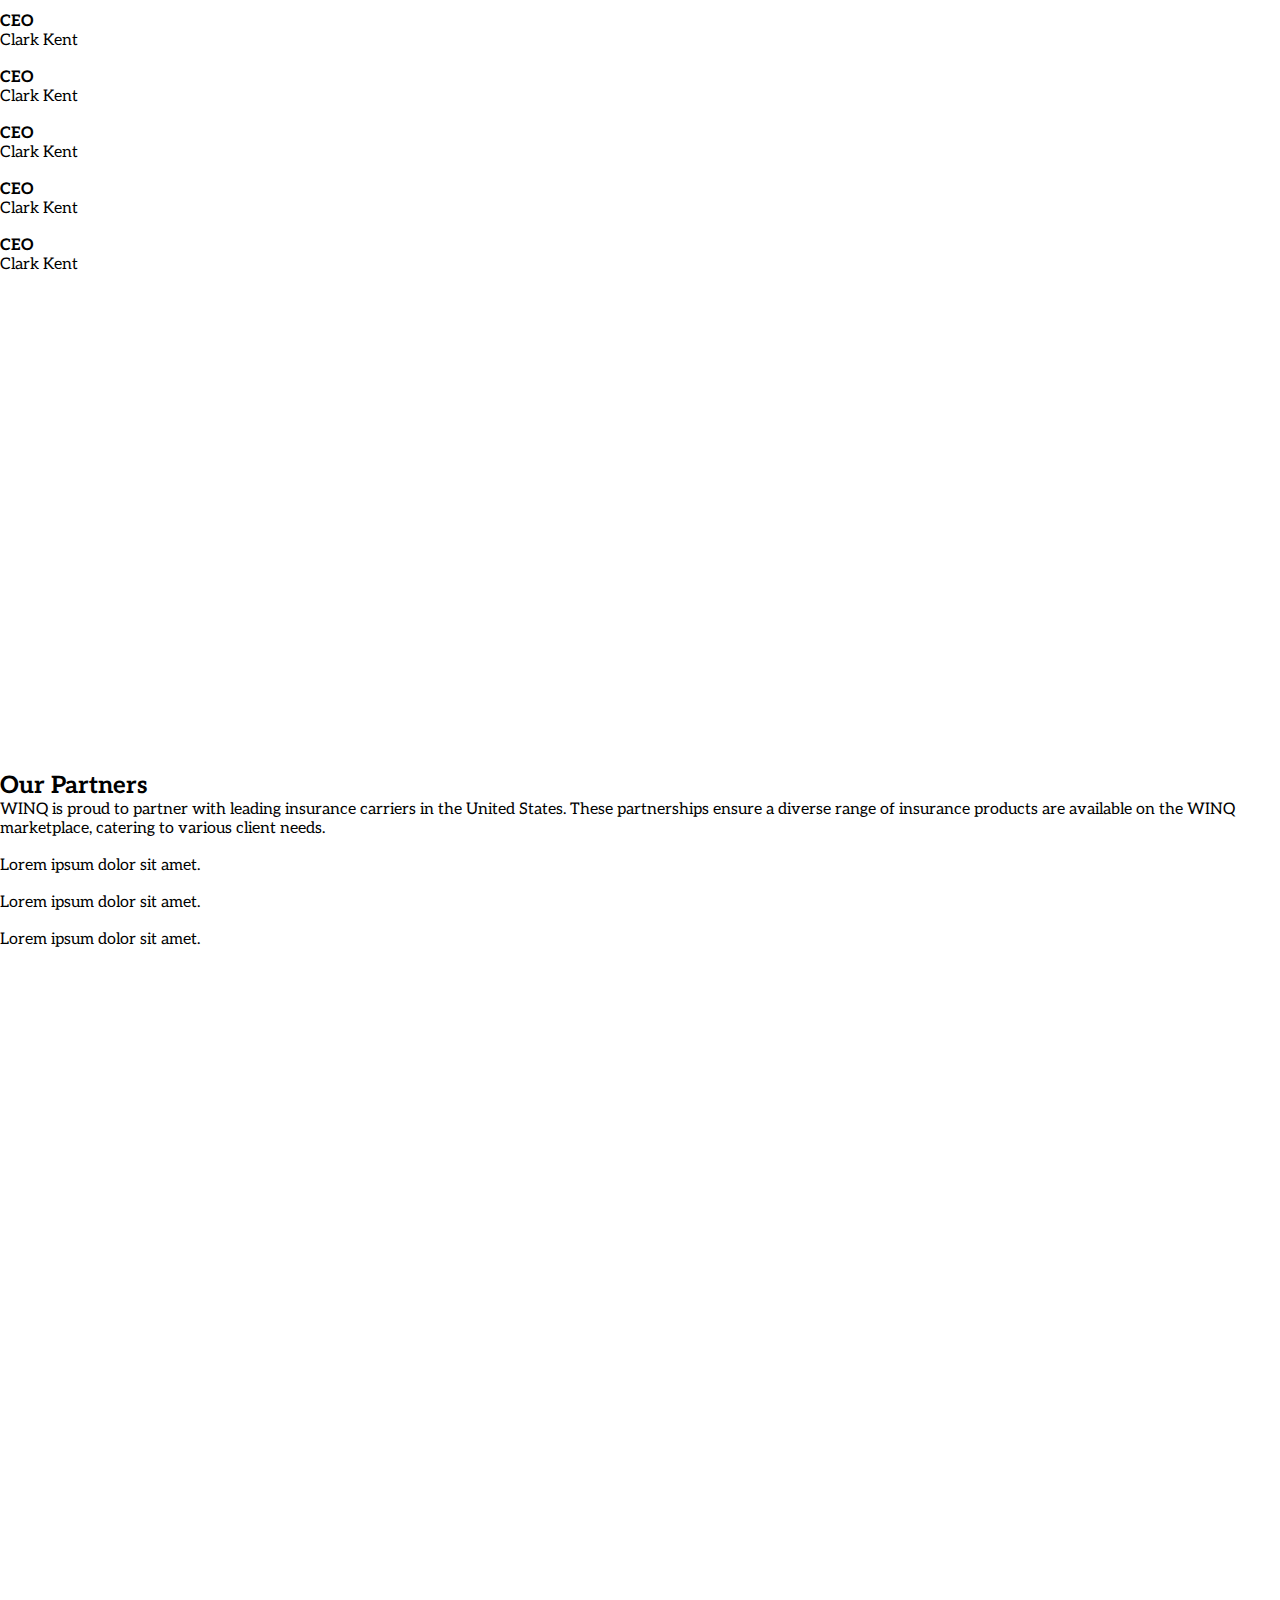
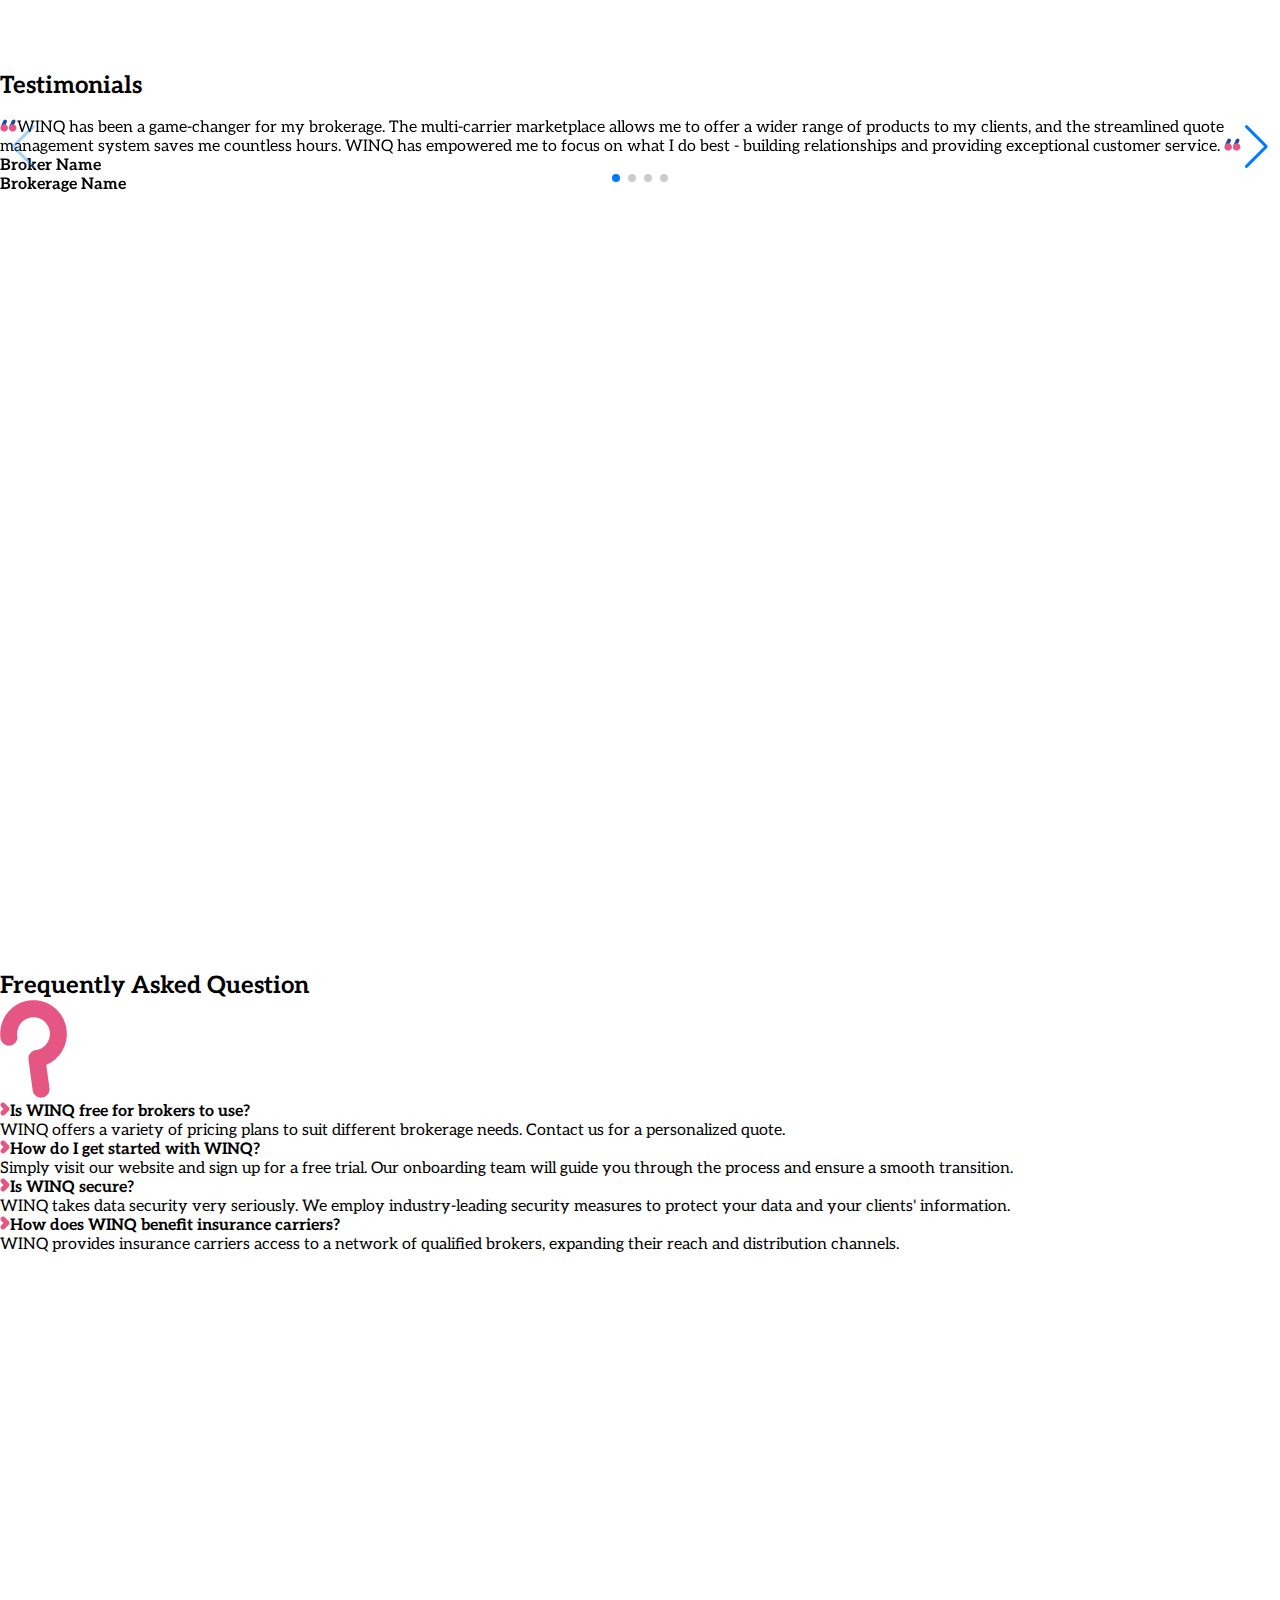
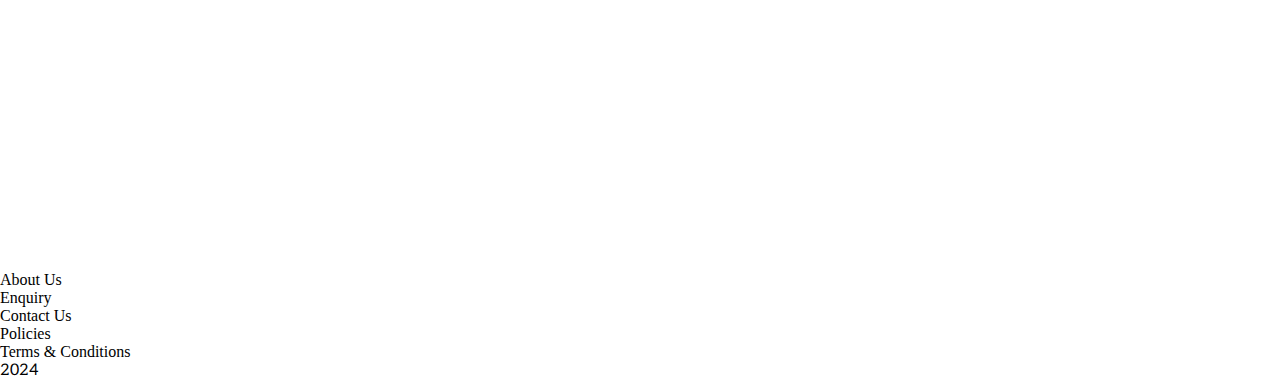
==== commit d4ecb7ed: "fonts and images update" ====
--- a/index.html
+++ b/index.html
@@ -6,6 +6,9 @@
     <link rel="stylesheet" href="https://cdn.jsdelivr.net/npm/swiper@11/swiper-bundle.min.css" />
     <title>WINQ</title>
     <link rel="stylesheet" href="./styles/styles.css">
+    <link rel="preconnect" href="https://fonts.googleapis.com">
+<link rel="preconnect" href="https://fonts.gstatic.com" crossorigin>
+<link href="https://fonts.googleapis.com/css2?family=Aleo:ital,wght@0,100..900;1,100..900&display=swap" rel="stylesheet">
 </head>
 <body>
     <nav>
@@ -378,7 +381,10 @@
             </div>
         </footer>
     </div>
-    
+    <div class="load">
+        <img src="./assets/prods-ai.png" alt=""><img src="./assets/prods-conti.png" alt=""><img src="./assets/prods-cost.png" alt=""><img src="./assets/prods-discount.png" alt=""><img src="./assets/prods-multi.png" alt=""><img src="./assets/prods-quote.png" alt=""><img src="./assets/prods-social.png" alt=""><img src="./assets/prods-intu.png" alt="">
+        <img src="./assets/AI-usp.png" alt=""><img src="./assets/cust-usp.png" alt=""><img src="./assets/multi-usp.png" alt=""><img src="./assets/digital-transform-usp.png" alt="">
+    </div>
     <script src="https://cdn.jsdelivr.net/npm/swiper@11/swiper-bundle.min.js"></script>
     <script src="https://cdn.jsdelivr.net/npm/gsap@3.12.5/dist/gsap.min.js"></script>
 
--- a/styles/styles.css
+++ b/styles/styles.css
@@ -23,10 +23,12 @@
     src: url(../fonts/ITC\ Avant\ Garde\ Gothic\ Std\ Medium.otf);
 }
 h1,h2,h3,h4,h5,h6{
-    font-family: 'ITC';
+    /* font-family: 'ITC'; */
+    font-family: "Aleo", serif;
 }
 p{
-    font-family: 'ITC-med';
+    /* font-family: 'ITC-med'; */
+    font-family: "Aleo", serif;
 }
 nav{
     display: flex;
@@ -98,7 +100,9 @@
     opacity: 0;    
 }
 
-
+.load{
+    display: none;
+}
 
 @media screen and (min-width:320px) and (max-width:500px) {
 h1{
@@ -398,7 +402,7 @@
     #prod-p{
         /* height:200px; */
         /* overflow-y: scroll; */
-        font-size: 0.8rem;
+        font-size: 0.9rem;
     }
     h3,h4{
         /* color:white; */
@@ -408,7 +412,7 @@
         /* width:78%; */
     }
     h4{
-        font-size: 1.2rem;
+        font-size: 1.5rem;
         /* background: #EA5583; */
         border-radius: 50px;
         /* padding-left: .5rem; */
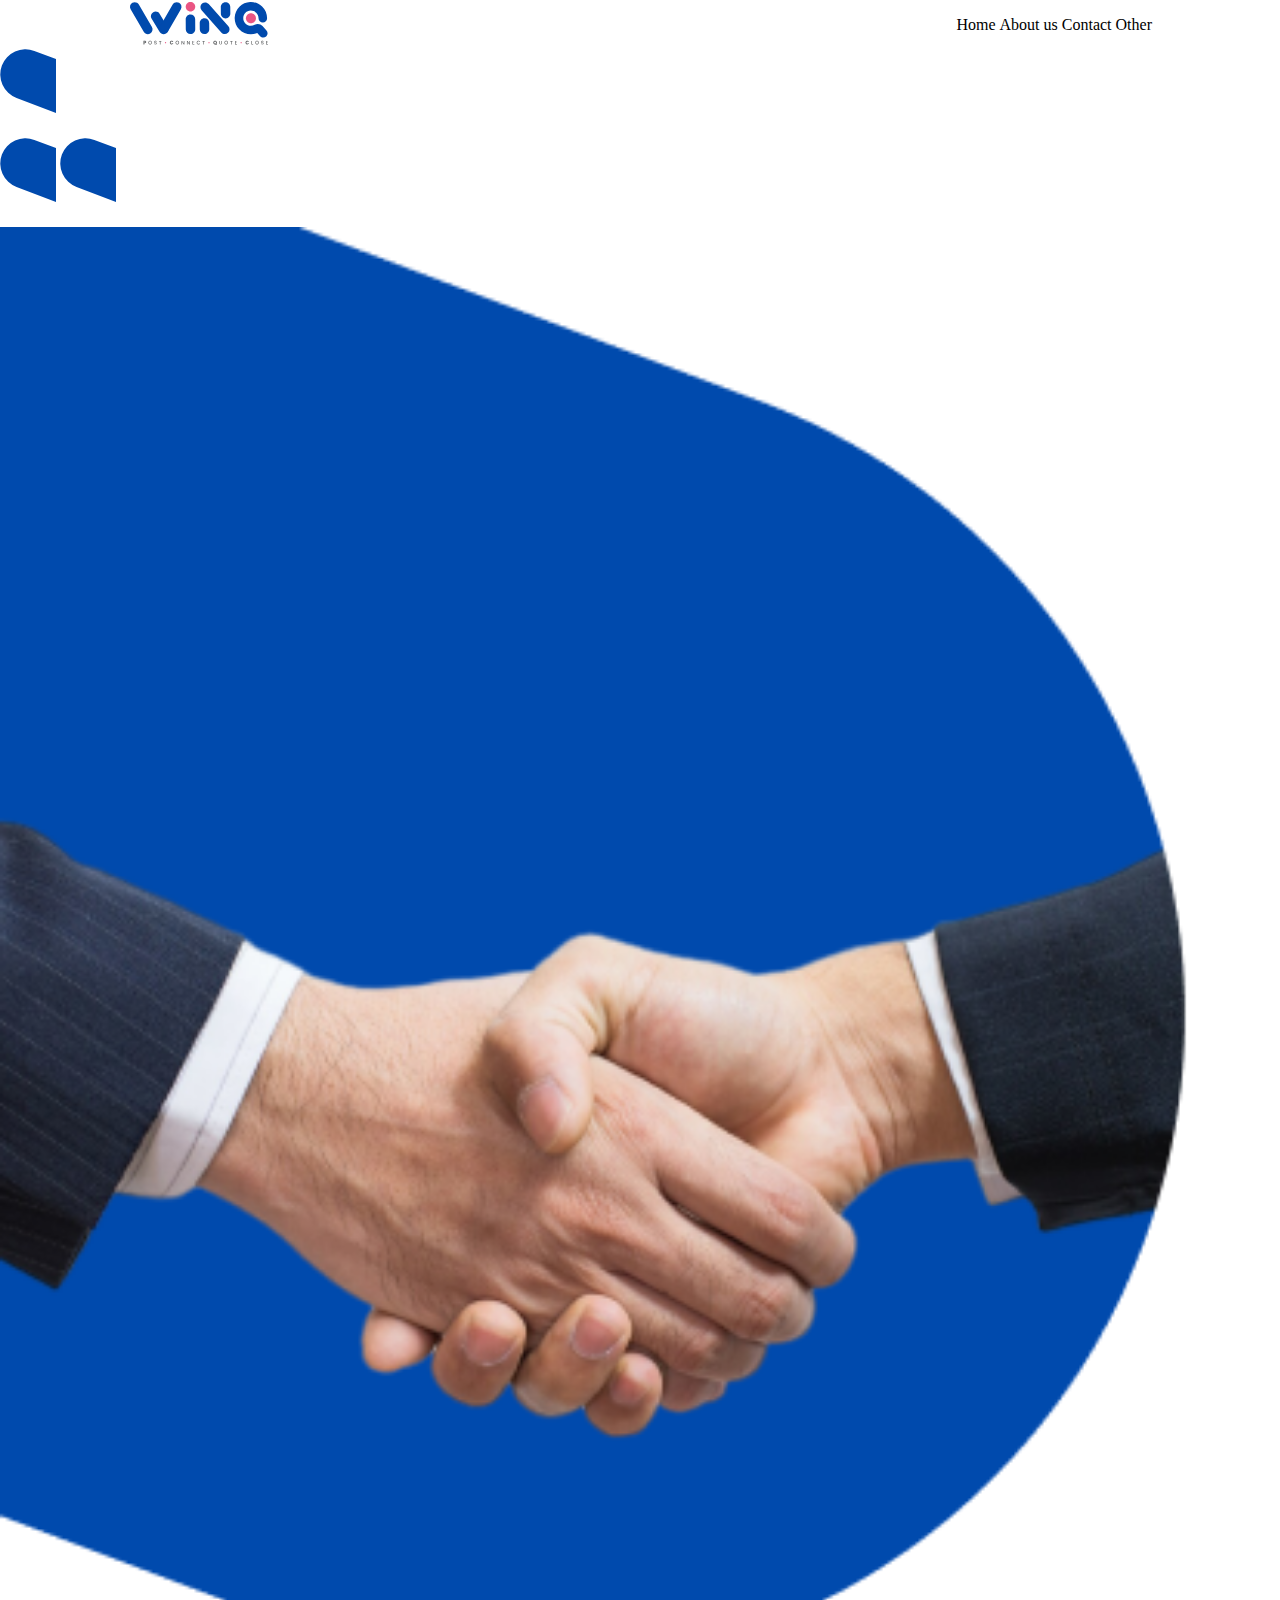
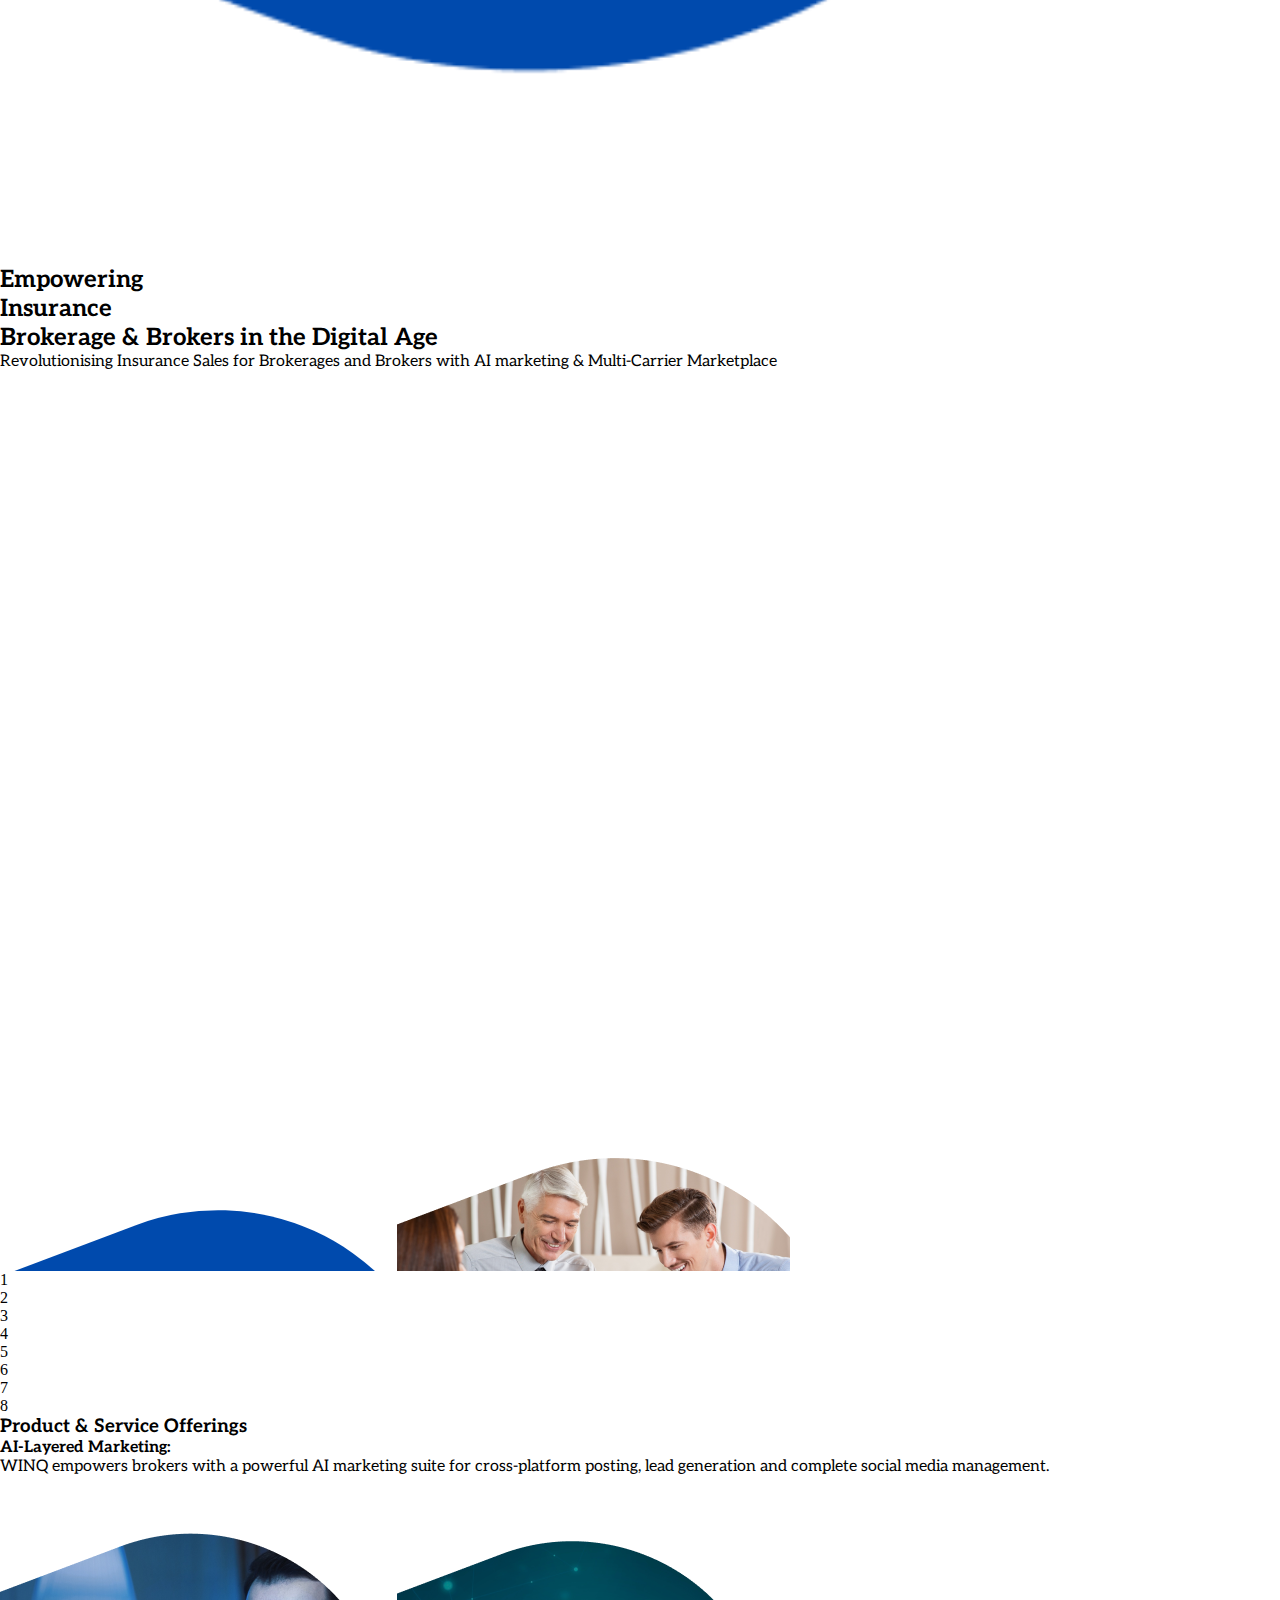
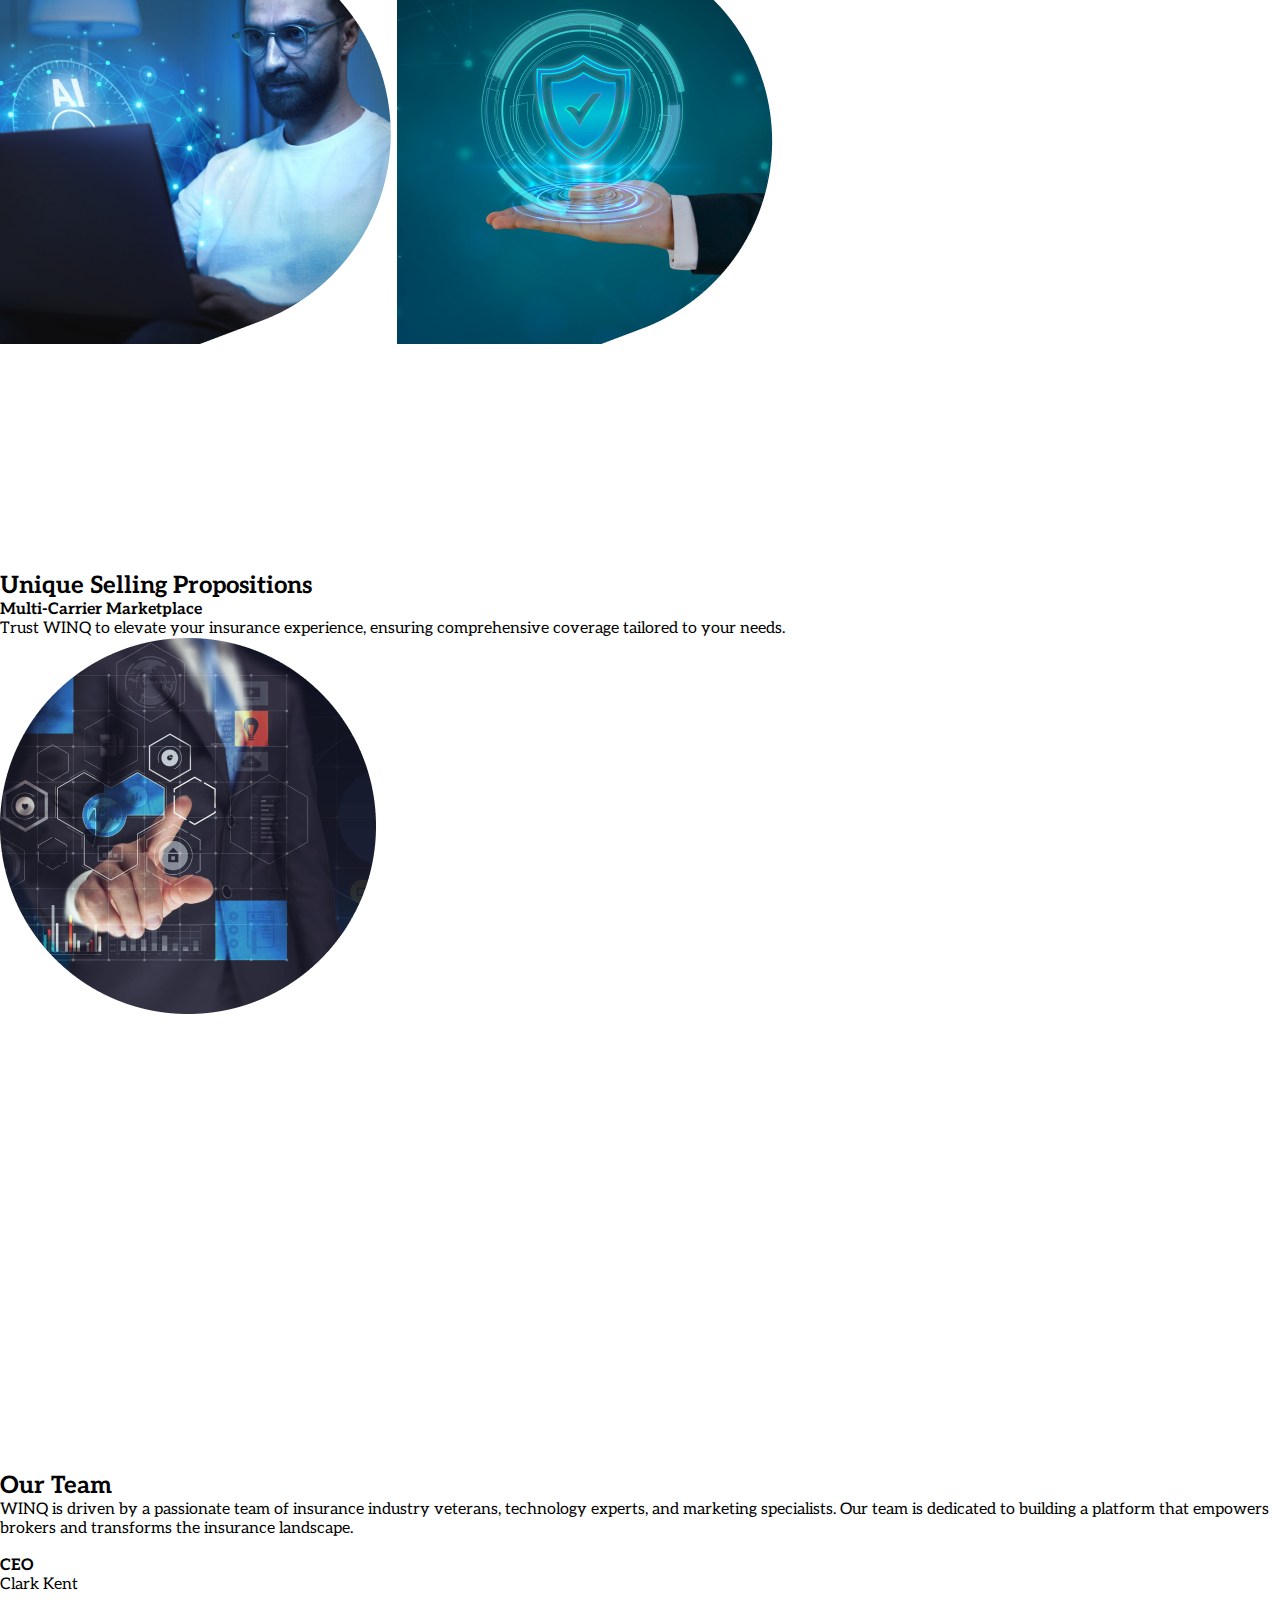
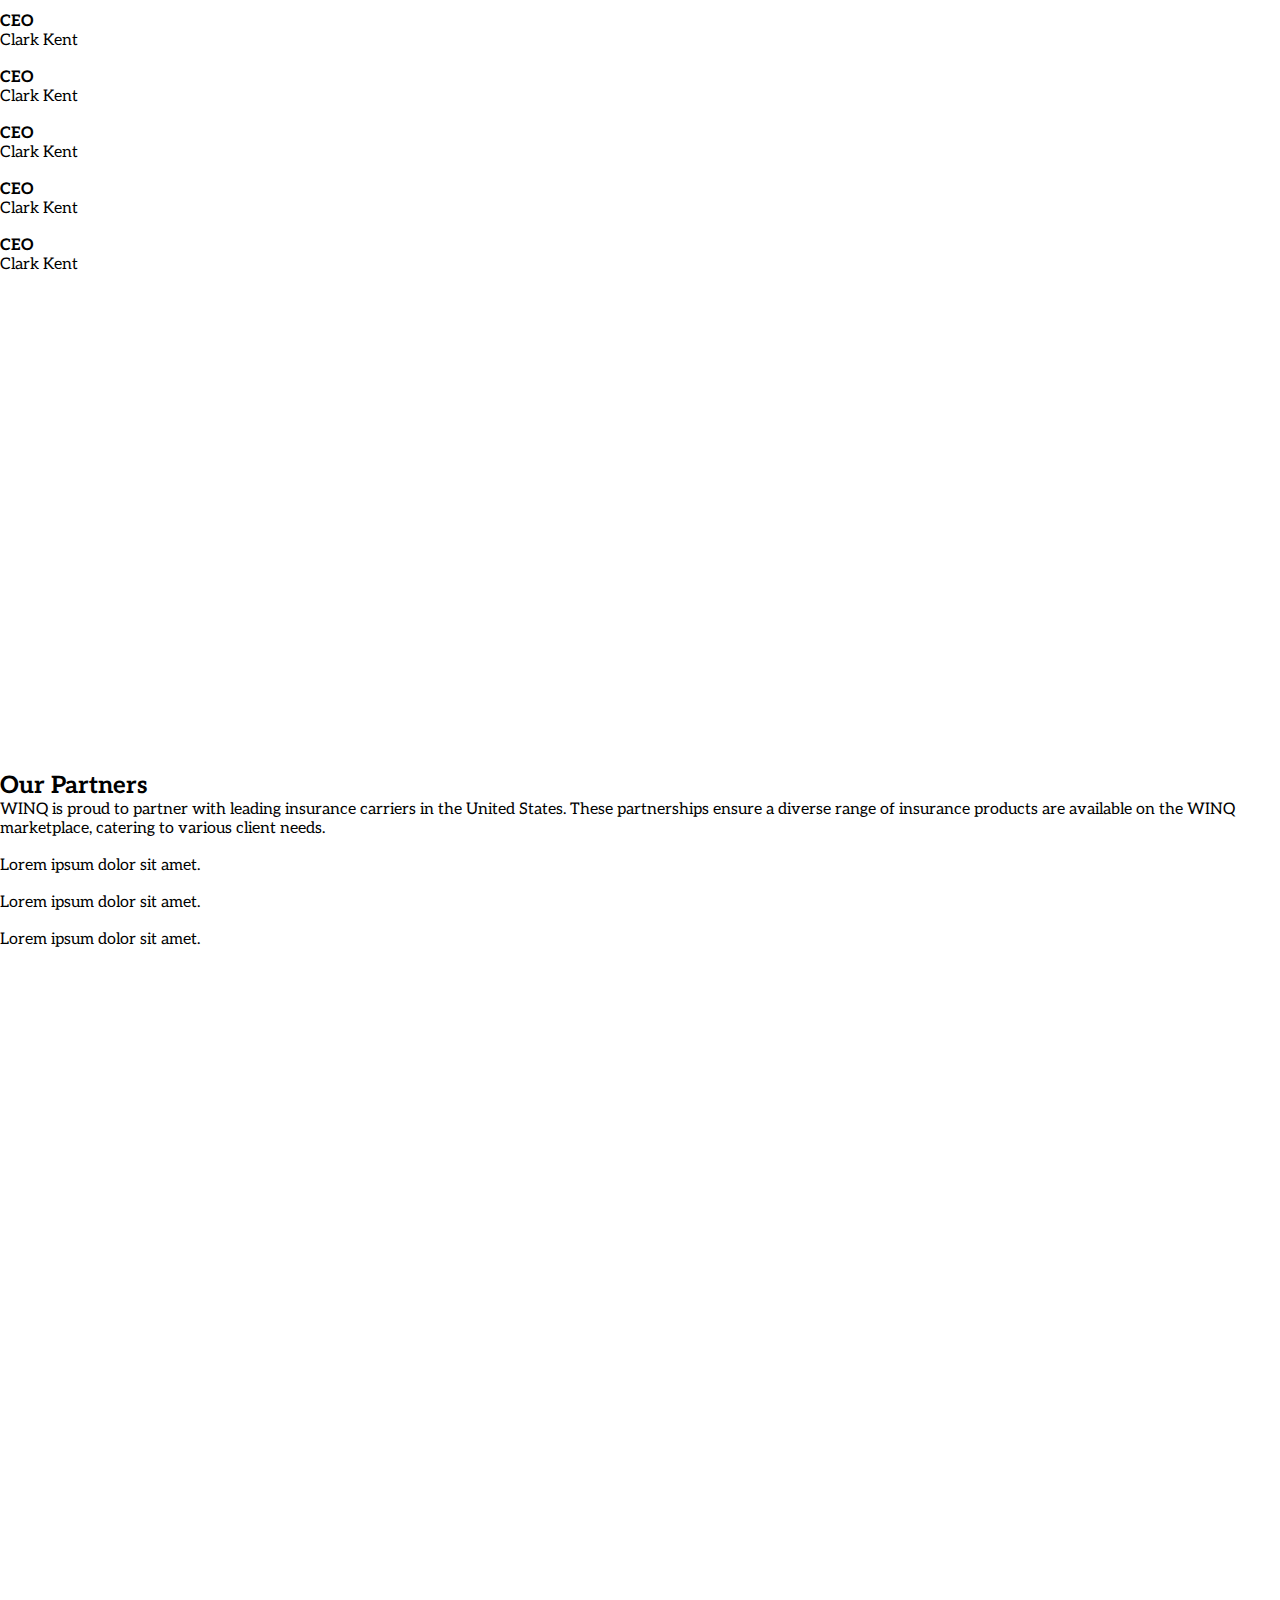
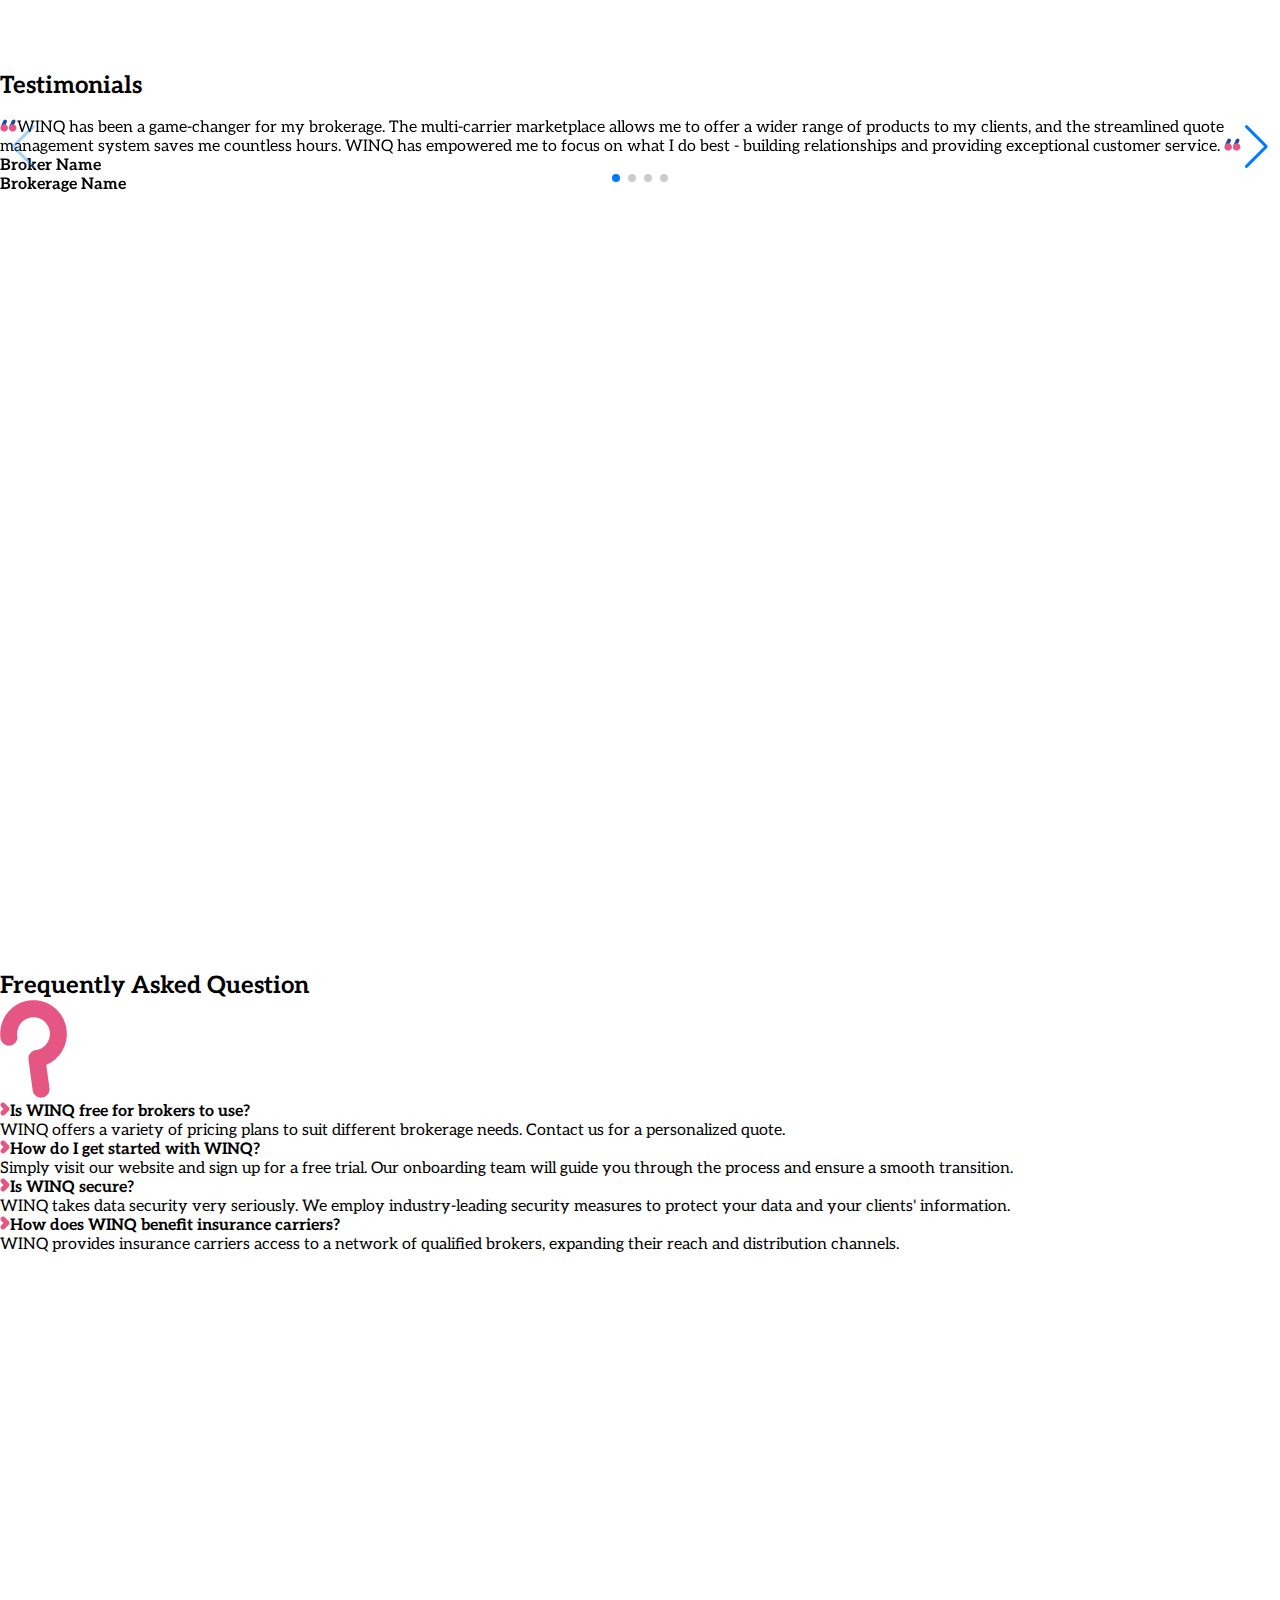
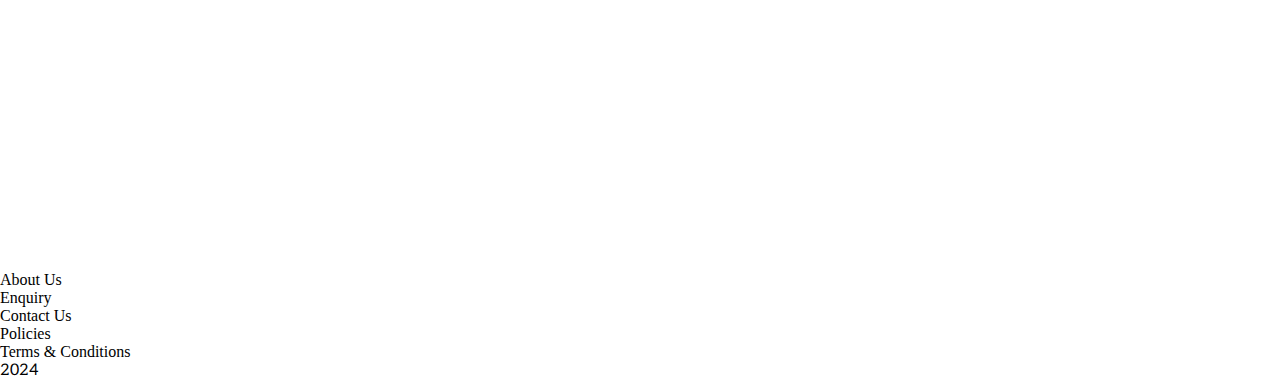
==== commit a5a8dcaf: "why us image update" ====
--- a/index.html
+++ b/index.html
@@ -71,8 +71,12 @@
     </div>
     
 </div>
-
+<div class="us-img-holder">
     <img src="./assets/rectangle2.svg" alt="">
+    <img class ='us-img-one'src="./assets/why-img.png" alt="">
+    
+</div>
+    
   
         </section>
         <section id="products">
--- a/styles/styles.css
+++ b/styles/styles.css
@@ -244,12 +244,23 @@
     /* #products{
         bottom:30vh;
     } */
-     
-     #us img{
+     .us-img-holder{
+        width:100%;
+        position: relative;
+        height: 100%;
+        top:-25px;
+     }
+     .us-img-one{
+        top:0;
+        position: absolute;
+        z-index: 5;
+        left:0;
+     }
+     .us-img-holder img:nth-of-type(1){
         width: 100%;
-        position: relative;
-        /* bottom:5%; */
-        
+        /* height: 60%; */
+        position: relative;
+        bottom:0;
      }
      .arrow {
         border: solid #EA5583;
@@ -294,9 +305,9 @@
         flex-direction: column;
         justify-content: space-around;
         align-items: flex-start;
-        gap:10px;
+        gap:20px;
         margin:10px auto;
-        height: 65%;
+        /* height: 65%; */
         z-index: 11;
     }
     .products-holder{
@@ -497,7 +508,7 @@
     }
     .usp-list{
         
-        font-family: 'ITC';
+        /* font-family: 'ITC'; */
         position: absolute;
         top:40%;
         transform: translateY(-40%);
@@ -521,11 +532,11 @@
         text-align: center;
     }
     #usp h4{
-        font-size: 1rem;
+        font-size: 1.2rem;
     }
     #usp p{
-        font-size: .8rem;
-        font-family: 'ITC-med';
+        font-size: .9rem;
+        /* font-family: 'ITC-med'; */
         position:relative;
         /* top:30px; */
     }
@@ -845,6 +856,7 @@
   }
   .question h4{
     color:#004AAD;
+    font-size: 1.2rem;
   }
   .answer{
     height: 10px;
